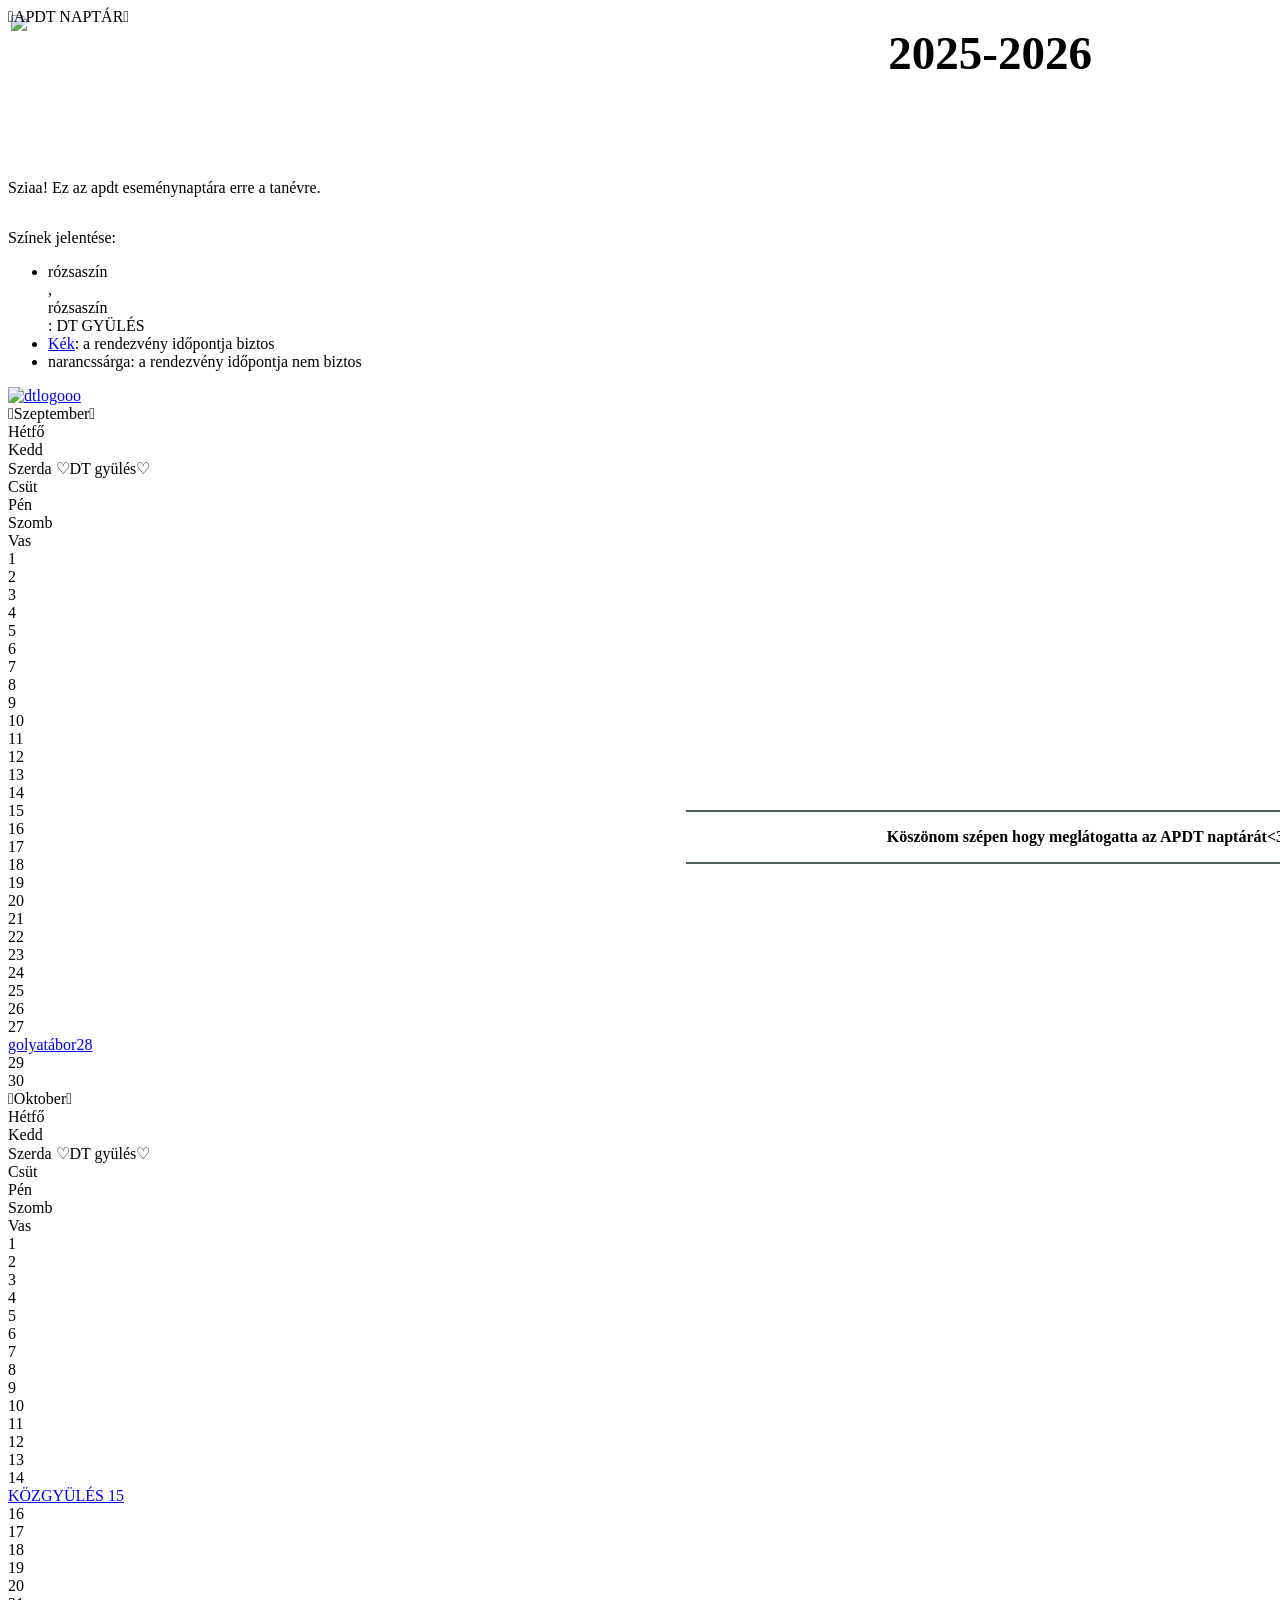
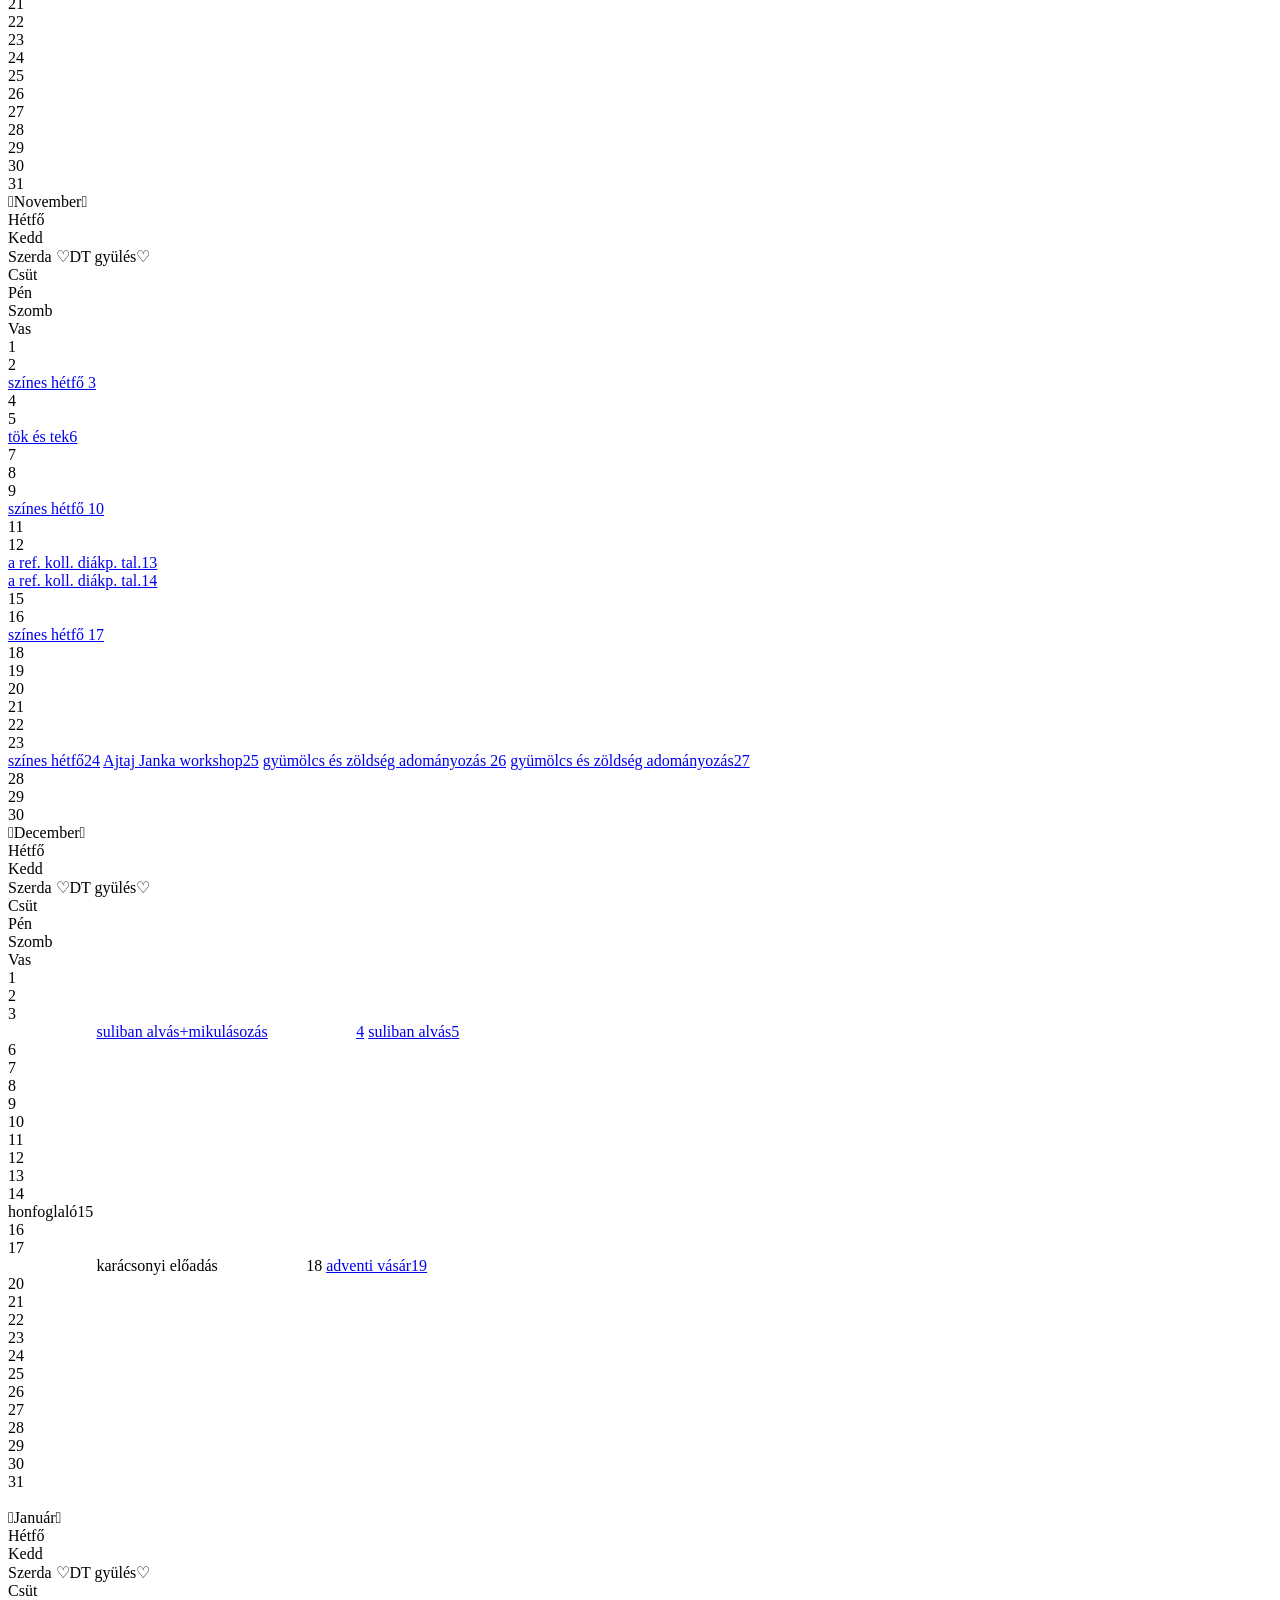
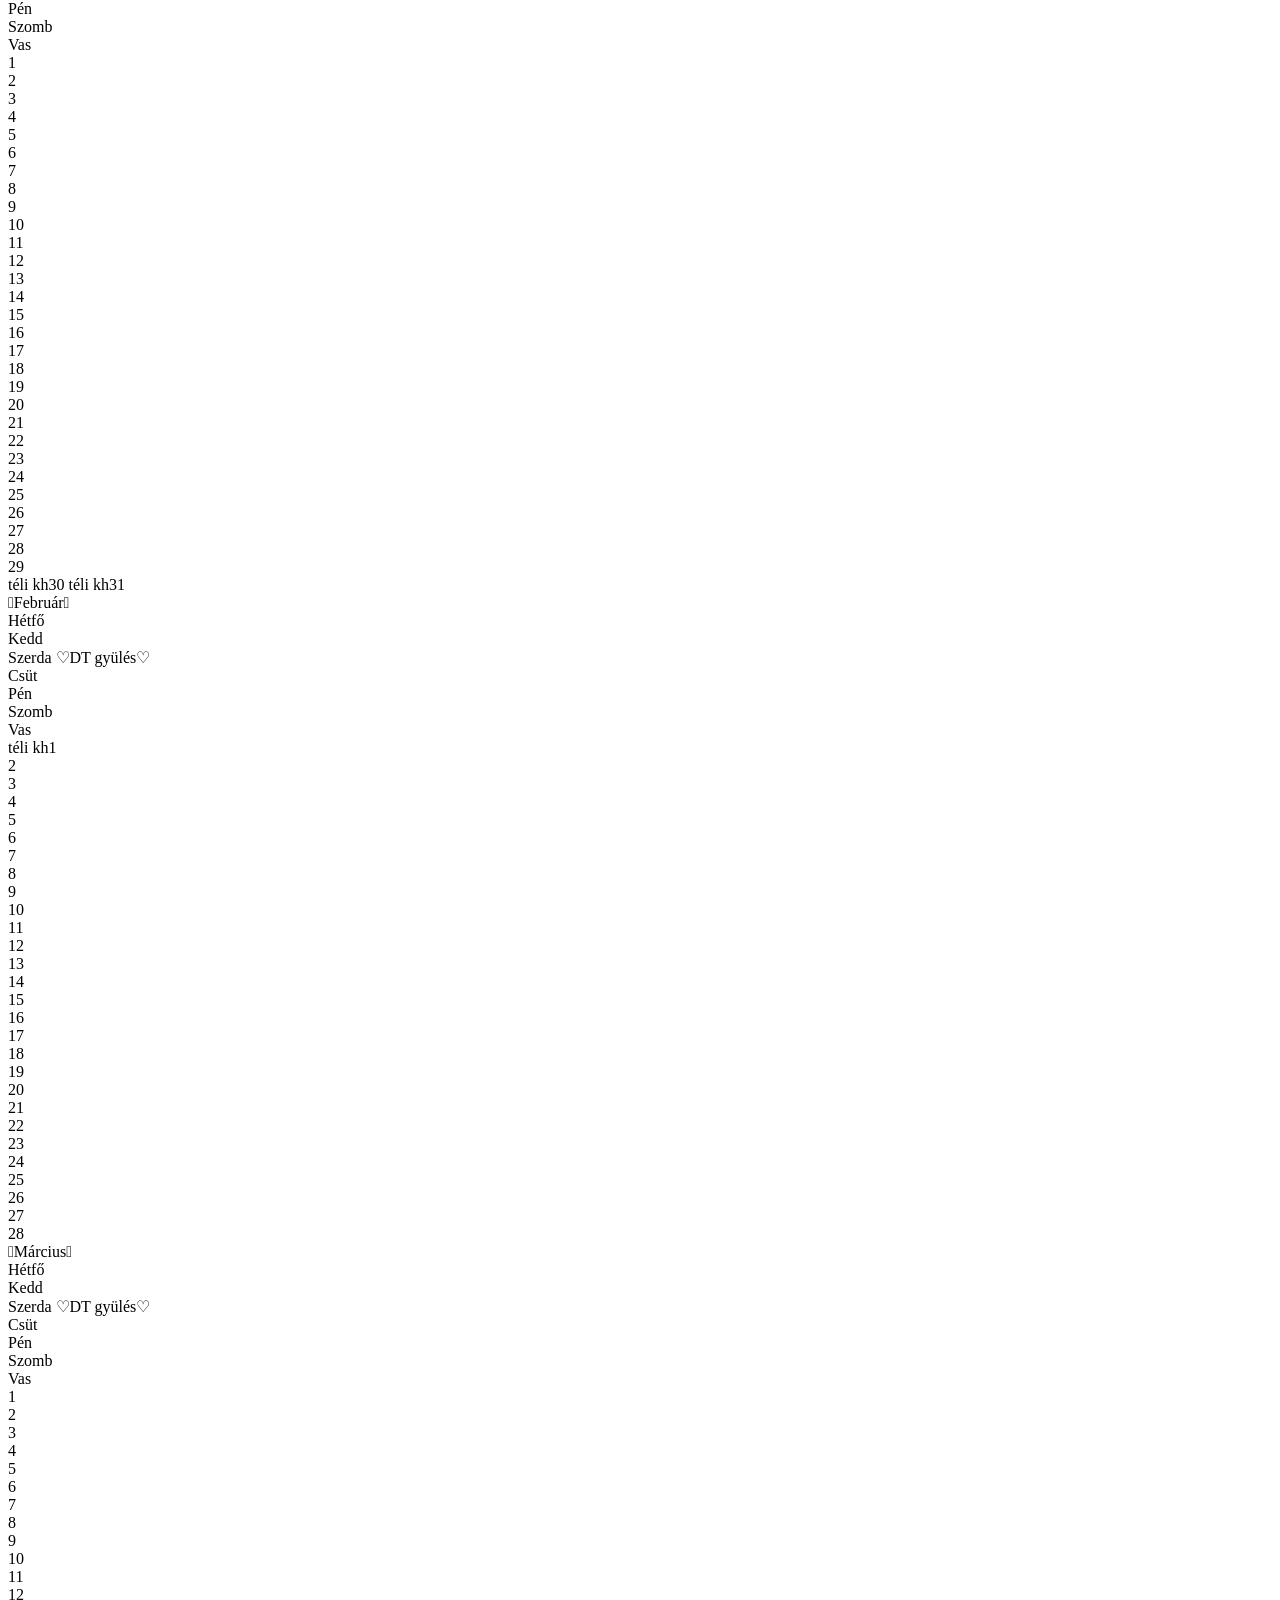
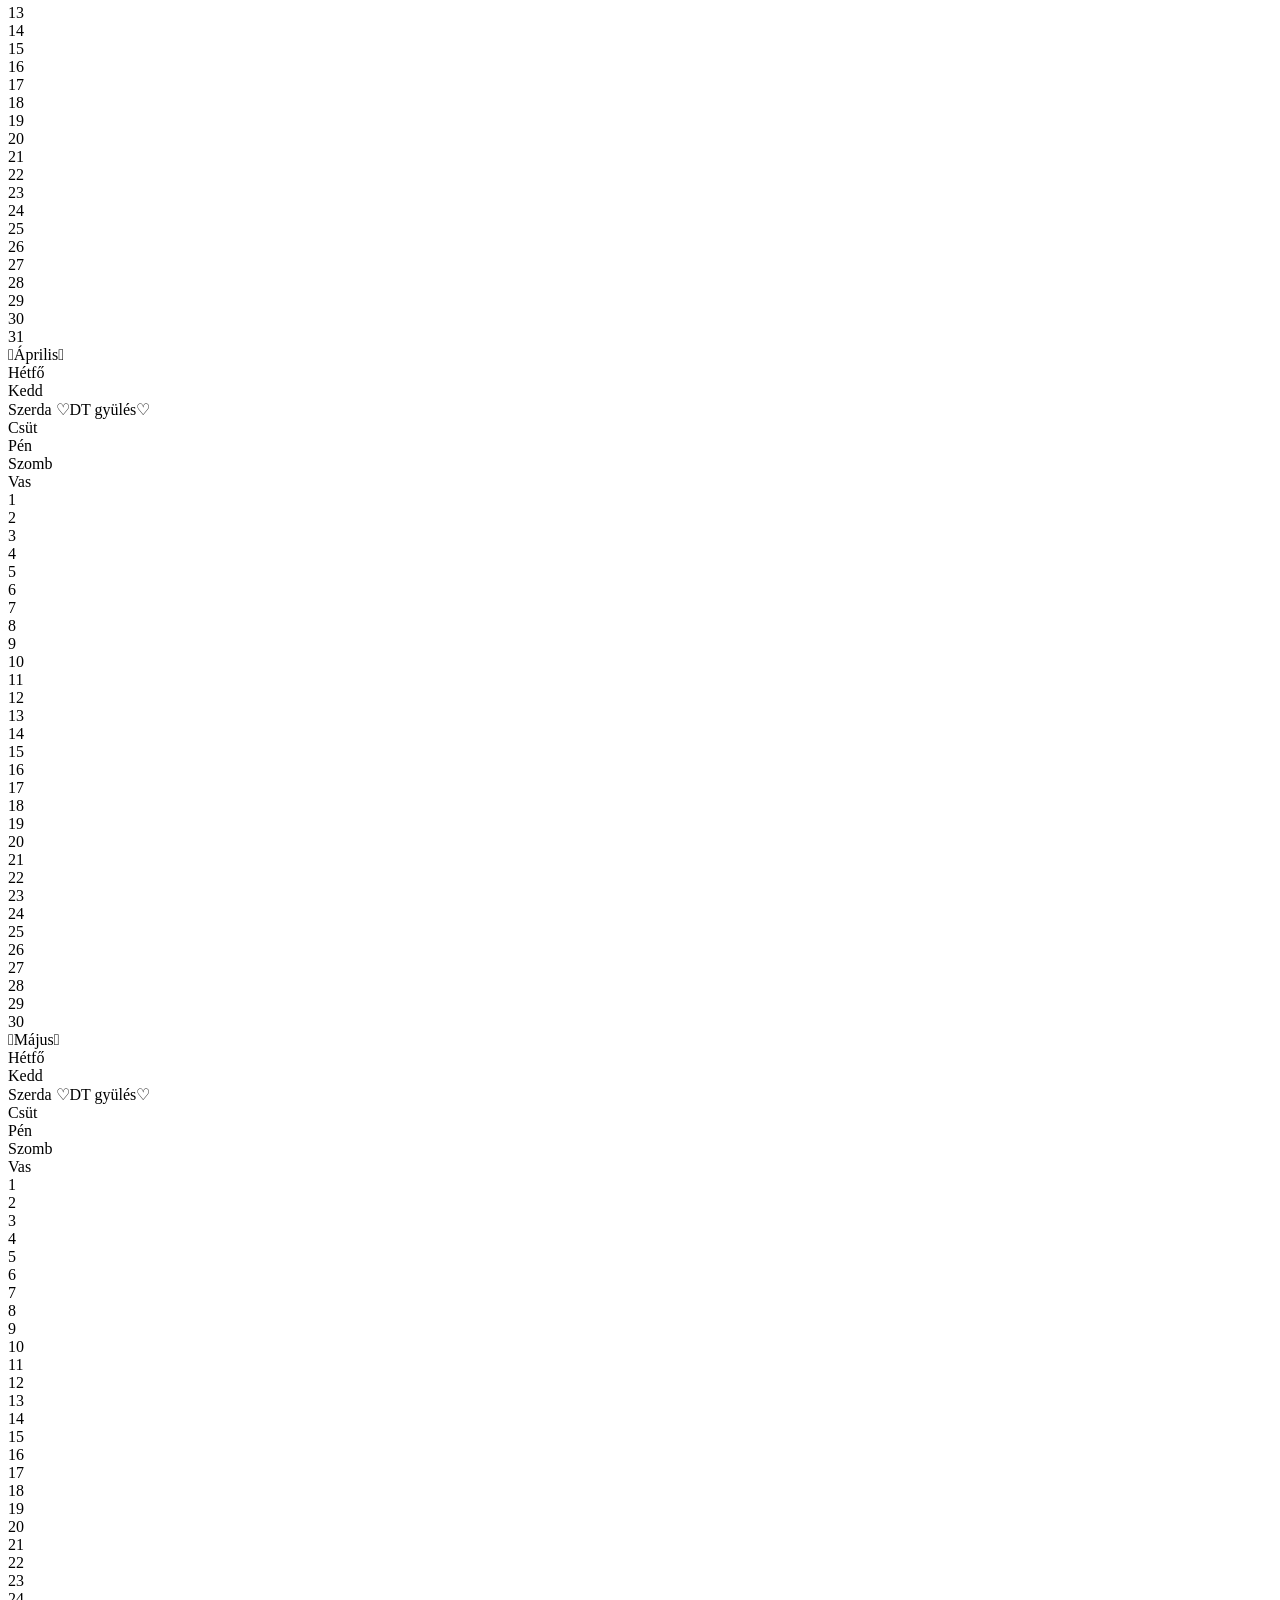
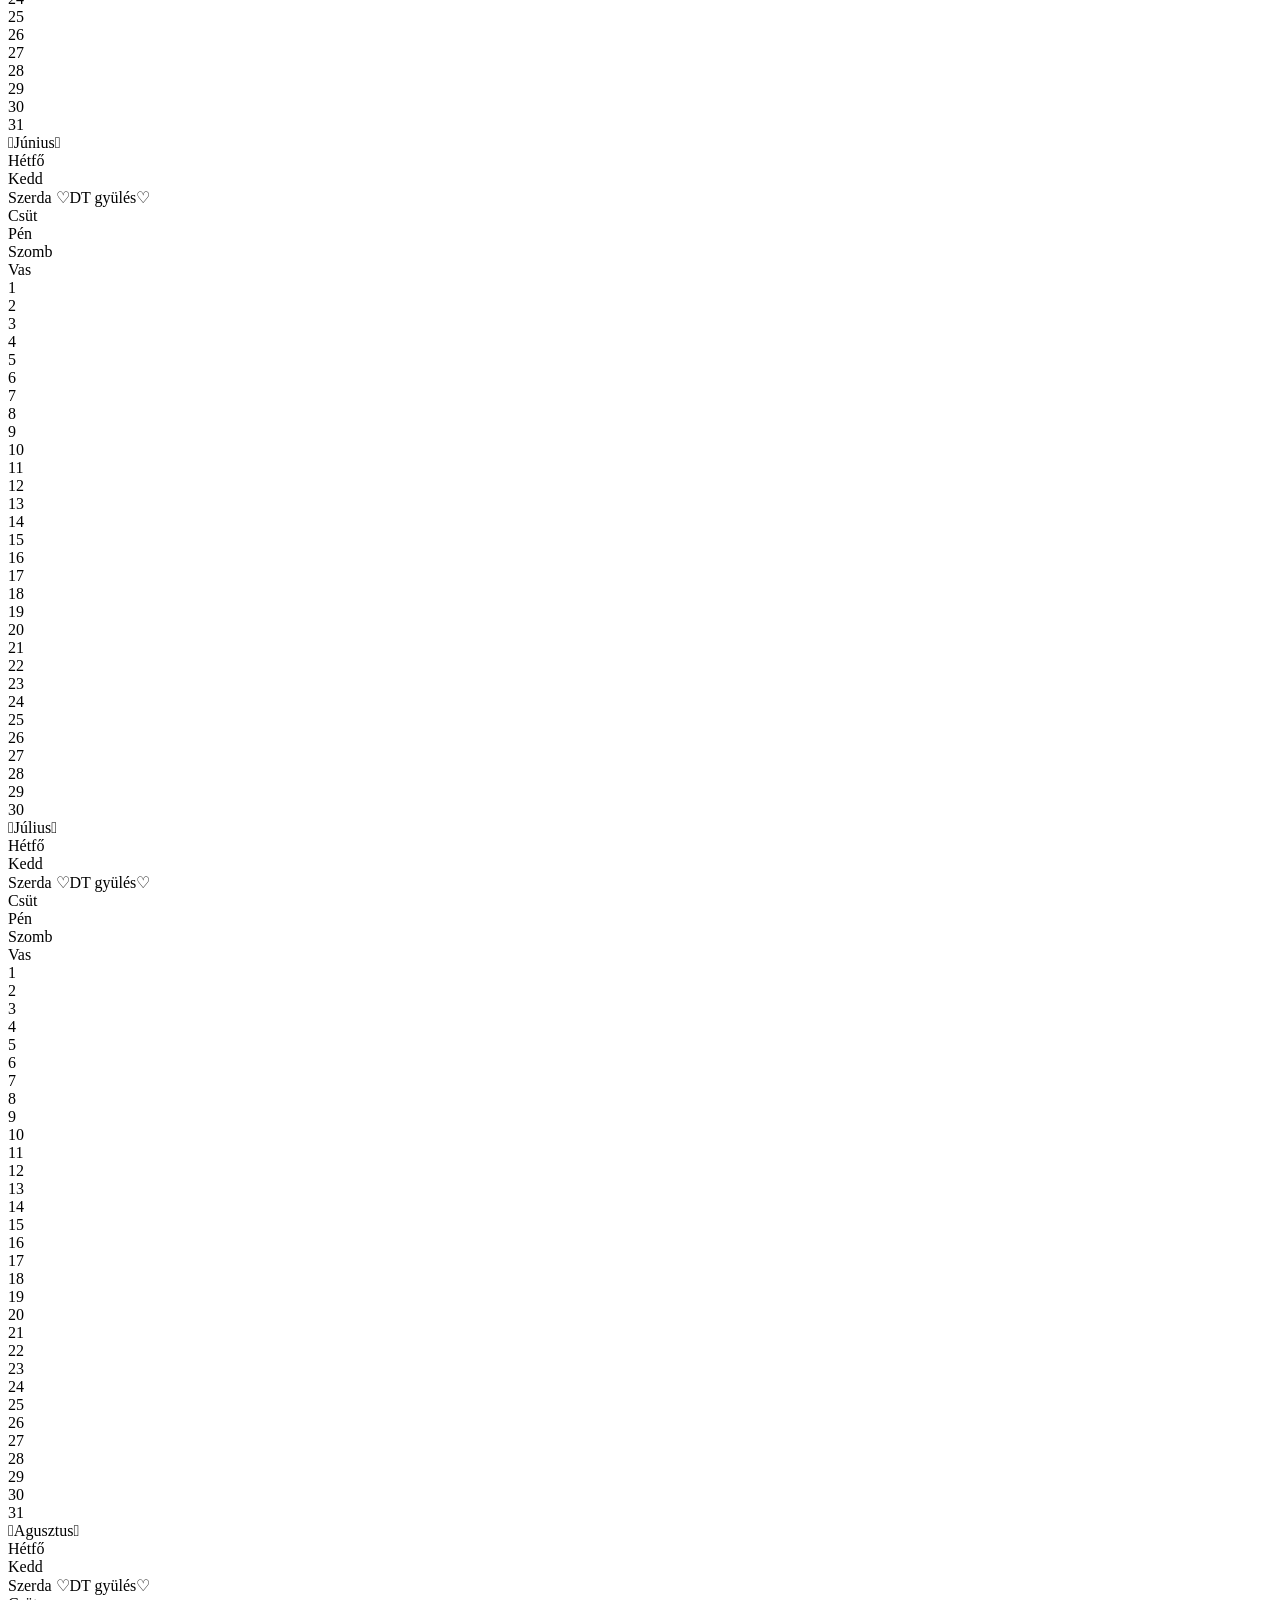
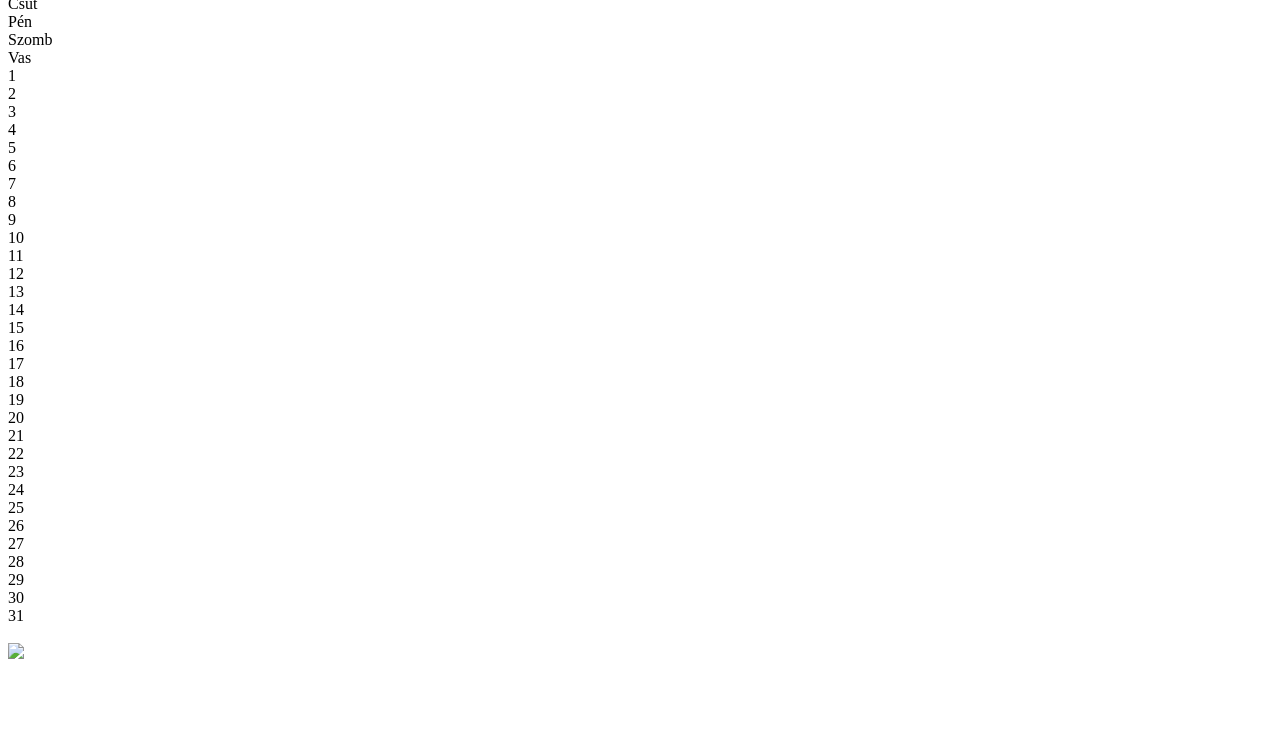
==== index.html @ 4c5173e7 "Update index.html" ====
<!DOCTYPE html>
<html lang="hu">

<head>
  <!-- helloooo ez nagyon vicces lenne ha valaki bement volna a site kodjaba. szia puszi te toci. also pls szolj ha ezt lattad mert akarom tudni-->
  <meta charset="UTF-8">
  <meta name="viewport" content="width=device-width, initial-scale=1.0 ">  <!-- width:1024px-->
  <title>APDT-naptar</title>
  
  <link rel="shortcut icon" type="x-icon" href="media/apdtlogo1.png">
  <link href="style.css" rel="stylesheet" type="text/css" media="all">
  <style>
    body {
      display:grid;
    }
  </style>
</head>

<body>
  
  <img src="media/apdtlogo1.PNG" style="position:fixed; left:11px; top: 15px; width:50px; z-index:-1;">
  <div class="h1">𓆩APDT NAPTÁR𓆪</div>
  <p style="text-align: right; margin-right: 180px; margin-top:0px; font-size: 47px;"><b>2025-2026</b></p>
  <br>
  <br>
  <div class="navcucc">
      <p class="nav">Sziaa! Ez az apdt eseménynaptára erre a tanévre.</p>
  </div>
  <div class="navcucc">
      <p class="nav"> Színek jelentése:</p>
      <ul class="fekete">
        <li><div class="szerda">rózsaszín</div>, <div class="gyules">rózsaszín</div>: DT GYÜLÉS</li>
        <li><a class="biztos" href="bixtos.html"><u>Kék</u></a>: a rendezvény időpontja biztos
            <!-- <i>(kattins rá)</i> -->
        </li>
        <li><a class="nembiztos">narancssárga</a>: a rendezvény időpontja nem biztos</li>

      </ul>
  </div>
 
  <div class="navcucc" style="border-width:10px; color:black; display: flexbox;">  
 
  <div class="container">

    <a class="apgif" href="https://www.instagram.com/apaczaidt?igsh=Y3Zya3BoMWh2Y2kw"> <img src="media/ezgif.com-optimize.gif" width="150px" alt="dtlogooo"></a>


    <div class="kozep">
      <div class="honapbox">
        <div class="honapnev">𓆩Szeptember𓆪</div>
        <div class="weekdays">
          <div>Hétfő</div>
          <div>Kedd</div>
          <div>
            <div class="szerda">
              Szerda
              <span class="tooltiptext">♡DT gyülés♡</span>
            </div>
          </div>
          <div>Csüt</div>
          <div>Pén</div>
          <div>Szomb</div>
          <div>Vas</div>
        </div>
        <div class="napok">
          <div>1</div>
          <div>2</div>
          <div>3</div>
          <div>4</div>
          <div>5</div>
          <div>6</div>
          <div>7</div>
          <div>8</div>
          <div>9</div>
          <div class="gyules">10</div>
          <div>11</div>
          <div>12</div>
          <div>13</div>
          <div>14</div>
          <div>15</div>
          <div>16</div>
          <div class="gyules">17</div>
          <div>18</div>
          <div>19</div>
          <div>20</div>
          <div>21</div>
          <div>22</div>
          <div>23</div>
          <div class="gyules">24</div>
          <div>25</div>
          <div>26</div>
          <div>27</div>
          <div ><a class="biztos" href="golyatabor/golyataborkicsi.html" ><span class="tooltiptext">golyatábor</span>28</a></div>
          <div>29</div>
          <div>30</div>
        </div>
      </div>

      <div class="honapbox">
        <div class="honapnev">𓆩Oktober𓆪</div>
        <div class="weekdays">
          <div>Hétfő</div>
          <div>Kedd</div>
          <div>
            <div class="szerda">
              Szerda
              <span class="tooltiptext">♡DT gyülés♡</span>
            </div>
          </div>
          <div>Csüt</div>
          <div>Pén</div>
          <div>Szomb</div>
          <div>Vas</div>
        </div>
        <div class="napok">
          <div> </div>
          <div> </div>
          <div class="gyules">1</div>
          <div>2</div>
          <div>3</div>
          <div>4</div>
          <div>5</div>
          <div>6</div>
          <div>7</div>
          <div class="gyules">8</div>
          <div>9</div>
          <div>10</div>
          <div>11</div>
          <div>12</div>
          <div>13</div>
          <div>14</div>
          <div><a class="kozgyules" href="https://www.instagram.com/p/DPuDLoyDDBk/?igsh=d3pvYngwNzczYno5" >
            <span class="tooltiptext">KÖZGYÜLÉS</span>
             15</a>
          </div>
          <div>16</div>
          <div>17</div>
          <div>18</div>
          <div>19</div>
          <div>20</div>
          <div>21</div>
          <div>22</div>
          <div>23</div>
          <div>24</div>
          <div>25</div>
          <div>26</div>
          <div>27</div>
          <div>28</div>
          <div>29</div>
          <div>30</div>
          <div>31</div>
        </div>
      </div>

      <div class="honapbox">
        <div class="honapnev">𓆩November𓆪</div>
        <div class="weekdays">
          <div>Hétfő</div>
          <div>Kedd</div>
          <div>
            <div class="szerda">
              Szerda
              <span class="tooltiptext">♡DT gyülés♡</span>
            </div>
          </div>
          <div>Csüt</div>
          <div>Pén</div>
          <div>Szomb</div>
          <div>Vas</div>
        </div>
        <div class="napok">
          <div> </div>
          <div> </div>
          <div> </div>
          <div> </div>
          <div> </div>
          <div>1</div>
          <div>2</div>
          <div><a class="biztos" href="bixtos.html#szines">
            <span class="tooltiptext">színes hétfő</span>
             3</a>
          </div>
          <div>4</div>
          <div class="gyules">5</div>
          <div><a class="biztos" href="bixtos.html#tok" ><span class="tooltiptext">tök és tek</span>6</a></div>
          <div>7</div>
          <div>8</div>
          <div>9</div>
           <div><a class="biztos" href="bixtos.html#szines">
            <span class="tooltiptext">színes hétfő</span>
             10</a>
          </div>
          <div>11</div>
          <div class="gyules">12</div>
          <div><a class="biztos" href="bixtos.html#arkdt">
            <span class="tooltiptext" style="width:auto; height: auto;">a ref. koll. diákp. tal.</span>13</a> </div>
          <div><a class="biztos" href="bixtos.html#arkdt" >
            <span class="tooltiptext" style="width:auto; height: auto;">a ref. koll. diákp. tal.</span>14</a></div>
          <div>15</div>
          <div>16</div>
           <div><a class="biztos" href="bixtos.html#szines">
            <span class="tooltiptext">színes hétfő</span>
             17</a>
          </div>
          <div>18</div>
          <div class="gyules">19</div>
          <div>20</div>
          <div>21</div>
          <div>22</div>
          <div>23</div>
          <a class="biztos" href="bixtos.html#szines"><span class="tooltiptext">színes hétfő</span>24</a>
          <a class="biztos" href="bixtos.html#ajtajj"><span class="tooltiptext" style="width:auto;  height: auto;">Ajtaj Janka workshop</span>25</a>
          <a class="biztos"  href="https://www.instagram.com/p/DRQLdtxjEhX/?igsh=MXZpdDRtNDRtcnllYw==" style=" 
            text-shadow: 0 0 5px #972974, 0 0 8px #972974, 0 0 10px var(--biztos), 0 0 20px var(--biztos),
            0 0 40px var(--biztos), 0 0 60px var(--biztos), 0 0 80px var(--biztos);" ><span class="tooltiptext" style="width:auto;  height: auto; ">gyümölcs és zöldség adományozás</span>
            26</a>
          <a class="biztos" href="https://www.instagram.com/p/DRQLdtxjEhX/?igsh=MXZpdDRtNDRtcnllYw=="><span class="tooltiptext" style="width:auto;  height: auto;">gyümölcs és zöldség adományozás</span>27</a>
          <div>28</div>
          <div>29</div>
          <div>30</div>
        </div>
      </div>

      <div class="honapbox">
        <div class="honapnev">𓆩December𓆪</div>
        <div class="weekdays">
          <div>Hétfő</div>
          <div>Kedd</div>
          <div>
            <div class="szerda">
              Szerda
              <span class="tooltiptext">♡DT gyülés♡</span>
            </div>
          </div>
          <div>Csüt</div>
          <div>Pén</div>
          <div>Szomb</div>
          <div>Vas</div>
        </div>
        <div class="napok">
          <div>1</div>
          <div>2</div>
          <div class="gyules">3</div>
          <a class="biztos" href="bixtos.html#miku"><span class="tooltiptext" style="width:auto;  height: auto; padding:7%;">suliban alvás+mikulásozás</span>4</a>
          <a class="biztos" href="bixtos.html#miku"><span class="tooltiptext">suliban alvás</span>5</a>
          <div>6</div>
          <div>7</div>
          <div>8</div>
          <div>9</div>
          <div class="gyules">10</div>
          <div>11</div>
          <div>12</div>
          <div>13</div>
          <div>14</div>
          <a class="biztos"><span class="tooltiptext">honfoglaló</span>15</a>
          <div>16</div>
          <div class="gyules">17</div>
          <a class="biztos"><span class="tooltiptext" style="width:auto;  height: auto; padding:7%;">karácsonyi előadás</span>18</a>
          <a class="biztos" href="bixtos.html#advent"><span class="tooltiptext">adventi vásár</span>19</a>
          <div>20</div>
          <div>21</div>
          <div>22</div>
          <div>23</div>
          <div>24</div>
          <div>25</div>
          <div>26</div>
          <div>27</div>
          <div>28</div>
          <div>29</div>
          <div>30</div>
          <div>31</div>
        </div>
        <br>

      </div>

      <div class="honapbox">
        <div class="honapnev">𓆩Január𓆪</div>
        <div class="weekdays">
          <div>Hétfő</div>
          <div>Kedd</div>
          <div>
            <div class="szerda">
              Szerda
              <span class="tooltiptext">♡DT gyülés♡</span>
            </div>
          </div>
          <div>Csüt</div>
          <div>Pén</div>
          <div>Szomb</div>
          <div>Vas</div>
        </div>
        <div class="napok">
          <div> </div>
          <div> </div>
          <div> </div>
          <div>1</div>
          <div>2</div>
          <div>3</div>
          <div>4</div>
          <div>5</div>
          <div>6</div>
          <div class="gyules">7</div>
          <div>8</div>
          <div>9</div>
          <div>10</div>
          <div>11</div>
          <div>12</div>
          <div>13</div>
          <div class="gyules">14</div>
          <div>15</div>
          <div>16</div>
          <div>17</div>
          <div>18</div>
          <div>19</div>
          <div>20</div>
          <div class="gyules">21</div>
          <div>22</div>
          <div>23</div>
          <div>24</div>
          <div>25</div>
          <div>26</div>
          <div>27</div>
          <div class="gyules">28</div>
          <div>29</div>
          <a class="nembiztos"><span class="tooltiptext">téli kh</span>30</a>
          <a class="nembiztos"><span class="tooltiptext">téli kh</span>31</a>
        </div>
      </div>

      <div class="honapbox">
        <div class="honapnev">𓆩Február𓆪</div>
        <div class="weekdays">
          <div>Hétfő</div>
          <div>Kedd</div>
          <div>
            <div class="szerda">
              Szerda
              <span class="tooltiptext">♡DT gyülés♡</span>
            </div>
          </div>
          <div>Csüt</div>
          <div>Pén</div>
          <div>Szomb</div>
          <div>Vas</div>
        </div>
        <div class="napok">
          <div> </div>
          <div> </div>
          <div> </div>
          <div> </div>
          <div> </div>
          <div> </div>
          <a class="nembiztos"><span class="tooltiptext">téli kh</span>1</a>
          <div>2</div>
          <div>3</div>
          <div class="gyules">4</div>
          <div>5</div>
          <div>6</div>
          <div>7</div> 
          <div>8</div>
          <div>9</div>
          <div>10</div>
          <div class="gyules">11</div>
          <div>12</div>
          <div>13</div>
          <div>14</div>
          <div>15</div>
          <div>16</div>
          <div>17</div>
          <div class="gyules">18</div>
          <div>19</div>
          <div>20</div>
          <div>21</div>
          <div>22</div>
          <div>23</div>
          <div>24</div>
          <div class="gyules">25</div>
          <div>26</div>
          <div>27</div>
          <div>28</div>

        </div>
      </div>

      <div class="honapbox">
        <div class="honapnev">𓆩Március𓆪</div>
        <div class="weekdays">
          <div>Hétfő</div>
          <div>Kedd</div>
          <div>
            <div class="szerda">
              Szerda
              <span class="tooltiptext">♡DT gyülés♡</span>
            </div>
          </div>
          <div>Csüt</div>
          <div>Pén</div>
          <div>Szomb</div>
          <div>Vas</div>
        </div>
        <div class="napok">
          <div> </div>
          <div> </div>
          <div> </div>
          <div> </div>
          <div> </div>
          <div>1</div>
          <div>2</div>
          <div>3</div>
          <div>4</div>
          <div class="gyules">5</div>
          <div>6</div>
          <div>7</div>
          <div>8</div>
          <div>9</div>
          <div>10</div>
          <div>11</div>
          <div class="gyules">12</div>
          <div>13</div>
          <div>14</div>
          <div>15</div>
          <div>16</div>
          <div>17</div>
          <div>18</div>
          <div class="gyules">19</div>
          <div>20</div>
          <div>21</div>
          <div>22</div>
          <div>23</div>
          <div>24</div>
          <div>25</div>
          <div class="gyules">26</div>
          <div>27</div>
          <div>28</div>
          <div>29</div>
          <div>30</div>
          <div>31</div>
        </div>
      </div>

      <div class="honapbox">
        <div class="honapnev">𓆩Április𓆪</div>
        <div class="weekdays">
          <div>Hétfő</div>
          <div>Kedd</div>
          <div>
            <div class="szerda">
              Szerda
              <span class="tooltiptext">♡DT gyülés♡</span>
            </div>
          </div>
          <div>Csüt</div>
          <div>Pén</div>
          <div>Szomb</div>
          <div>Vas</div>
        </div>
        <div class="napok">
          <div> </div>
          <div>1</div>
          <div class="gyules">2</div>
          <div>3</div>
          <div>4</div>
          <div>5</div>
          <div>6</div>
          <div>7</div>
          <div>8</div>
          <div>9</div>
          <div>10</div>
          <div>11</div>
          <div>12</div>
          <div>13</div>
          <div>14</div>
          <div>15</div>
          <div class="gyules">16</div>
          <div>17</div>
          <div>18</div>
          <div>19</div>
          <div>20</div>
          <div>21</div>
          <div>22</div>
          <div class="gyules">23</div>
          <div>24</div>
          <div>25</div>
          <div>26</div>
          <div>27</div>
          <div>28</div>
          <div>29</div>
          <div class="gyules">30</div>
        </div>
      </div>
      <div class="honapbox">
        <div class="honapnev">𓆩Május𓆪</div>
        <div class="weekdays">
          <div>Hétfő</div>
          <div>Kedd</div>
          <div>
            <div class="szerda">
              Szerda
              <span class="tooltiptext">♡DT gyülés♡</span>
            </div>
          </div>
          <div>Csüt</div>
          <div>Pén</div>
          <div>Szomb</div>
          <div>Vas</div>
        </div>
        <div class="napok">
          <div> </div>
          <div> </div>
          <div> </div>
          <div>1</div>
          <div>2</div>
          <div>3</div>
          <div>4</div>
          <div>5</div>
          <div>6</div>
          <div class="gyules">7</div>
          <div>8</div>
          <div>9</div>
          <div>10</div>
          <div>11</div>
          <div>12</div>
          <div>13</div>
          <div class="gyules">14</div>
          <div>15</div>
          <div>16</div>
          <div>17</div>
          <div>18</div>
          <div>19</div>
          <div>20</div>
          <div class="gyules">21</div>
          <div>22</div>
          <div>23</div>
          <div>24</div>
          <div>25</div>
          <div>26</div>
          <div>27</div>
          <div class="gyules">28</div>
          <div>29</div>
          <div>30</div>
          <div>31</div>
        </div>
      </div>
      <div class="honapbox">
        <div class="honapnev">𓆩Június𓆪</div>
        <div class="weekdays">
          <div>Hétfő</div>
          <div>Kedd</div>
          <div>
            <div class="szerda">
              Szerda
              <span class="tooltiptext">♡DT gyülés♡</span>
            </div>
          </div>
          <div>Csüt</div>
          <div>Pén</div>
          <div>Szomb</div>
          <div>Vas</div>
        </div>
        <div class="kurvajunius">
          <div> </div>
          <div> </div>
          <div> </div>
          <div> </div>
          <div> </div>
          <div> </div>
          <div>1</div>
          <div>2</div>
          <div>3</div>
          <div class="gyules">4</div>
          <div>5</div>
          <div>6</div>
          <div>7</div>
          <div>8</div>
          <div>9</div>
          <div>10</div>
          <div class="gyules">11</div>
          <div>12</div>
          <div>13</div>
          <div>14</div>
          <div>15</div>
          <div>16</div>
          <div>17</div>
          <div>18</div>
          <div>19</div>
          <div>20</div>
          <div>21</div>
          <div>22</div>
          <div>23</div>
          <div>24</div>
          <div>25</div>
          <div>26</div>
          <div>27</div>
          <div>28</div>
          <div>29</div>
          <div>30</div>
        </div>
      </div>
      <div class="honapbox">
        <div class="honapnev">𓆩Július𓆪</div>
        <div class="weekdays">
          <div>Hétfő</div>
          <div>Kedd</div>
          <div>
            <div class="szerda">
              Szerda
              <span class="tooltiptext">♡DT gyülés♡</span>
            </div>
          </div>
          <div>Csüt</div>
          <div>Pén</div>
          <div>Szomb</div>
          <div>Vas</div>
        </div>
        <div class="napok">
          <div> </div>
          <div>1</div>
          <div>2</div>
          <div>3</div>
          <div>4</div>
          <div>5</div>
          <div>6</div>
          <div>7</div>
          <div>8</div>
          <div>9</div>
          <div>10</div>
          <div>11</div>
          <div>12</div>
          <div>13</div>
          <div>14</div>
          <div>15</div>
          <div>16</div>
          <div>17</div>
          <div>18</div>
          <div>19</div>
          <div>20</div>
          <div>21</div>
          <div>22</div>
          <div>23</div>
          <div>24</div>
          <div>25</div>
          <div>26</div>
          <div>27</div>
          <div>28</div>
          <div>29</div>
          <div>30</div>
          <div>31</div>
        </div>
      </div>
      <div class="honapbox">
        <div class="honapnev">𓆩Agusztus𓆪</div>
        <div class="weekdays">
          <div>Hétfő</div>
          <div>Kedd</div>
          <div>
            <div class="szerda">
              Szerda
              <span class="tooltiptext">♡DT gyülés♡</span>
            </div>
          </div>
          <div>Csüt</div>
          <div>Pén</div>
          <div>Szomb</div>
          <div>Vas</div>
        </div>
        <div class="napok">
          <div> </div>
          <div> </div>
          <div> </div>
          <div> </div>
          <div>1</div>
          <div>2</div>
          <div>3</div>
          <div>4</div>
          <div>5</div>
          <div>6</div>
          <div>7</div>
          <div>8</div>
          <div>9</div>
          <div>10</div>
          <div>11</div>
          <div>12</div>
          <div>13</div>
          <div>14</div>
          <div>15</div>
          <div>16</div>
          <div>17</div>
          <div>18</div>
          <div>19</div>
          <div>20</div>
          <div>21</div>
          <div>22</div>
          <div>23</div>
          <div>24</div>
          <div>25</div>
          <div>26</div>
          <div>27</div>
          <div>28</div>
          <div>29</div>
          <div>30</div>
          <div>31</div>
        </div>
      </div>
      <br>

      <!-- </div> -->
    </div>

    <a class="apgif" href="https://www.instagram.com/apaczaidt?igsh=Y3Zya3BoMWh2Y2kw" > <img src="media/ezgif.com-optimize.gif" width="150px"></a>

  </div>
  </div>  
  </div>
  <br>
  <br>
  <br>
  <br>

 <div style="position:fixed;  bottom:10px; z-index:-1; width:100%; text-align:right; margin-right: 20px;">
    <div> 
      <hr width="600px" color="#4c5d58" align="right">
      <p align="right"class="alja">
        
          <b>Köszönom szépen hogy meglátogatta az APDT naptárát<3.</b>
      </p>
      <hr width="600px" color="#4c5d58" align="right">
      <br>
    </div>
  </div> 
</body>


</html>
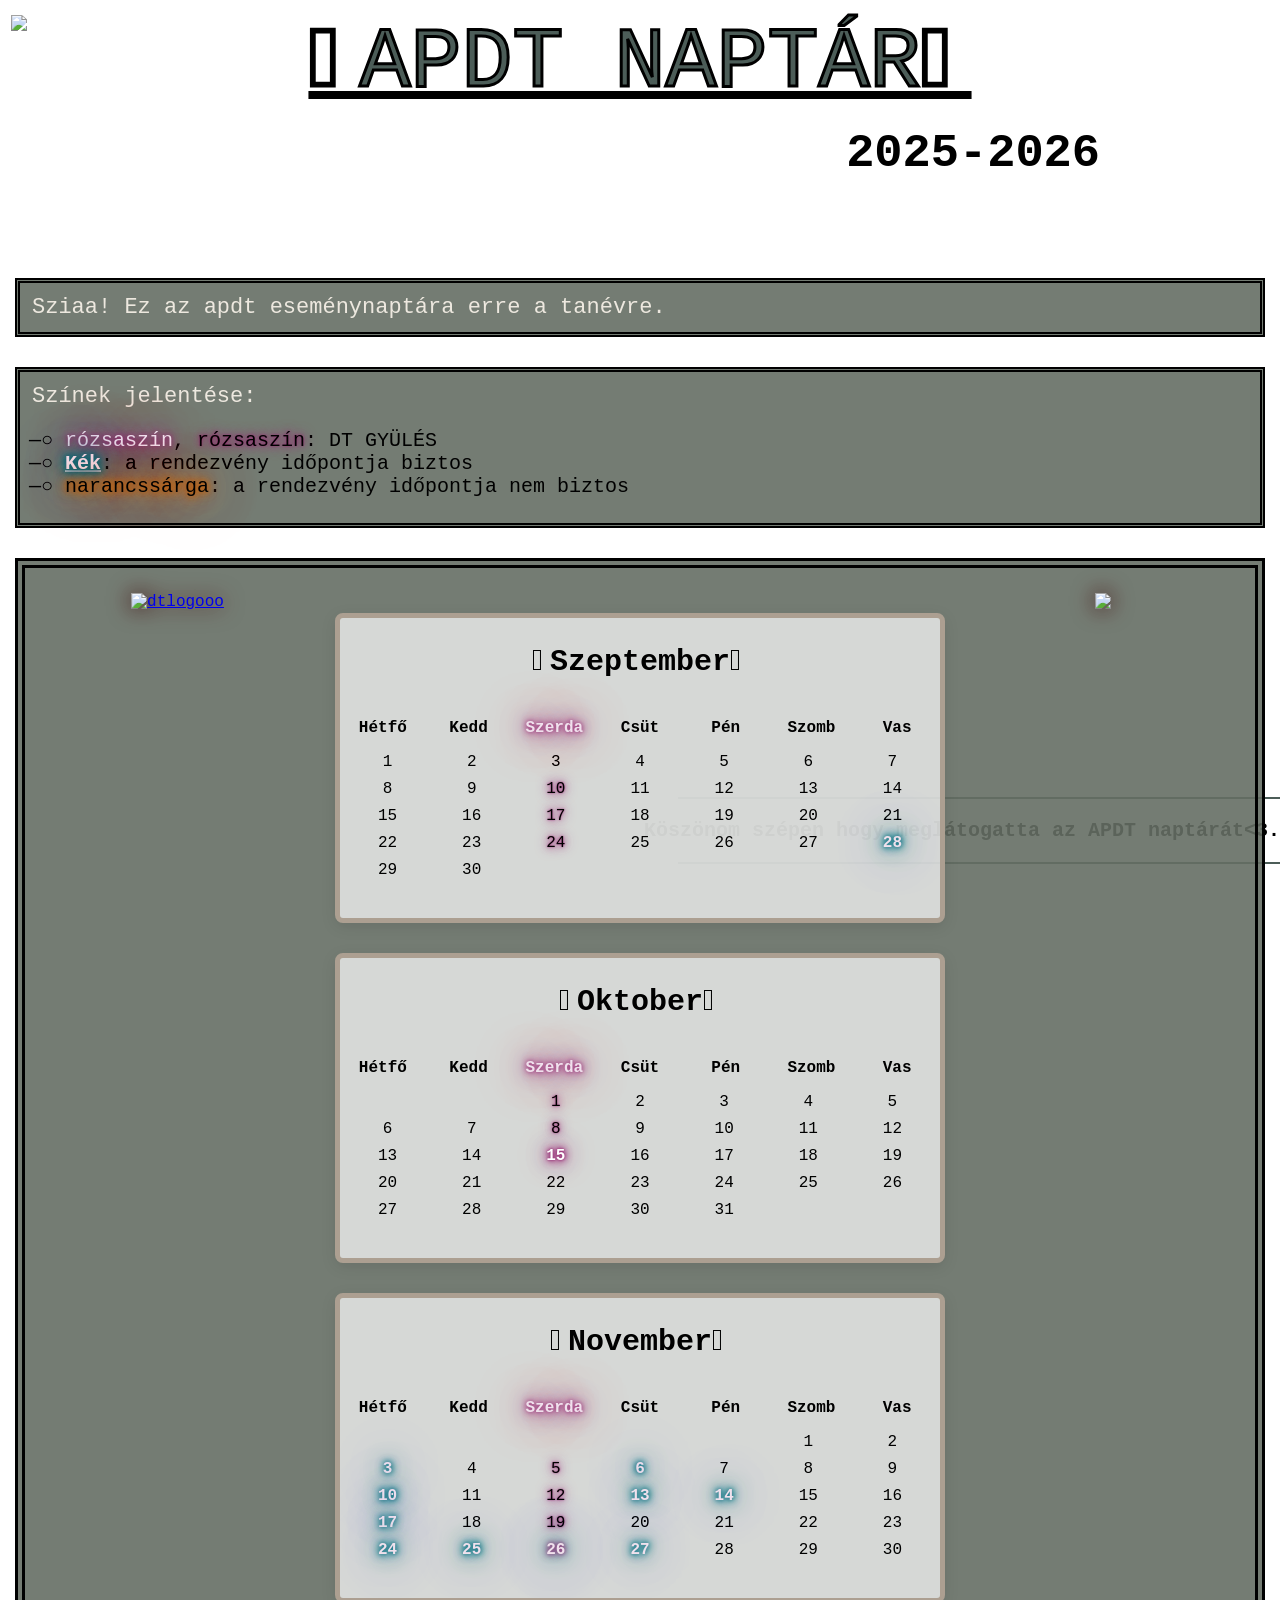
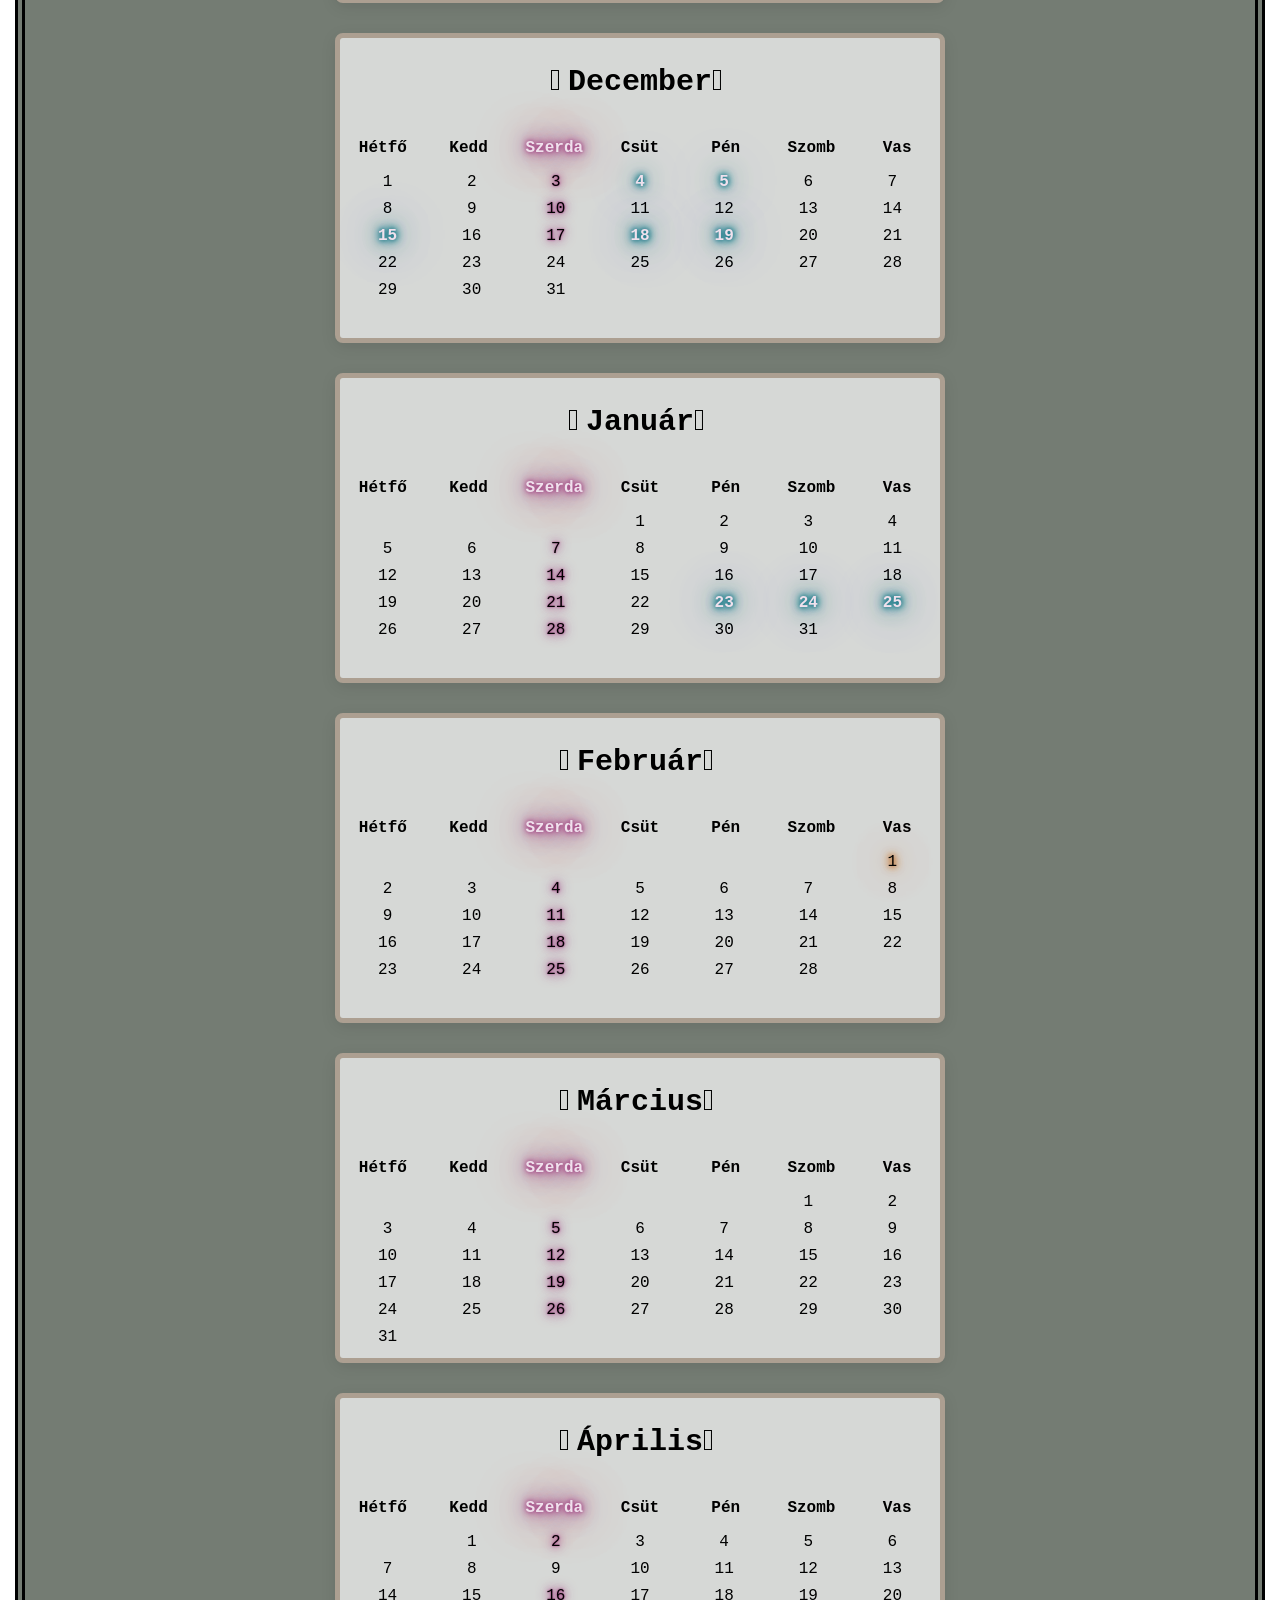
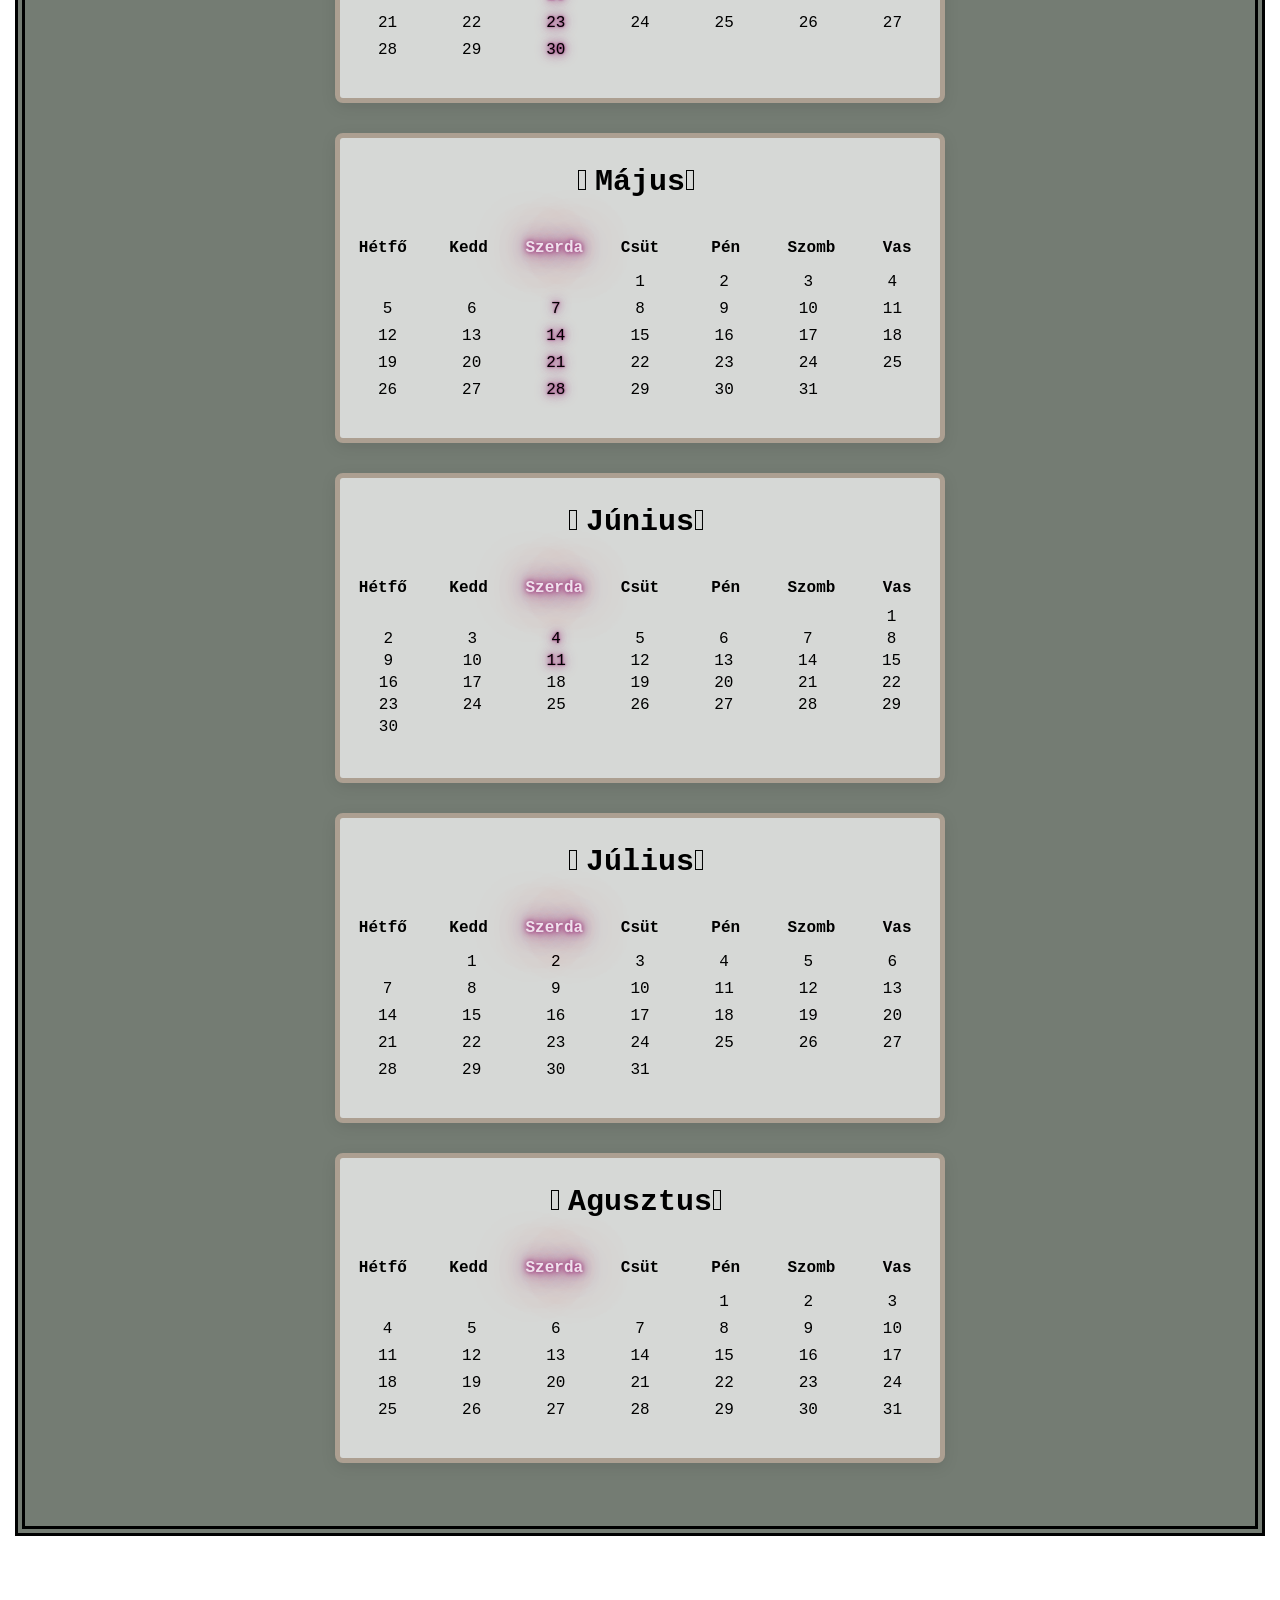
==== commit 048db31b: "Add files via upload" ====
--- a/index.html
+++ b/index.html
@@ -46,6 +46,7 @@
 
 
     <div class="kozep">
+      <!-- szeptember -->
       <div class="honapbox">
         <div class="honapnev">𓆩Szeptember𓆪</div>
         <div class="weekdays">
@@ -90,12 +91,12 @@
           <div>25</div>
           <div>26</div>
           <div>27</div>
-          <div ><a class="biztos" href="golyatabor/golyataborkicsi.html" ><span class="tooltiptext">golyatábor</span>28</a></div>
-          <div>29</div>
-          <div>30</div>
-        </div>
-      </div>
-
+          <div ><a class="biztos" href="golyatabor/golyatabor.html" ><span class="tooltiptext">golyatábor</span>28</a></div>
+          <div>29</div>
+          <div>30</div>
+        </div>
+      </div>
+      <!-- Oktoberr -->
       <div class="honapbox">
         <div class="honapnev">𓆩Oktober𓆪</div>
         <div class="weekdays">
@@ -151,7 +152,7 @@
           <div>31</div>
         </div>
       </div>
-
+      <!-- November-->
       <div class="honapbox">
         <div class="honapnev">𓆩November𓆪</div>
         <div class="weekdays">
@@ -212,15 +213,15 @@
           <a class="biztos" href="bixtos.html#ajtajj"><span class="tooltiptext" style="width:auto;  height: auto;">Ajtaj Janka workshop</span>25</a>
           <a class="biztos"  href="https://www.instagram.com/p/DRQLdtxjEhX/?igsh=MXZpdDRtNDRtcnllYw==" style=" 
             text-shadow: 0 0 5px #972974, 0 0 8px #972974, 0 0 10px var(--biztos), 0 0 20px var(--biztos),
-            0 0 40px var(--biztos), 0 0 60px var(--biztos), 0 0 80px var(--biztos);" ><span class="tooltiptext" style="width:auto;  height: auto; ">gyümölcs és zöldség adományozás</span>
+            0 0 40px var(--biztos), 0 0 60px var(--biztos), 0 0 80px var(--biztos);" ><span class="tooltiptext">gyümölcs és zöldség adományozás</span>
             26</a>
-          <a class="biztos" href="https://www.instagram.com/p/DRQLdtxjEhX/?igsh=MXZpdDRtNDRtcnllYw=="><span class="tooltiptext" style="width:auto;  height: auto;">gyümölcs és zöldség adományozás</span>27</a>
-          <div>28</div>
-          <div>29</div>
-          <div>30</div>
-        </div>
-      </div>
-
+          <a class="biztos" href="https://www.instagram.com/p/DRQLdtxjEhX/?igsh=MXZpdDRtNDRtcnllYw=="><span class="tooltiptext">gyümölcs és zöldség adományozás</span>27</a>
+          <div>28</div>
+          <div>29</div>
+          <div>30</div>
+        </div>
+      </div>
+      <!-- December -->
       <div class="honapbox">
         <div class="honapnev">𓆩December𓆪</div>
         <div class="weekdays">
@@ -241,21 +242,21 @@
           <div>1</div>
           <div>2</div>
           <div class="gyules">3</div>
-          <a class="biztos" href="bixtos.html#miku"><span class="tooltiptext" style="width:auto;  height: auto; padding:7%;">suliban alvás+mikulásozás</span>4</a>
+          <a class="biztos" href="bixtos.html#miku"><span class="tooltiptext">suliban alvás+mikulásozás</span>4</a>
           <a class="biztos" href="bixtos.html#miku"><span class="tooltiptext">suliban alvás</span>5</a>
           <div>6</div>
           <div>7</div>
           <div>8</div>
           <div>9</div>
-          <div class="gyules">10</div>
-          <div>11</div>
-          <div>12</div>
-          <div>13</div>
-          <div>14</div>
-          <a class="biztos"><span class="tooltiptext">honfoglaló</span>15</a>
+          <div class="gyules"><span class="tooltiptext">dobozcsomagolas yaay</span>10</div>
+          <div>11</div>
+          <div>12</div>
+          <div>13</div>
+          <div>14</div>
+          <a class="biztos" href="https://www.instagram.com/p/DSaj3aJDDQs/?igsh=MTA5dWNzNjNtZmF4ag==" ><span class="tooltiptext">honfoglaló</span>15</a>
           <div>16</div>
           <div class="gyules">17</div>
-          <a class="biztos"><span class="tooltiptext" style="width:auto;  height: auto; padding:7%;">karácsonyi előadás</span>18</a>
+          <a class="biztos"><span class="tooltiptext">karácsonyi előadás<img src="media/karacsonyi eloadas.jpeg" width="310em"> </span>18</a>
           <a class="biztos" href="bixtos.html#advent"><span class="tooltiptext">adventi vásár</span>19</a>
           <div>20</div>
           <div>21</div>
@@ -273,7 +274,7 @@
         <br>
 
       </div>
-
+      <!-- Január-->
       <div class="honapbox">
         <div class="honapnev">𓆩Január𓆪</div>
         <div class="weekdays">
@@ -316,18 +317,18 @@
           <div>20</div>
           <div class="gyules">21</div>
           <div>22</div>
-          <div>23</div>
-          <div>24</div>
-          <div>25</div>
+          <a class="biztos" href="bixtos.html#telikh" ><span class="tooltiptext">téli kh</span>23</a>
+          <a class="biztos" href="bixtos.html#telikh" ><span class="tooltiptext">téli kh</span>24</a>
+          <a class="biztos" href="bixtos.html#telikh" ><span class="tooltiptext">téli kh</span>25</a>
           <div>26</div>
           <div>27</div>
           <div class="gyules">28</div>
           <div>29</div>
-          <a class="nembiztos"><span class="tooltiptext">téli kh</span>30</a>
-          <a class="nembiztos"><span class="tooltiptext">téli kh</span>31</a>
-        </div>
-      </div>
-
+          <div>30</div>
+          <div>31</div>
+        </div>
+      </div>
+      <!-- Február -->
       <div class="honapbox">
         <div class="honapnev">𓆩Február𓆪</div>
         <div class="weekdays">
@@ -382,7 +383,7 @@
 
         </div>
       </div>
-
+      <!-- Március -->
       <div class="honapbox">
         <div class="honapnev">𓆩Március𓆪</div>
         <div class="weekdays">
@@ -438,7 +439,7 @@
           <div>31</div>
         </div>
       </div>
-
+      <!-- Április -->
       <div class="honapbox">
         <div class="honapnev">𓆩Április𓆪</div>
         <div class="weekdays">
@@ -489,6 +490,7 @@
           <div class="gyules">30</div>
         </div>
       </div>
+    <!-- Május -->   
       <div class="honapbox">
         <div class="honapnev">𓆩Május𓆪</div>
         <div class="weekdays">
@@ -542,6 +544,7 @@
           <div>31</div>
         </div>
       </div>
+      <!-- Június -->
       <div class="honapbox">
         <div class="honapnev">𓆩Június𓆪</div>
         <div class="weekdays">
@@ -597,6 +600,7 @@
           <div>30</div>
         </div>
       </div>
+      <!-- Július-->
       <div class="honapbox">
         <div class="honapnev">𓆩Július𓆪</div>
         <div class="weekdays">
@@ -648,6 +652,7 @@
           <div>31</div>
         </div>
       </div>
+      <!-- Agusztus -->
       <div class="honapbox">
         <div class="honapnev">𓆩Agusztus𓆪</div>
         <div class="weekdays">
@@ -730,7 +735,4 @@
   </div> 
 </body>
 
-
-</html>
-
-
+</html>
--- a/style.css
+++ b/style.css
@@ -0,0 +1,353 @@
+@font-face {
+  font-family: 'Luminari';
+  src: url(media/Luminari-Regular.woff) format('woff');
+}
+
+
+body {
+  font-family: 'Luminari', monospace, sans-serif;
+
+  background-image: url('media/rightside.jpeg');
+  width: 1024px;
+  background-attachment: fixed;
+  background-size: 1472px 1954px;
+  background-position: center;
+  cursor: url('media/apdtcur.png') 15 7.5, auto;
+
+}
+
+a.apgif {
+  width: auto;
+  height: 200px;
+  justify-content: center;
+  padding: 20px;
+
+
+}
+
+a.apgif img {
+  filter: drop-shadow(0 0 11px rgb(62, 4, 4));
+}
+
+a.apgif:hover img {
+  filter: drop-shadow(0 0 10px rgb(210, 101, 101));
+}
+
+p.nav {
+  margin: 7px;
+  font-size: 22px;
+}
+
+ul.fekete {
+  font-size: 20px;
+  list-style-type: '—○ ';
+  color: black;
+}
+
+.kozep {
+
+  gap: 10px;
+  padding: 10px;
+  height: max-content;
+  top: 300px;
+  z-index: 3
+}
+
+
+
+
+.navcucc {
+  margin: 15px;
+  background-color:
+    /* rgba(94, 105, 98, 0.6 )*/
+    rgba(101, 110, 100, 0.9);
+  border-style: double;
+  border-color: #000;
+  align-items: center;
+  padding: 5px;
+  font-size: 20;
+  border-width: 5px;
+  color: rgb(237, 232, 223);
+}
+
+
+
+
+.container {
+  display: grid;
+  grid-template-columns: 1fr 1fr 1fr;
+  justify-items: center;
+  width: 964;
+  min-height: max-content;
+
+}
+
+
+.h1 {
+  color: #4c5d58;
+  text-align: center;
+  font-size: 85px;
+  text-decoration: underline;
+  padding: 15px;
+  -webkit-text-stroke: 3px black;
+}
+
+.honapbox {
+  width: 600px;
+  height: 300px;
+  background-image: url('media/red600.jpg');
+  background-repeat: no-repeat;
+  box-shadow: 0 4px 15px rgba(0, 0, 0, 0.1);
+  overflow: hidden;
+  background-color: rgba(255, 255, 255, 0.7);
+  margin: 30px auto;
+  border: 5px solid #ac9f91
+    /* #938472*/
+  ;
+  BORDER-radius: 8px;
+}
+
+.honapnev {
+  color: black;
+  text-align: center;
+  font-weight: 900;
+  margin: 27px auto;
+  font-size: 30px;
+}
+
+.weekdays {
+  display: grid;
+  grid-template-columns: repeat(7, 1fr);
+  text-align: center;
+  font-weight: bold;
+  margin: 40px auto 0px;
+}
+
+.napok {
+  display: grid;
+  grid-template-columns: repeat(7, 1fr);
+  gap: 9px;
+  text-align: center;
+  margin: 0px 10px 10px 10px;
+  padding: 1rem 0;
+}
+
+.kurvajunius {
+  display: grid;
+  grid-template-columns: repeat(7, 1fr);
+  column-gap: 7px;
+  row-gap: 4px;
+  margin: 0px 10px 7px 10px;
+  text-align: center;
+  padding: 0.7rem 0;
+}
+
+
+
+.szerda {
+  display: inline-block;
+  color: #f0e1ed;
+  text-shadow: 0 0 5px #972974, 0 0 10px #972974, 0 0 20px #972974, 0 0 40px #972974, 0 0 80px #972974;
+  position: relative;
+
+}
+
+.szerda:hover .tooltiptext {
+  visibility: visible;
+  opacity: 1;
+  cursor: url('media/apdtcur.png') 15 7.5, auto;
+}
+
+.szerda:hover {
+  color: #fff;
+  text-shadow: 0 0 5px #da6fb8, 0 0 8px #da6fb8, 0 0 10px #da6fb8, 0 0 20px #da6fb8,
+    0 0 40px #da6fb8, 0 0 60px #da6fb8, 0 0 80px #da6fb8;
+}
+
+.gyules {
+  display: inline-block;
+  color: #000;
+  text-shadow: 0 0 2px #972974, 0 0 7px #972974, 0 0 13px #972974;
+  position: relative;
+}
+
+.tooltiptext {
+  visibility: hidden;
+  text-shadow: none;
+  width: auto;
+  height: auto;
+  padding: 7%;
+  min-width: 80px;
+  min-height: 12px;
+  font-size: 10px;
+  font-weight: normal;
+  background-color: rgba(0, 0, 0, 0.7);
+  color: #fff;
+  text-align: center;
+  border: 1px solid white;
+  position: absolute;
+  z-index: 4;
+  bottom: 120%;
+  left: 65%;
+  margin-left: -50px;
+  opacity: 1;
+}
+
+.tooltiptext::after {
+  content: " ";
+  position: absolute;
+  top: 100%;
+  left: 50%;
+  margin-left: -5px;
+  border-width: 5px;
+  border-style: solid;
+  border-color: rgba(0, 0, 0, 0.7) transparent transparent transparent;
+}
+
+a.kozgyules {
+  color: #fff;
+  text-decoration: none;
+  text-shadow: 0 0 2px #972974, 0 0 5px #972974, 0 0 8px #972974, 0 0 10px #972974, 0 0 20px #972974, 0 0 30px #972974;
+  font-weight: bold;
+  position: relative;
+}
+
+a.kozgyules:hover .tooltiptext {
+  color: pink;
+  visibility: visible;
+  opacity: 1;
+  cursor: url('media/apdtcur.png') 15 7.5, auto;
+}
+
+a.biztos {
+  color: #f0e1ed;
+  text-decoration: none;
+  font-weight: bold;
+  /* text-shadow: 0 0 5px #c0610f, 0 0 8px #c0610f, 0 0 10px #c0610f, 0 0 20px #c0610f,
+    0 0 40px #c0610f, 0 0 60px #c0610f, 0 0 80px #c0610f; */
+  --biztos: #077082;
+  text-shadow: 0 0 5px var(--biztos), 0 0 8px var(--biztos), 0 0 10px var(--biztos), 0 0 20px var(--biztos),
+    0 0 35px var(--biztos), 0 0 60px var(--biztos);
+  position: relative;
+}
+
+a.biztos:hover .tooltiptext {
+  visibility: visible !important;
+  opacity: 1 !important;
+  cursor: url('media/apdtcur.png') 15 7.5, auto;
+}
+
+a.biztos:hover {
+  color: #fff;
+}
+
+.gyules:hover .tooltiptext {
+  visibility: visible !important;
+  opacity: 1 !important;
+  cursor: url('media/apdtcur.png') 15 7.5, auto;
+}
+
+a.nembiztos {
+  display: inline-block;
+  color: #000;
+  text-decoration: none;
+  --nembiztos: #c0610f;
+  /* text-shadow: 0 0 5px #0f88c0, 0 0 8px #0f88c0, 0 0 10px #0f88c0, 0 0 20px #0f88c0,
+    0 0 40px #0f88c0, 0 0 60px #0f88c0, 0 0 80px #0f88c0; */
+  text-shadow: 0 0 5px var(--nembiztos), 0 0 8px var(--nembiztos), 0 0 10px var(--nembiztos), 0 0 20px var(--nembiztos),
+    0 0 40px var(--nembiztos), 0 0 60px var(--nembiztos), 0 0 80px var(--nembiztos);
+  position: relative;
+}
+
+a.nembiztos:hover {
+  color: #fff;
+}
+
+a.nembiztos:hover .tooltiptext {
+  visibility: visible;
+  opacity: 1;
+  border: 2px solid white;
+}
+
+p.alja {
+  font-size: 20px;
+}
+
+details {
+  background: none;
+  margin-bottom: 8px;
+}
+
+summary {
+  cursor: pointer;
+  font-weight: bold;
+}
+
+details[open] {
+  background: none;
+}
+
+
+
+
+
+
+
+
+
+
+@media screen and (max-width: 768px) {
+
+  /* body{background-image: url(media/apdtlogo1.PNG);} */
+  p.nav {
+    margin: 7px;
+    font-size: 25px;
+  }
+
+  ul.fekete {
+    font-size: 20px;
+  }
+
+  .navcucc {
+    font-size: 25px;
+  }
+
+  .container {
+    grid-template-columns: "auto 1fr auto ";
+  }
+
+  .h1 {
+    font-size: 100px;
+  }
+
+  .honapbox {
+    width: 700px;
+    height: 400px;
+    background-image: url('media/red700.png');
+    background-repeat: no-repeat;
+  }
+
+  p.alja {
+    font-size: 22px;
+  }
+
+}
+
+
+
+
+
+
+html,
+body {
+  width: 100% !important;
+  height: 100% !important;
+  min-height: 100vh !important;
+  margin: 0 !important;
+  padding: 0 !important;
+  /* overflow-x: hidden !important; */
+}
+
+.container {
+  min-height: 100vh !important;
+}
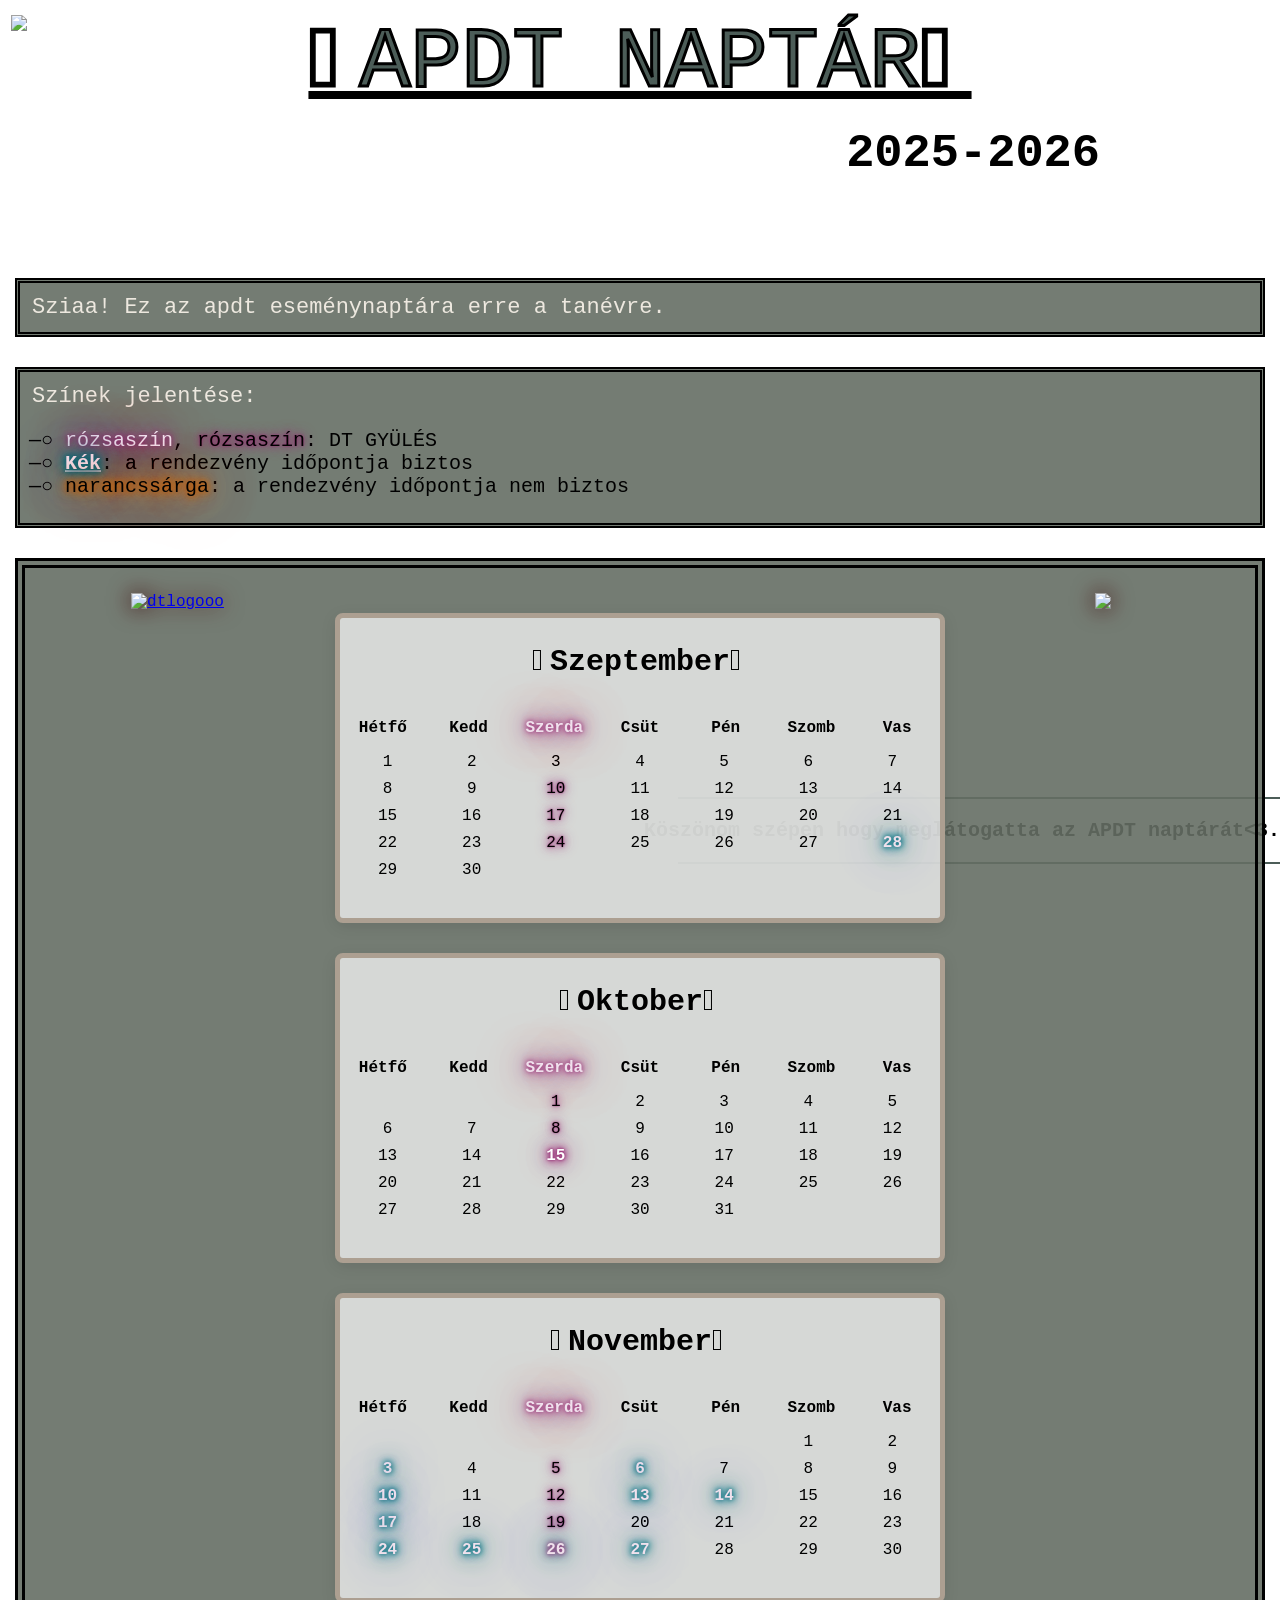
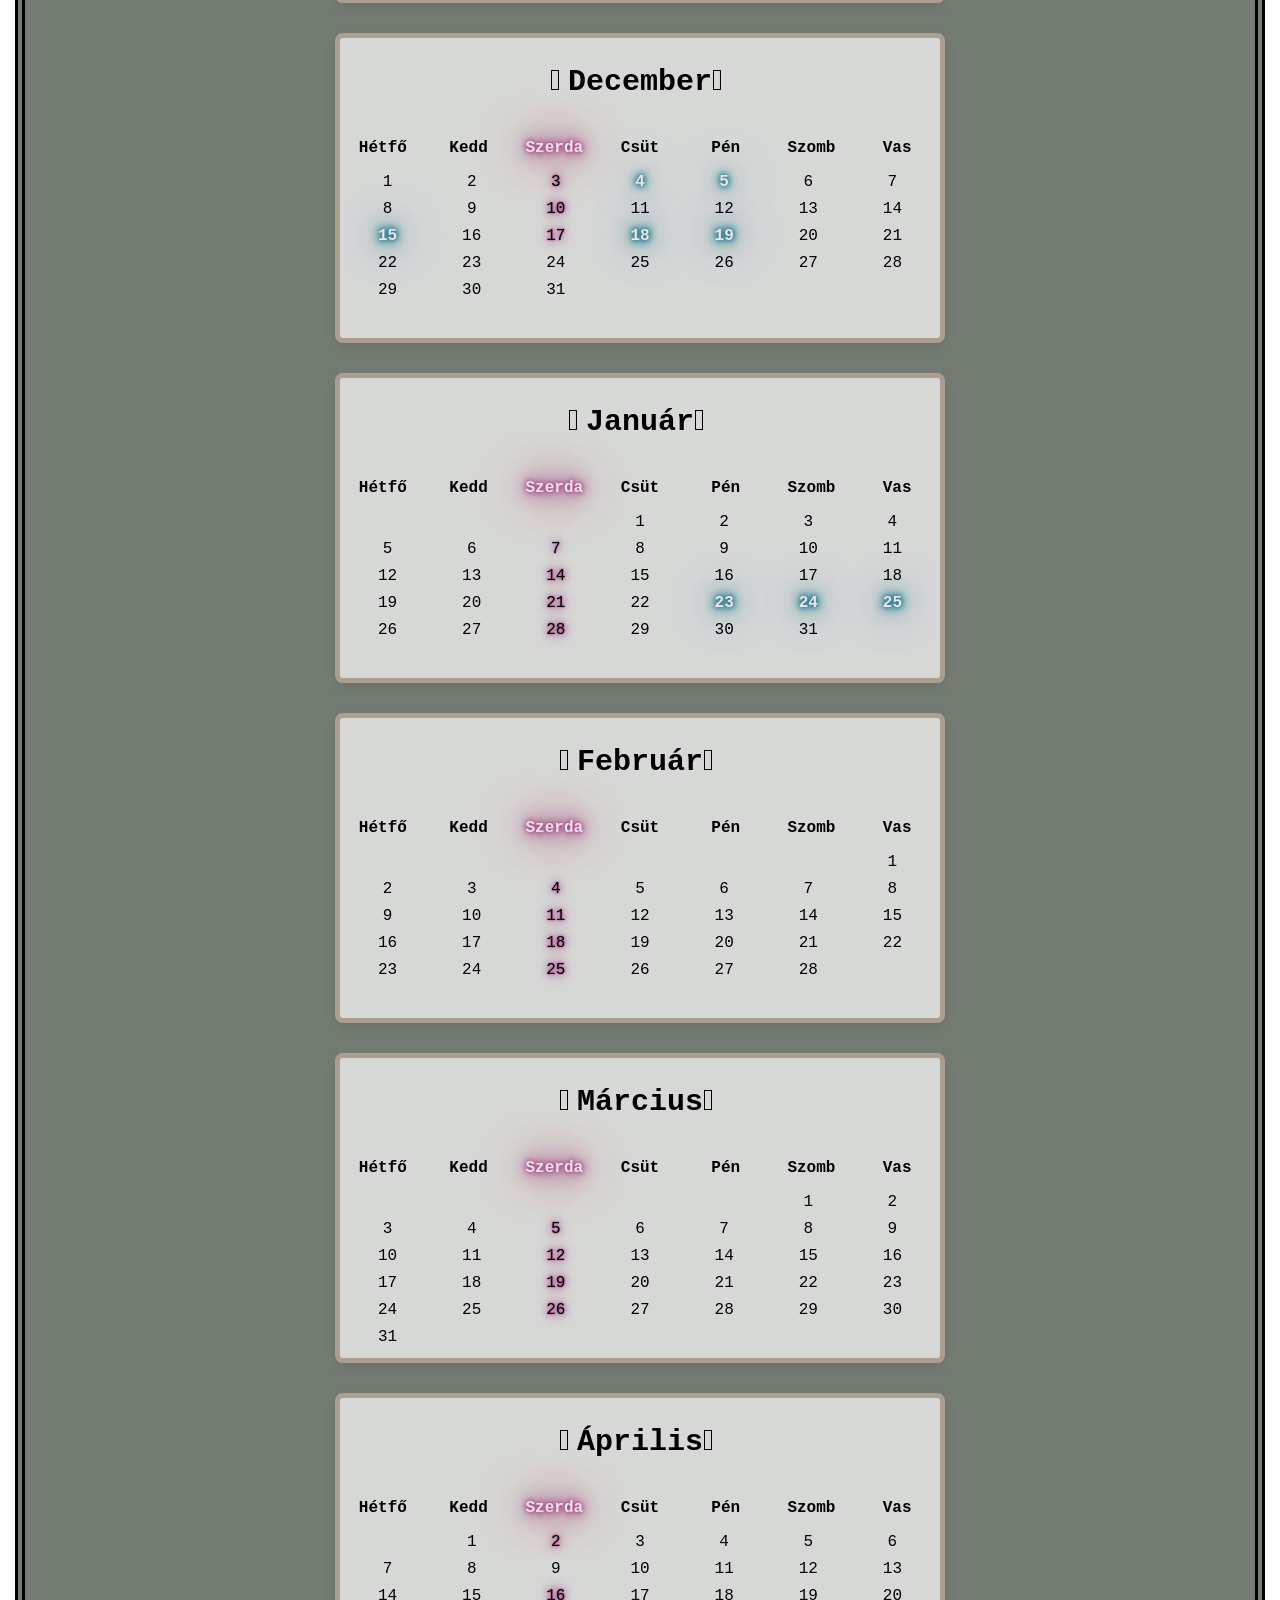
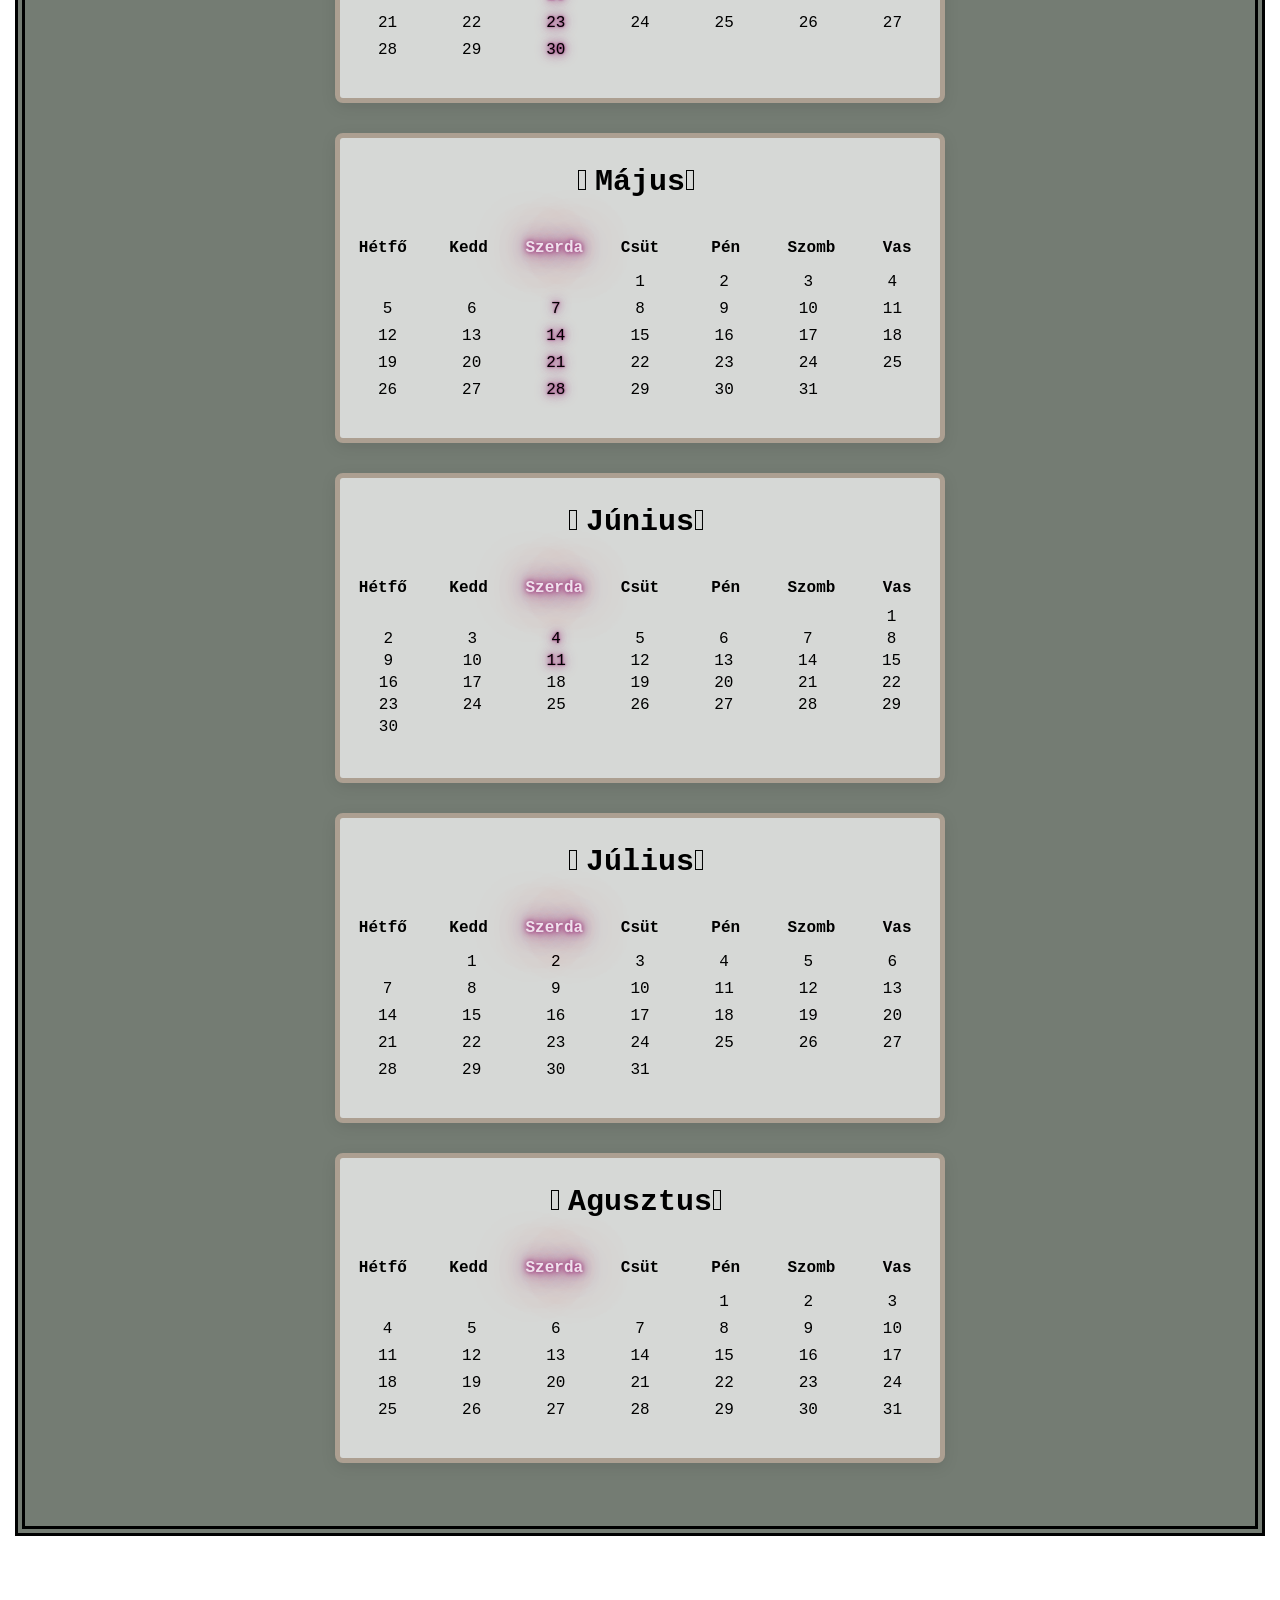
==== commit da0d36c4: "Update index.html" ====
--- a/index.html
+++ b/index.html
@@ -352,7 +352,7 @@
           <div> </div>
           <div> </div>
           <div> </div>
-          <a class="nembiztos"><span class="tooltiptext">téli kh</span>1</a>
+          <div>1</div>
           <div>2</div>
           <div>3</div>
           <div class="gyules">4</div>
@@ -735,4 +735,5 @@
   </div> 
 </body>
 
-</html>+
+</html>
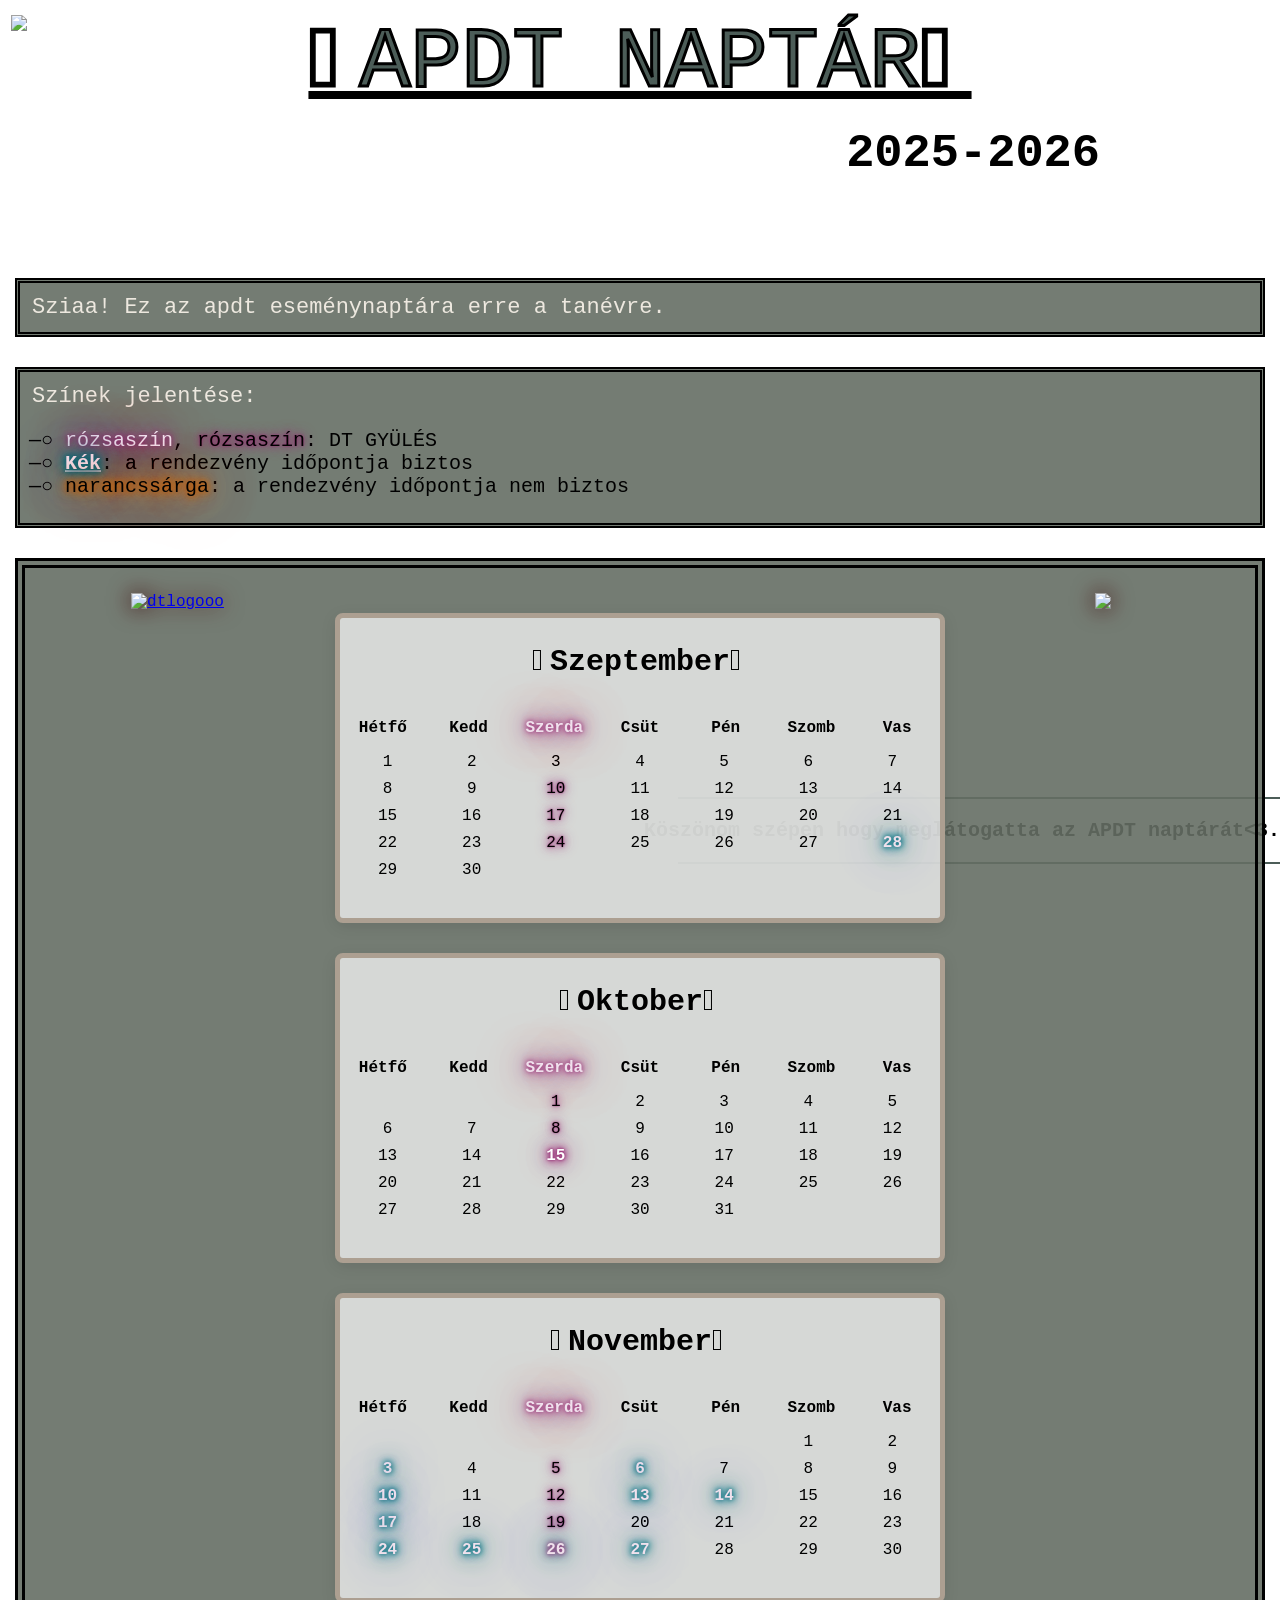
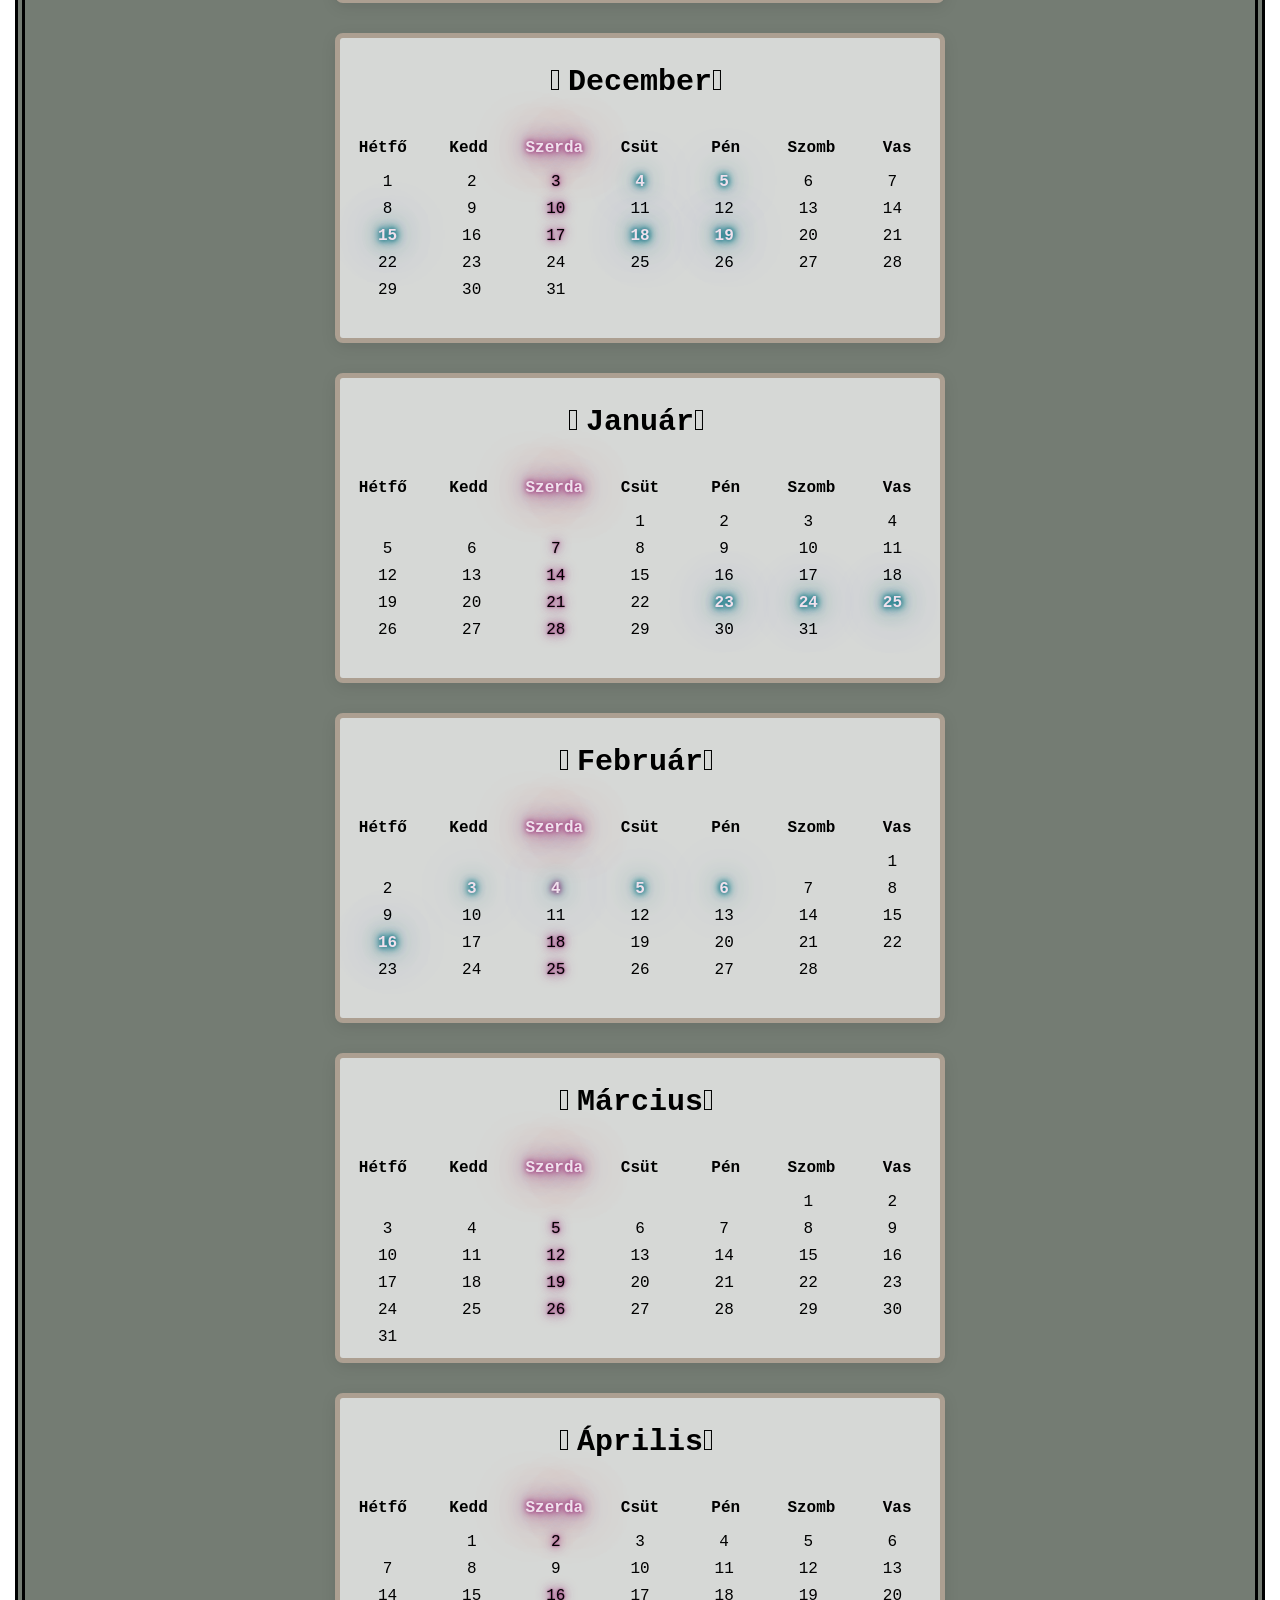
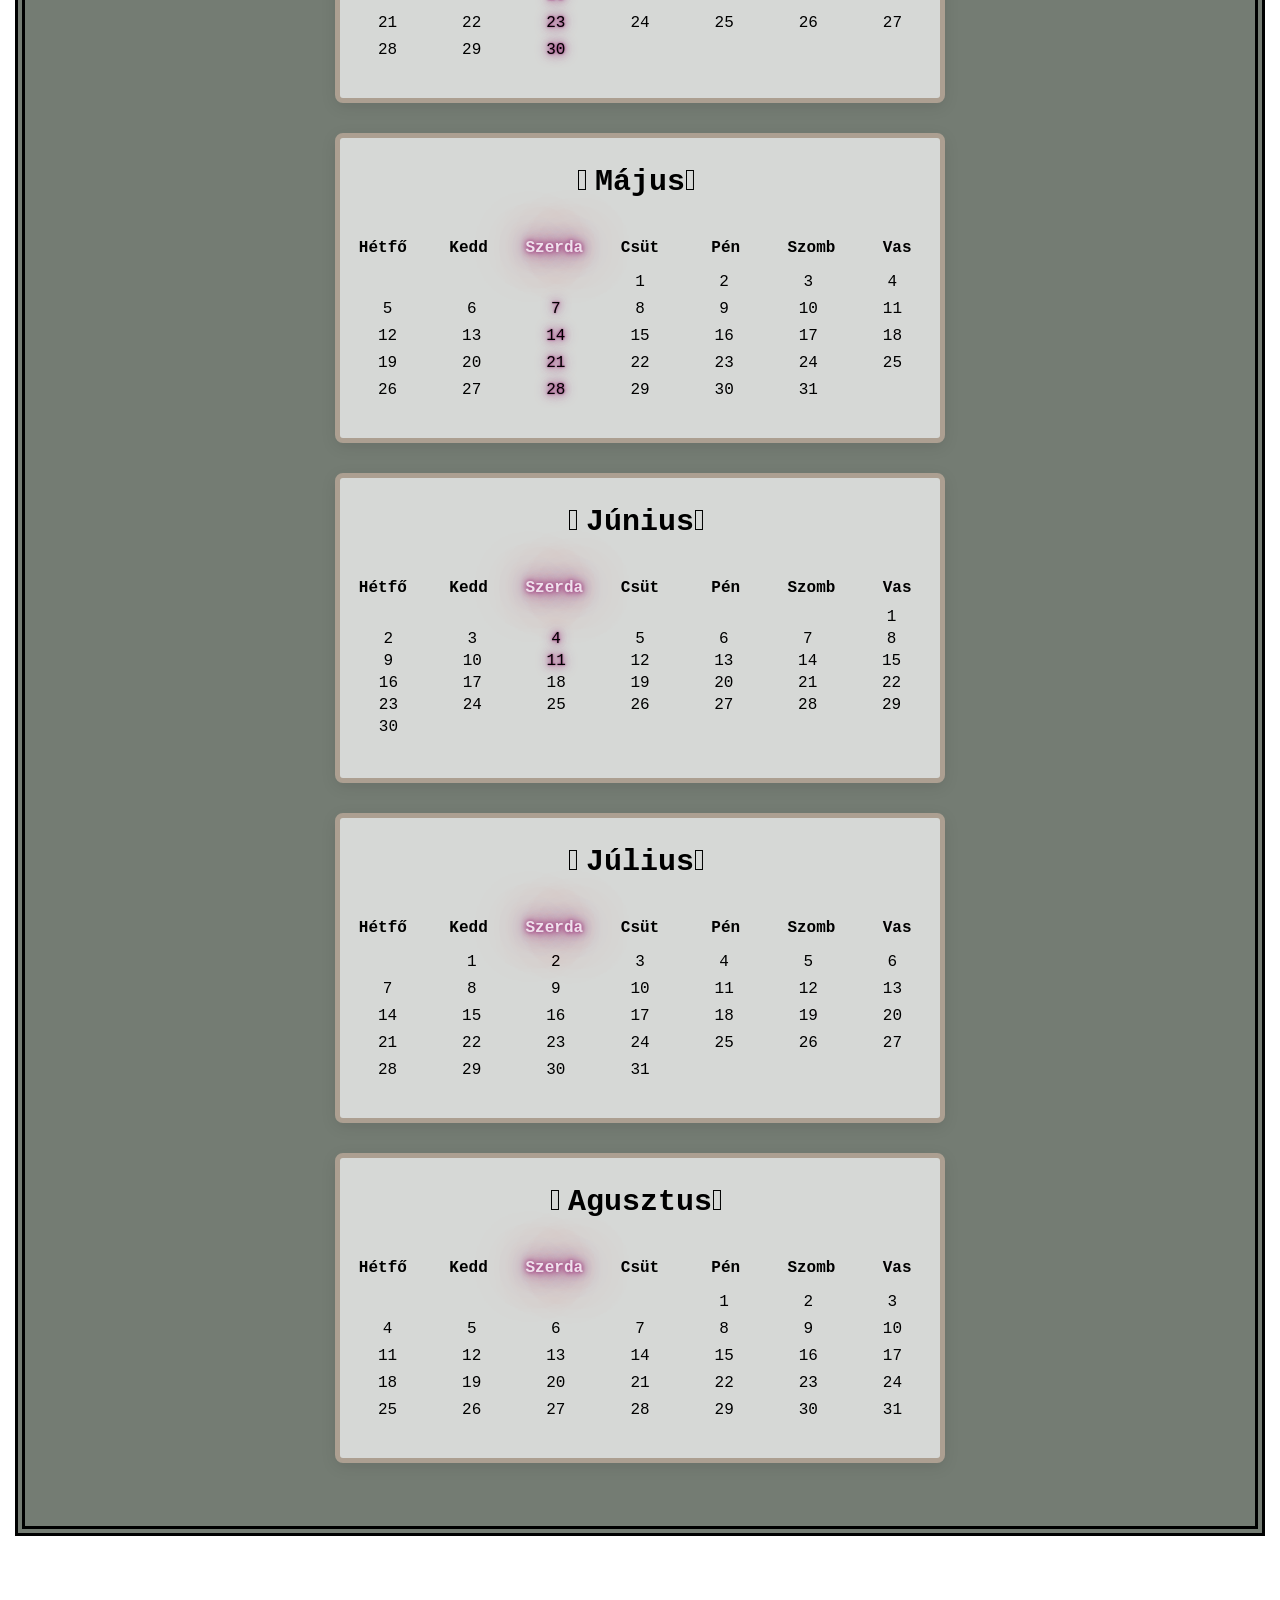
==== commit 35f8cd25: "Add files via upload" ====
--- a/index.html
+++ b/index.html
@@ -354,20 +354,24 @@
           <div> </div>
           <div>1</div>
           <div>2</div>
-          <div>3</div>
-          <div class="gyules">4</div>
-          <div>5</div>
-          <div>6</div>
+          <a class="biztos" href="bixtos.html#farsang" ><span class="tooltiptext">farsang(memek)</span>3</a>
+          <a class="biztos" href="bixtos.html#farsang" style=" 
+            text-shadow: 0 0 5px #972974, 0 0 8px #972974, 0 0 10px var(--biztos), 0 0 20px var(--biztos),
+            0 0 40px var(--biztos), 0 0 60px var(--biztos), 0 0 80px var(--biztos);" ><span class="tooltiptext">farsang(balkan)
+            </span>
+            4</a>
+          <a class="biztos" href="bixtos.html#farsang" ><span class="tooltiptext">farsang(történelmi személyek)</span>5</a>
+          <a class="biztos" href="bixtos.html#farsang" ><span class="tooltiptext">farsang(osztály)</span>6</a>
           <div>7</div> 
           <div>8</div>
           <div>9</div>
           <div>10</div>
-          <div class="gyules">11</div>
-          <div>12</div>
-          <div>13</div>
-          <div>14</div>
-          <div>15</div>
-          <div>16</div>
+          <div>11</div>
+          <div>12</div>
+          <div>13</div>
+          <div>14</div>
+          <div>15</div>
+          <a class="biztos" href="bixtos.html#valentin" ><span class="tooltiptext">valentin nap</span>16</a>
           <div>17</div>
           <div class="gyules">18</div>
           <div>19</div>
@@ -735,5 +739,4 @@
   </div> 
 </body>
 
-
-</html>
+</html>
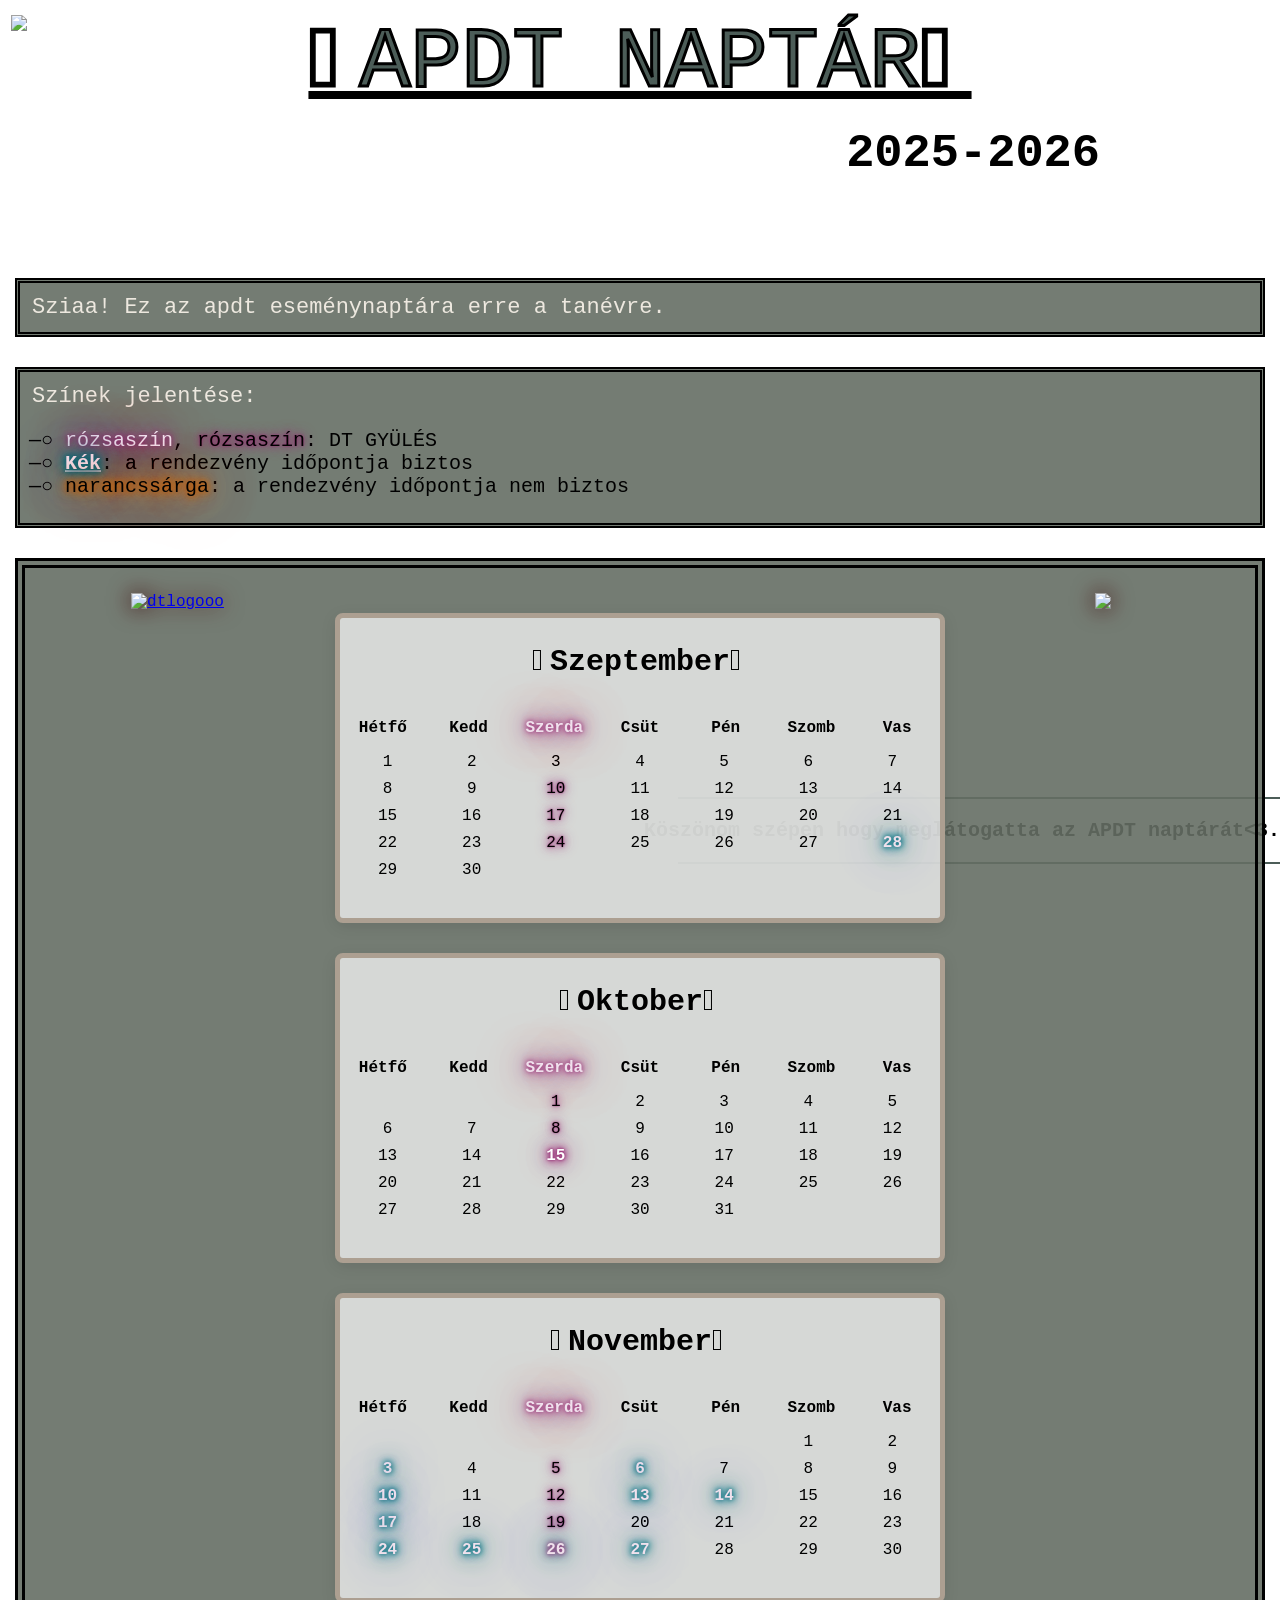
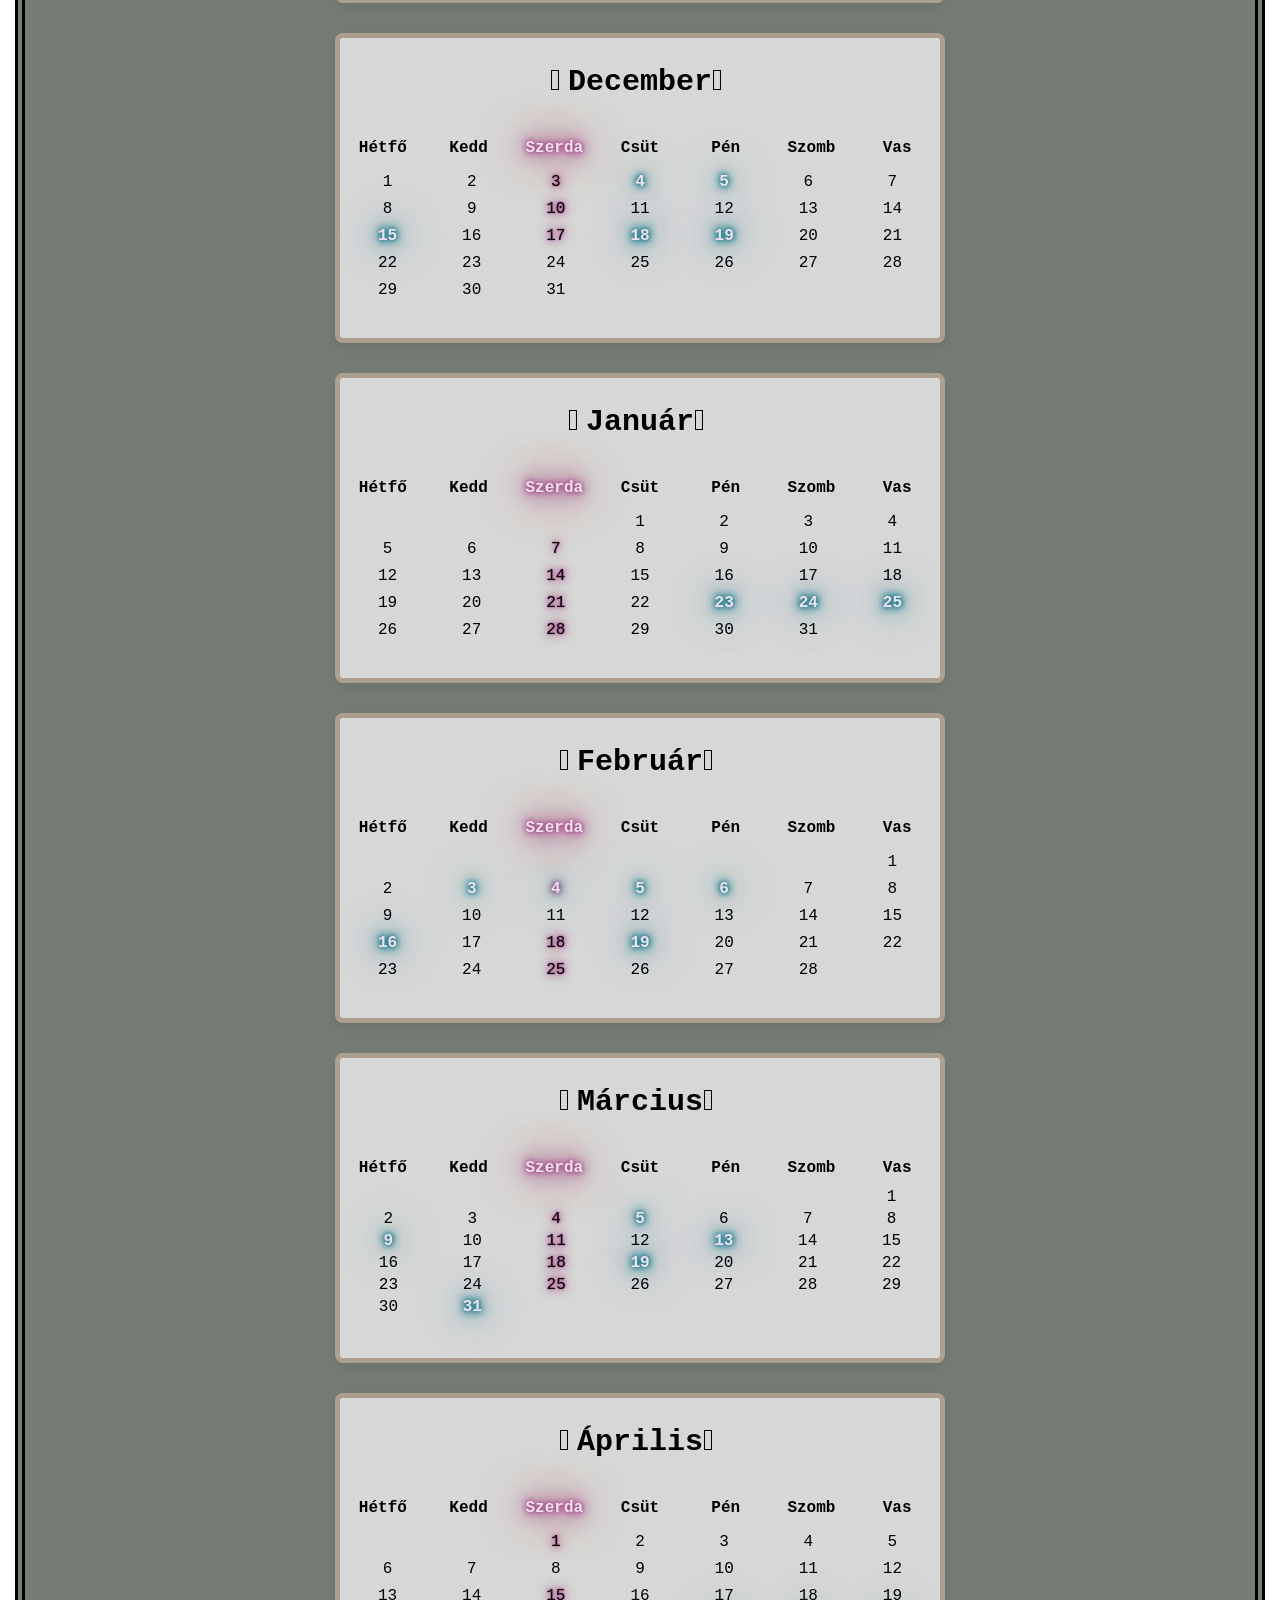
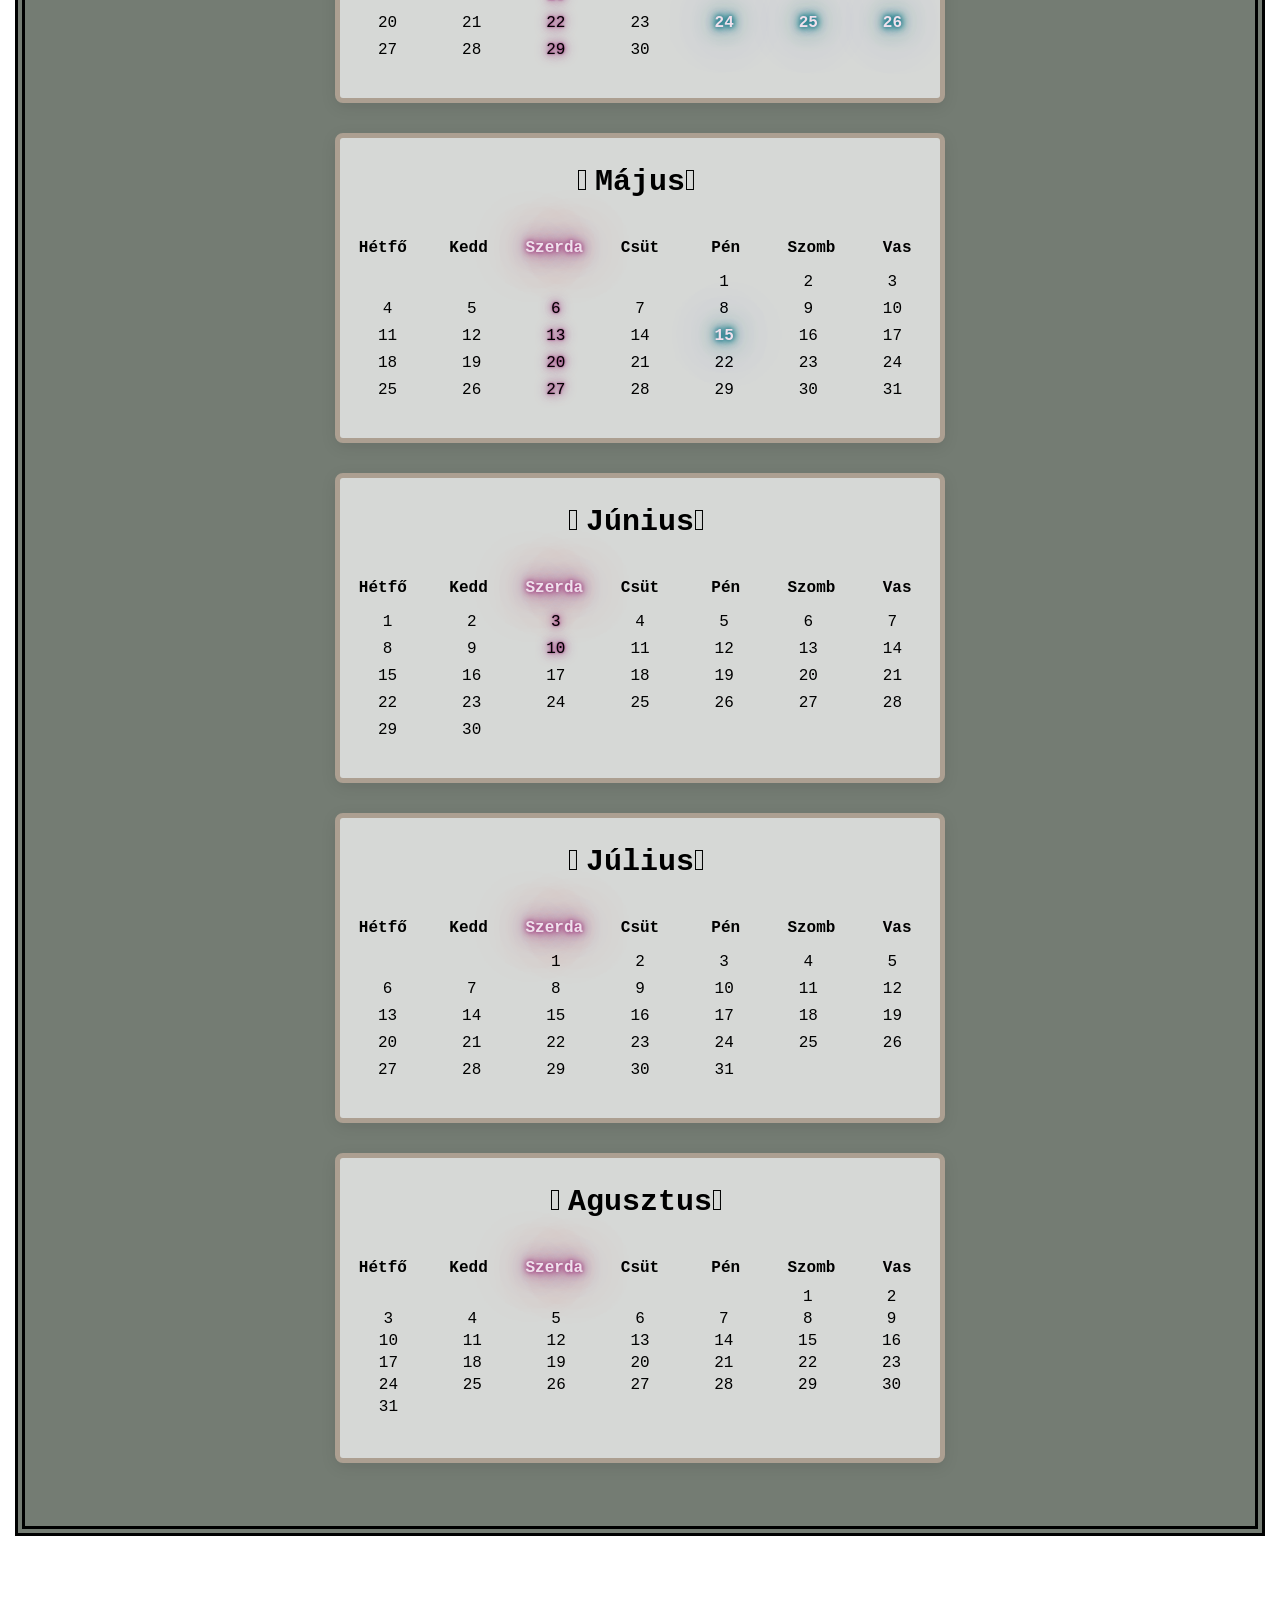
==== commit ef397dbf: "Add files via upload" ====
--- a/index.html
+++ b/index.html
@@ -374,7 +374,7 @@
           <a class="biztos" href="bixtos.html#valentin" ><span class="tooltiptext">valentin nap</span>16</a>
           <div>17</div>
           <div class="gyules">18</div>
-          <div>19</div>
+          <a class="biztos" href="bixtos.html#vitaklub" ><span class="tooltiptext">vitaklub</span>19</a>
           <div>20</div>
           <div>21</div>
           <div>22</div>
@@ -404,7 +404,8 @@
           <div>Szomb</div>
           <div>Vas</div>
         </div>
-        <div class="napok">
+        <div class="kurvajunius">
+          <div></div>
           <div> </div>
           <div> </div>
           <div> </div>
@@ -413,106 +414,212 @@
           <div>1</div>
           <div>2</div>
           <div>3</div>
-          <div>4</div>
-          <div class="gyules">5</div>
-          <div>6</div>
-          <div>7</div>
-          <div>8</div>
-          <div>9</div>
+          <div class="gyules">4</div>
+          <a class="biztos" href="bixtos.html#vitaklub" ><span class="tooltiptext">vitaklub</span>5</a>
+          <div>6</div>
+          <div>7</div>
+          <div>8</div>
+          <a class="biztos" href="bixtos.html#viragvasar" ><span class="tooltiptext">nőnapi virágvásár</span>9</a>
           <div>10</div>
-          <div>11</div>
-          <div class="gyules">12</div>
-          <div>13</div>
+          <div class="gyules">11</div>
+          <div>12</div>
+          <a class="biztos" href="bixtos.html#szabaduloszoba" ><span class="tooltiptext">szabadulószoba</span>13</a>
           <div>14</div>
           <div>15</div>
           <div>16</div>
           <div>17</div>
-          <div>18</div>
-          <div class="gyules">19</div>
-          <div>20</div>
+          <div class="gyules">18</div>
+          <a class="biztos" href="bixtos.html#vitaklub" ><span class="tooltiptext">vitaklub</span>19</a>
+          <div>20</div>
+          <div>21</div>
+          <div>22</div>
+          <div>23</div>
+          <div>24</div>
+          <div class="gyules">25</div>
+          <div>26</div>
+          <div>27</div>
+          <div>28</div>
+          <div>29</div>
+          <div>30</div>
+          <a class="biztos" href=" " ><span class="tooltiptext">nyiltnap</span>31</a>
+        </div>
+      </div>
+      <!-- Április -->
+      <div class="honapbox">
+        <div class="honapnev">𓆩Április𓆪</div>
+        <div class="weekdays">
+          <div>Hétfő</div>
+          <div>Kedd</div>
+          <div>
+            <div class="szerda">
+              Szerda
+              <span class="tooltiptext">♡DT gyülés♡</span>
+            </div>
+          </div>
+          <div>Csüt</div>
+          <div>Pén</div>
+          <div>Szomb</div>
+          <div>Vas</div>
+        </div>
+        <div class="napok">
+          <div> </div>
+          <div> </div>
+          <div class="gyules">1</div>
+          <div>2</div>
+          <div>3</div>
+          <div>4</div>
+          <div>5</div>
+          <div>6</div>
+          <div>7</div>
+          <div>8</div>
+          <div>9</div>
+          <div>10</div>
+          <div>11</div>
+          <div>12</div>
+          <div>13</div>
+          <div>14</div>
+          <div class="gyules">15</div>
+          <div>16</div>
+          <div>17</div>
+          <div>18</div>
+          <div>19</div>
+          <div>20</div>
+          <div>21</div>
+          <div class="gyules">22</div>
+          <div>23</div>
+          <a class="biztos" href="bixtos.html#tavaszikh" ><span class="tooltiptext">tavaszi KH!</span>24</a>
+          <a class="biztos" href="bixtos.html#tavaszikh" ><span class="tooltiptext">tavaszi KH!</span>25</a>
+          <a class="biztos" href="bixtos.html#tavaszikh" ><span class="tooltiptext">tavaszi KH!</span>26</a>
+          <div>27</div>
+          <div>28</div>
+          <div class="gyules">29</div>
+          <div>30</div>
+        </div>
+      </div>
+    <!-- Május -->   
+      <div class="honapbox">
+        <div class="honapnev">𓆩Május𓆪</div>
+        <div class="weekdays">
+          <div>Hétfő</div>
+          <div>Kedd</div>
+          <div>
+            <div class="szerda">
+              Szerda
+              <span class="tooltiptext">♡DT gyülés♡</span>
+            </div>
+          </div>
+          <div>Csüt</div>
+          <div>Pén</div>
+          <div>Szomb</div>
+          <div>Vas</div>
+        </div>
+        <div class="napok">
+          <div> </div>
+          <div> </div>
+          <div> </div>
+          <div> </div>
+          <div>1</div>
+          <div>2</div>
+          <div>3</div>
+          <div>4</div>
+          <div>5</div>
+          <div class="gyules">6</div>
+          <div>7</div>
+          <div>8</div>
+          <div>9</div>
+          <div>10</div>
+          <div>11</div>
+          <div>12</div>
+          <div class="gyules">13</div>
+          <div>14</div>
+          <a class="biztos" href="bixtos.html#majusibal" ><span class="tooltiptext">majusi bal</span>15</a>
+          <div>16</div>
+          <div>17</div>
+          <div>18</div>
+          <div>19</div>
+          <div class="gyules">20</div>
           <div>21</div>
           <div>22</div>
           <div>23</div>
           <div>24</div>
           <div>25</div>
-          <div class="gyules">26</div>
-          <div>27</div>
+          <div>26</div>
+          <div class="gyules">27</div>
           <div>28</div>
           <div>29</div>
           <div>30</div>
           <div>31</div>
         </div>
       </div>
-      <!-- Április -->
-      <div class="honapbox">
-        <div class="honapnev">𓆩Április𓆪</div>
-        <div class="weekdays">
-          <div>Hétfő</div>
-          <div>Kedd</div>
-          <div>
-            <div class="szerda">
-              Szerda
-              <span class="tooltiptext">♡DT gyülés♡</span>
-            </div>
-          </div>
-          <div>Csüt</div>
-          <div>Pén</div>
-          <div>Szomb</div>
-          <div>Vas</div>
-        </div>
-        <div class="napok">
-          <div> </div>
-          <div>1</div>
-          <div class="gyules">2</div>
-          <div>3</div>
+      <!-- Június -->
+      <div class="honapbox">
+        <div class="honapnev">𓆩Június𓆪</div>
+        <div class="weekdays">
+          <div>Hétfő</div>
+          <div>Kedd</div>
+          <div>
+            <div class="szerda">
+              Szerda
+              <span class="tooltiptext">♡DT gyülés♡</span>
+            </div>
+          </div>
+          <div>Csüt</div>
+          <div>Pén</div>
+          <div>Szomb</div>
+          <div>Vas</div>
+        </div>
+        <div class="napok">
+          
+          <div>1</div>
+          <div>2</div>
+          <div class="gyules">3</div>
           <div>4</div>
           <div>5</div>
           <div>6</div>
           <div>7</div>
           <div>8</div>
           <div>9</div>
-          <div>10</div>
+          <div class="gyules">10</div>
           <div>11</div>
           <div>12</div>
           <div>13</div>
           <div>14</div>
           <div>15</div>
-          <div class="gyules">16</div>
+          <div>16</div>
           <div>17</div>
           <div>18</div>
           <div>19</div>
           <div>20</div>
           <div>21</div>
           <div>22</div>
-          <div class="gyules">23</div>
+          <div>23</div>
           <div>24</div>
           <div>25</div>
           <div>26</div>
           <div>27</div>
           <div>28</div>
           <div>29</div>
-          <div class="gyules">30</div>
-        </div>
-      </div>
-    <!-- Május -->   
-      <div class="honapbox">
-        <div class="honapnev">𓆩Május𓆪</div>
-        <div class="weekdays">
-          <div>Hétfő</div>
-          <div>Kedd</div>
-          <div>
-            <div class="szerda">
-              Szerda
-              <span class="tooltiptext">♡DT gyülés♡</span>
-            </div>
-          </div>
-          <div>Csüt</div>
-          <div>Pén</div>
-          <div>Szomb</div>
-          <div>Vas</div>
-        </div>
-        <div class="napok">
-          <div> </div>
+          <div>30</div>
+        </div>
+      </div>
+      <!-- Július-->
+      <div class="honapbox">
+        <div class="honapnev">𓆩Július𓆪</div>
+        <div class="weekdays">
+          <div>Hétfő</div>
+          <div>Kedd</div>
+          <div>
+            <div class="szerda">
+              Szerda
+              <span class="tooltiptext">♡DT gyülés♡</span>
+            </div>
+          </div>
+          <div>Csüt</div>
+          <div>Pén</div>
+          <div>Szomb</div>
+          <div>Vas</div>
+        </div>
+        <div class="napok">
           <div> </div>
           <div> </div>
           <div>1</div>
@@ -521,36 +628,36 @@
           <div>4</div>
           <div>5</div>
           <div>6</div>
-          <div class="gyules">7</div>
+          <div>7</div>
           <div>8</div>
           <div>9</div>
           <div>10</div>
           <div>11</div>
           <div>12</div>
           <div>13</div>
-          <div class="gyules">14</div>
+          <div>14</div>
           <div>15</div>
           <div>16</div>
           <div>17</div>
           <div>18</div>
           <div>19</div>
           <div>20</div>
-          <div class="gyules">21</div>
+          <div>21</div>
           <div>22</div>
           <div>23</div>
           <div>24</div>
           <div>25</div>
           <div>26</div>
           <div>27</div>
-          <div class="gyules">28</div>
+          <div>28</div>
           <div>29</div>
           <div>30</div>
           <div>31</div>
         </div>
       </div>
-      <!-- Június -->
-      <div class="honapbox">
-        <div class="honapnev">𓆩Június𓆪</div>
+      <!-- Agusztus -->
+      <div class="honapbox">
+        <div class="honapnev">𓆩Agusztus𓆪</div>
         <div class="weekdays">
           <div>Hétfő</div>
           <div>Kedd</div>
@@ -567,113 +674,6 @@
         </div>
         <div class="kurvajunius">
           <div> </div>
-          <div> </div>
-          <div> </div>
-          <div> </div>
-          <div> </div>
-          <div> </div>
-          <div>1</div>
-          <div>2</div>
-          <div>3</div>
-          <div class="gyules">4</div>
-          <div>5</div>
-          <div>6</div>
-          <div>7</div>
-          <div>8</div>
-          <div>9</div>
-          <div>10</div>
-          <div class="gyules">11</div>
-          <div>12</div>
-          <div>13</div>
-          <div>14</div>
-          <div>15</div>
-          <div>16</div>
-          <div>17</div>
-          <div>18</div>
-          <div>19</div>
-          <div>20</div>
-          <div>21</div>
-          <div>22</div>
-          <div>23</div>
-          <div>24</div>
-          <div>25</div>
-          <div>26</div>
-          <div>27</div>
-          <div>28</div>
-          <div>29</div>
-          <div>30</div>
-        </div>
-      </div>
-      <!-- Július-->
-      <div class="honapbox">
-        <div class="honapnev">𓆩Július𓆪</div>
-        <div class="weekdays">
-          <div>Hétfő</div>
-          <div>Kedd</div>
-          <div>
-            <div class="szerda">
-              Szerda
-              <span class="tooltiptext">♡DT gyülés♡</span>
-            </div>
-          </div>
-          <div>Csüt</div>
-          <div>Pén</div>
-          <div>Szomb</div>
-          <div>Vas</div>
-        </div>
-        <div class="napok">
-          <div> </div>
-          <div>1</div>
-          <div>2</div>
-          <div>3</div>
-          <div>4</div>
-          <div>5</div>
-          <div>6</div>
-          <div>7</div>
-          <div>8</div>
-          <div>9</div>
-          <div>10</div>
-          <div>11</div>
-          <div>12</div>
-          <div>13</div>
-          <div>14</div>
-          <div>15</div>
-          <div>16</div>
-          <div>17</div>
-          <div>18</div>
-          <div>19</div>
-          <div>20</div>
-          <div>21</div>
-          <div>22</div>
-          <div>23</div>
-          <div>24</div>
-          <div>25</div>
-          <div>26</div>
-          <div>27</div>
-          <div>28</div>
-          <div>29</div>
-          <div>30</div>
-          <div>31</div>
-        </div>
-      </div>
-      <!-- Agusztus -->
-      <div class="honapbox">
-        <div class="honapnev">𓆩Agusztus𓆪</div>
-        <div class="weekdays">
-          <div>Hétfő</div>
-          <div>Kedd</div>
-          <div>
-            <div class="szerda">
-              Szerda
-              <span class="tooltiptext">♡DT gyülés♡</span>
-            </div>
-          </div>
-          <div>Csüt</div>
-          <div>Pén</div>
-          <div>Szomb</div>
-          <div>Vas</div>
-        </div>
-        <div class="napok">
           <div> </div>
           <div> </div>
           <div> </div>
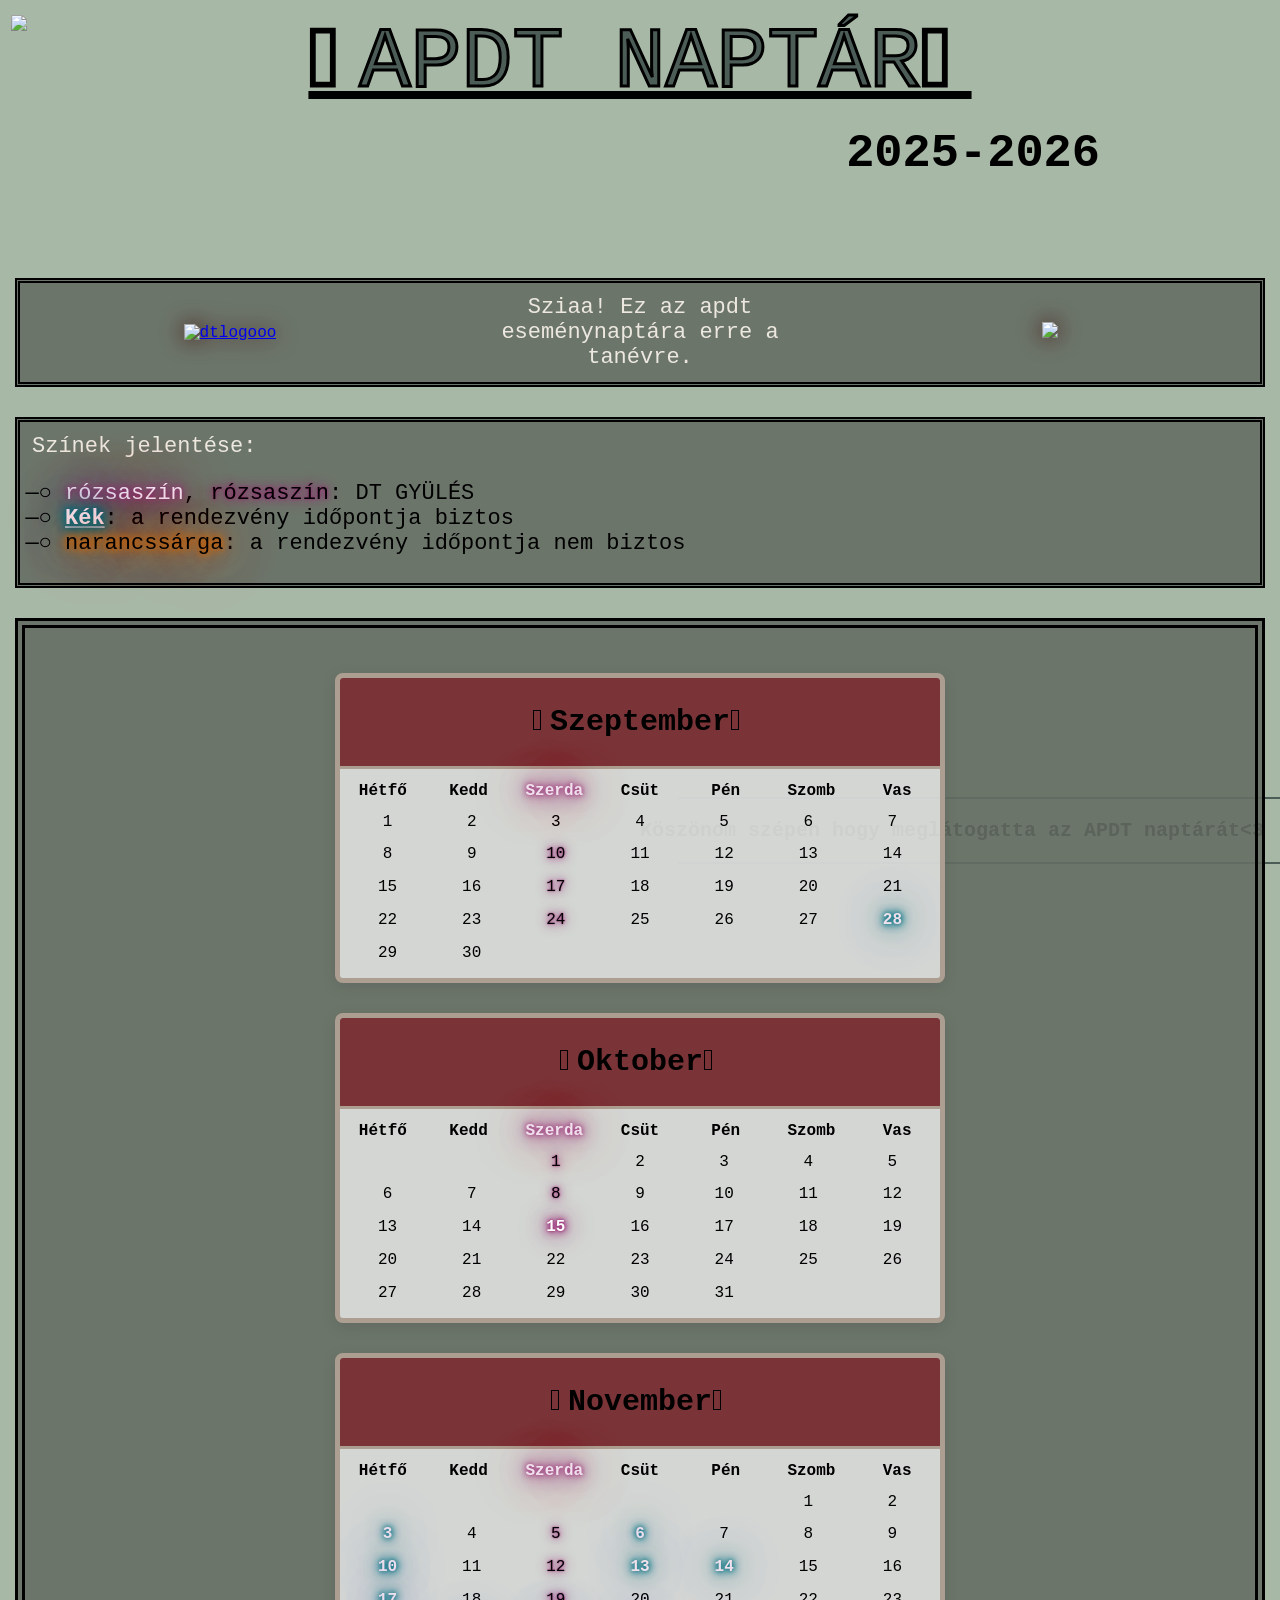
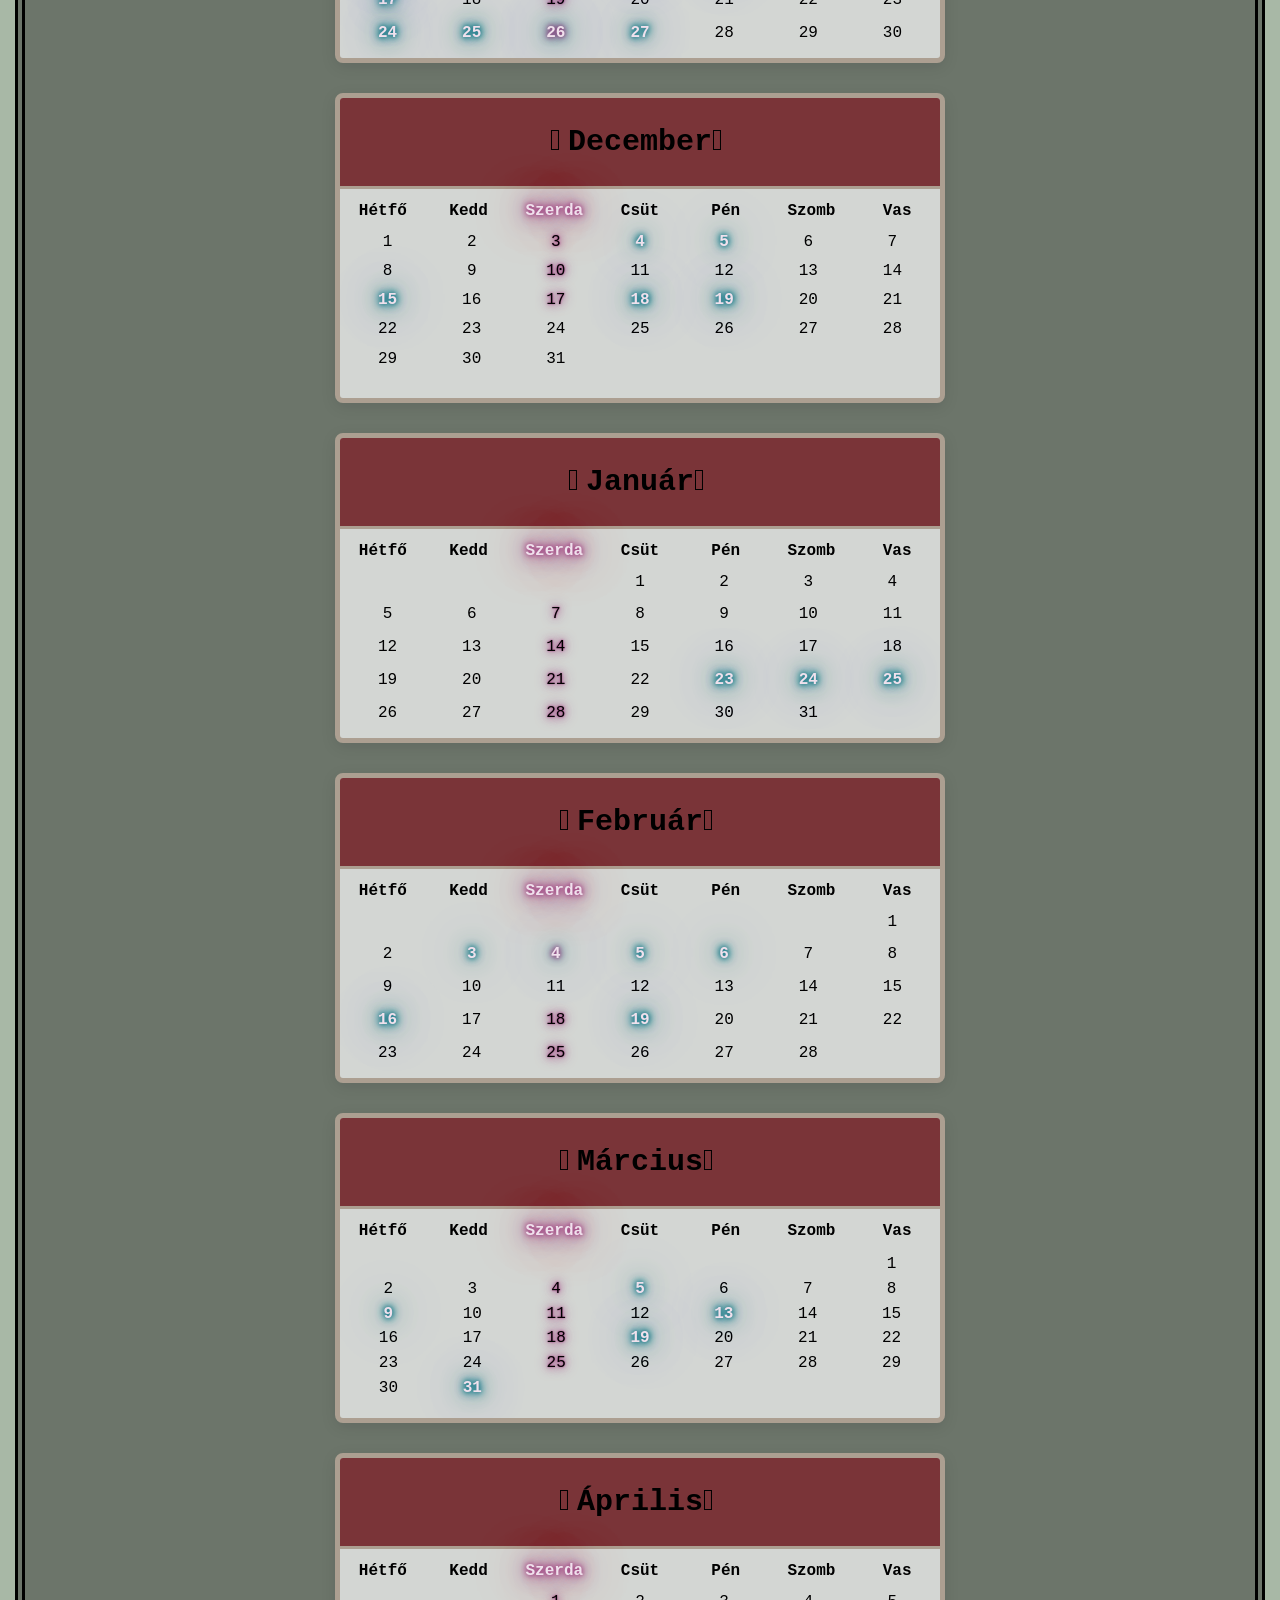
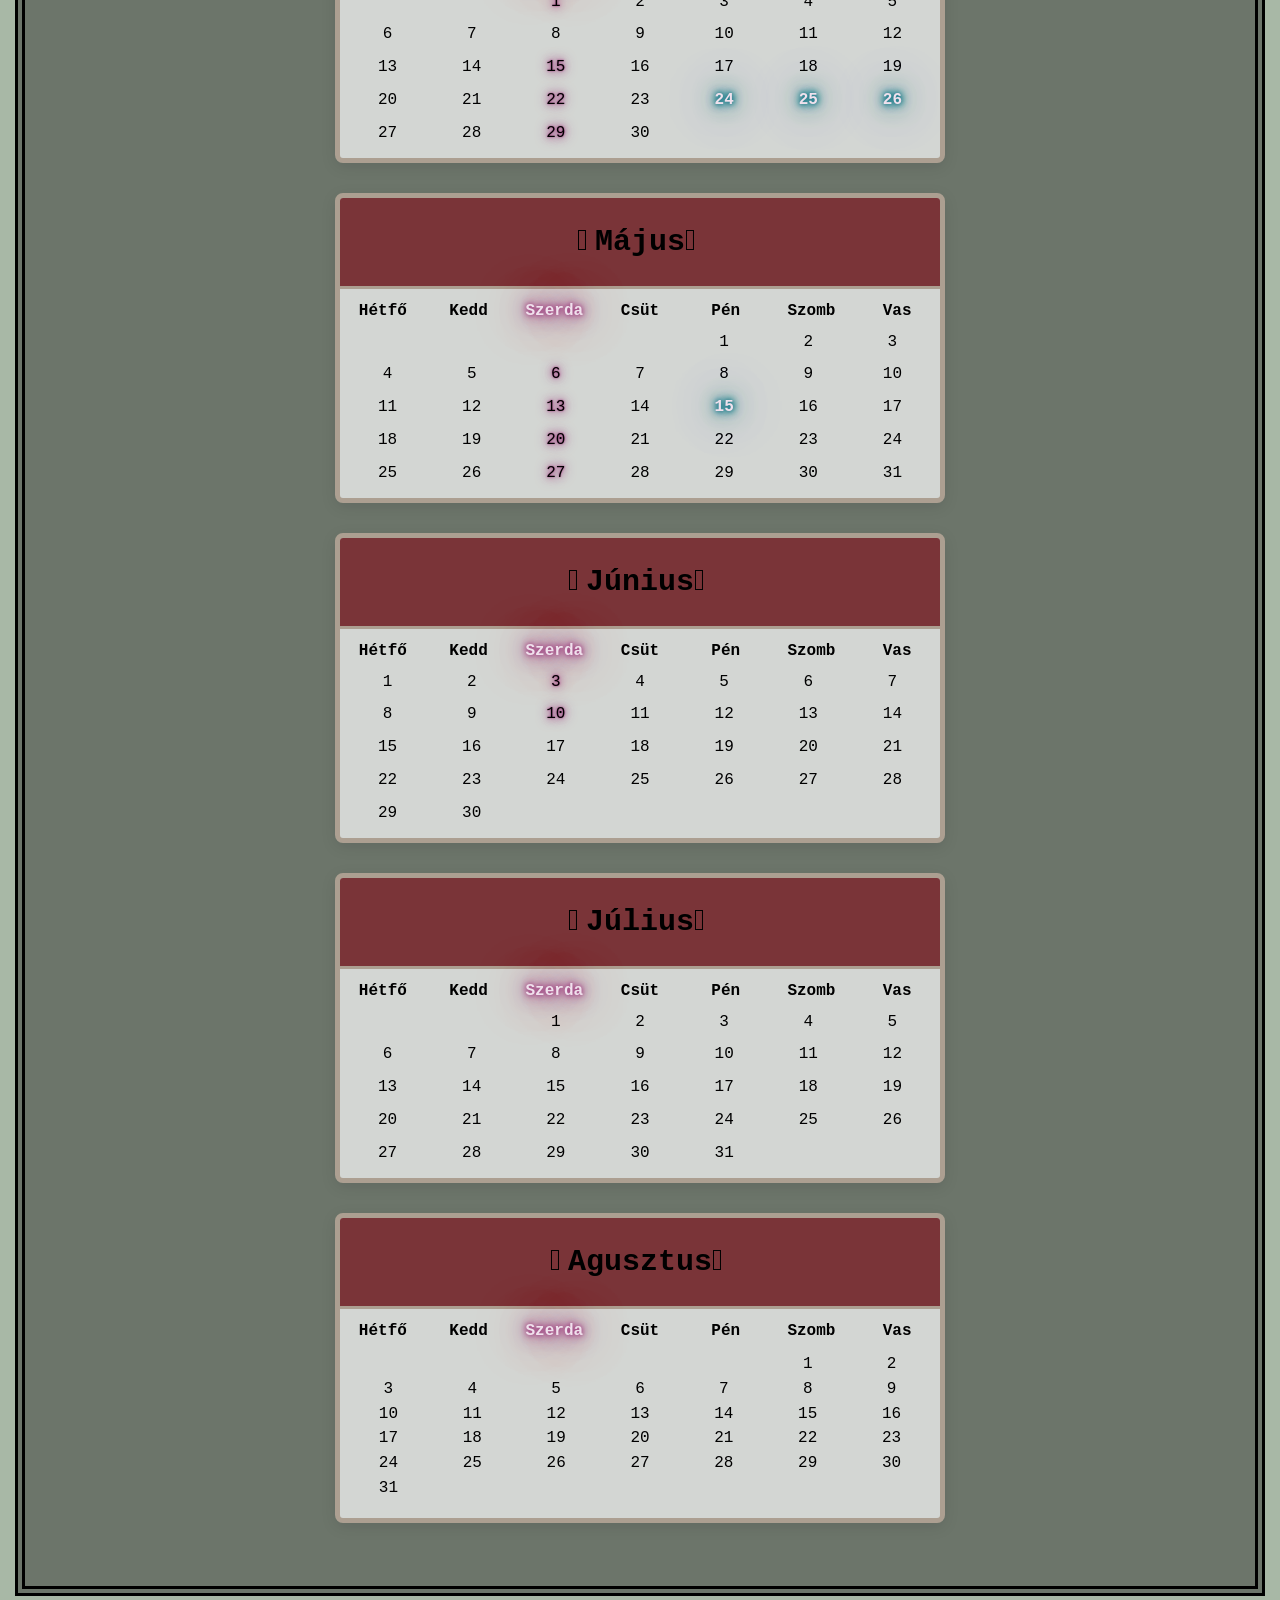
==== commit ab60b0e7: "Add files via upload" ====
--- a/index.html
+++ b/index.html
@@ -4,66 +4,79 @@
 <head>
   <!-- helloooo ez nagyon vicces lenne ha valaki bement volna a site kodjaba. szia puszi te toci. also pls szolj ha ezt lattad mert akarom tudni-->
   <meta charset="UTF-8">
-  <meta name="viewport" content="width=device-width, initial-scale=1.0 ">  <!-- width:1024px-->
+  <meta name="viewport" content="width=device-width, initial-scale=1.0 "> <!-- width:1024px-->
   <title>APDT-naptar</title>
-  
+
   <link rel="shortcut icon" type="x-icon" href="media/apdtlogo1.png">
   <link href="style.css" rel="stylesheet" type="text/css" media="all">
   <style>
     body {
-      display:grid;
+      display: grid;
     }
   </style>
 </head>
 
 <body>
-  
+
   <img src="media/apdtlogo1.PNG" style="position:fixed; left:11px; top: 15px; width:50px; z-index:-1;">
   <div class="h1">𓆩APDT NAPTÁR𓆪</div>
   <p style="text-align: right; margin-right: 180px; margin-top:0px; font-size: 47px;"><b>2025-2026</b></p>
   <br>
   <br>
-  <div class="navcucc">
-      <p class="nav">Sziaa! Ez az apdt eseménynaptára erre a tanévre.</p>
+  <div class="navcucc" style="font-size:100">
+    <div class="container1">
+
+      <a class="apgif" href="https://www.instagram.com/apaczaidt?igsh=Y3Zya3BoMWh2Y2kw"> <img
+          src="media/ezgif.com-optimize.gif" width="150px" alt="dtlogooo"></a>
+
+      <p class="nav" style="text-align: center ">Sziaa! Ez az apdt eseménynaptára erre a tanévre.</p>
+      <a class="apgif" href="https://www.instagram.com/apaczaidt?igsh=Y3Zya3BoMWh2Y2kw"> <img
+          src="media/ezgif.com-optimize.gif" width="150px"></a>
+    </div>
   </div>
   <div class="navcucc">
-      <p class="nav"> Színek jelentése:</p>
-      <ul class="fekete">
-        <li><div class="szerda">rózsaszín</div>, <div class="gyules">rózsaszín</div>: DT GYÜLÉS</li>
-        <li><a class="biztos" href="bixtos.html"><u>Kék</u></a>: a rendezvény időpontja biztos
-            <!-- <i>(kattins rá)</i> -->
-        </li>
-        <li><a class="nembiztos">narancssárga</a>: a rendezvény időpontja nem biztos</li>
-
-      </ul>
+    <p class="nav"> Színek jelentése:</p>
+    <ul class="fekete">
+      <li>
+        <div class="szerda">rózsaszín</div>, <div class="gyules">rózsaszín</div>: DT GYÜLÉS
+      </li>
+      <li><a class="biztos" href="bixtos.html"><u>Kék</u></a>: a rendezvény időpontja biztos
+        <!-- <i>(kattins rá)</i> -->
+      </li>
+      <li><a class="nembiztos">narancssárga</a>: a rendezvény időpontja nem biztos</li>
+
+    </ul>
   </div>
- 
-  <div class="navcucc" style="border-width:10px; color:black; display: flexbox;">  
- 
-  <div class="container">
-
-    <a class="apgif" href="https://www.instagram.com/apaczaidt?igsh=Y3Zya3BoMWh2Y2kw"> <img src="media/ezgif.com-optimize.gif" width="150px" alt="dtlogooo"></a>
+
+  <div class="navcucc" style="border-width:10px; color:black; display: flexbox;">
+
+    <!-- <div class="container"> -->
+
+    <!-- <a class="apgif" href="https://www.instagram.com/apaczaidt?igsh=Y3Zya3BoMWh2Y2kw"> <img
+          src="media/ezgif.com-optimize.gif" width="150px" alt="dtlogooo"></a> -->
 
 
     <div class="kozep">
       <!-- szeptember -->
       <div class="honapbox">
-        <div class="honapnev">𓆩Szeptember𓆪</div>
-        <div class="weekdays">
-          <div>Hétfő</div>
-          <div>Kedd</div>
-          <div>
-            <div class="szerda">
-              Szerda
-              <span class="tooltiptext">♡DT gyülés♡</span>
-            </div>
-          </div>
-          <div>Csüt</div>
-          <div>Pén</div>
-          <div>Szomb</div>
-          <div>Vas</div>
-        </div>
-        <div class="napok">
+        <div class="honapnev1">
+          <div class="honapnev">𓆩Szeptember𓆪</div>
+        </div>
+        <div class="weekdays" id="weekdays">
+          <div>Hétfő</div>
+          <div>Kedd</div>
+          <div>
+            <div class="szerda">
+              Szerda
+              <span class="tooltiptext">♡DT gyülés♡</span>
+            </div>
+          </div>
+          <div>Csüt</div>
+          <div>Pén</div>
+          <div>Szomb</div>
+          <div>Vas</div>
+        </div>
+        <div class="napok" id="napok">
           <div>1</div>
           <div>2</div>
           <div>3</div>
@@ -91,14 +104,17 @@
           <div>25</div>
           <div>26</div>
           <div>27</div>
-          <div ><a class="biztos" href="golyatabor/golyatabor.html" ><span class="tooltiptext">golyatábor</span>28</a></div>
+          <div><a class="biztos" href="golyatabor/golyatabor.html"><span class="tooltiptext">golyatábor</span>28</a>
+          </div>
           <div>29</div>
           <div>30</div>
         </div>
       </div>
       <!-- Oktoberr -->
       <div class="honapbox">
-        <div class="honapnev">𓆩Oktober𓆪</div>
+        <div class="honapnev1">
+          <div class="honapnev">𓆩Oktober𓆪</div>
+        </div>
         <div class="weekdays">
           <div>Hétfő</div>
           <div>Kedd</div>
@@ -130,9 +146,9 @@
           <div>12</div>
           <div>13</div>
           <div>14</div>
-          <div><a class="kozgyules" href="https://www.instagram.com/p/DPuDLoyDDBk/?igsh=d3pvYngwNzczYno5" >
-            <span class="tooltiptext">KÖZGYÜLÉS</span>
-             15</a>
+          <div><a class="kozgyules" href="https://www.instagram.com/p/DPuDLoyDDBk/?igsh=d3pvYngwNzczYno5">
+              <span class="tooltiptext">KÖZGYÜLÉS</span>
+              15</a>
           </div>
           <div>16</div>
           <div>17</div>
@@ -154,7 +170,9 @@
       </div>
       <!-- November-->
       <div class="honapbox">
-        <div class="honapnev">𓆩November𓆪</div>
+        <div class="honapnev1">
+          <div class="honapnev">𓆩November𓆪</div>
+        </div>
         <div class="weekdays">
           <div>Hétfő</div>
           <div>Kedd</div>
@@ -178,30 +196,30 @@
           <div>1</div>
           <div>2</div>
           <div><a class="biztos" href="bixtos.html#szines">
-            <span class="tooltiptext">színes hétfő</span>
-             3</a>
+              <span class="tooltiptext">színes hétfő</span>
+              3</a>
           </div>
           <div>4</div>
           <div class="gyules">5</div>
-          <div><a class="biztos" href="bixtos.html#tok" ><span class="tooltiptext">tök és tek</span>6</a></div>
-          <div>7</div>
-          <div>8</div>
-          <div>9</div>
-           <div><a class="biztos" href="bixtos.html#szines">
-            <span class="tooltiptext">színes hétfő</span>
-             10</a>
+          <div><a class="biztos" href="bixtos.html#tok"><span class="tooltiptext">tök és tek</span>6</a></div>
+          <div>7</div>
+          <div>8</div>
+          <div>9</div>
+          <div><a class="biztos" href="bixtos.html#szines">
+              <span class="tooltiptext">színes hétfő</span>
+              10</a>
           </div>
           <div>11</div>
           <div class="gyules">12</div>
           <div><a class="biztos" href="bixtos.html#arkdt">
-            <span class="tooltiptext" style="width:auto; height: auto;">a ref. koll. diákp. tal.</span>13</a> </div>
-          <div><a class="biztos" href="bixtos.html#arkdt" >
-            <span class="tooltiptext" style="width:auto; height: auto;">a ref. koll. diákp. tal.</span>14</a></div>
+              <span class="tooltiptext" style="width:auto; height: auto;">a ref. koll. diákp. tal.</span>13</a> </div>
+          <div><a class="biztos" href="bixtos.html#arkdt">
+              <span class="tooltiptext" style="width:auto; height: auto;">a ref. koll. diákp. tal.</span>14</a></div>
           <div>15</div>
           <div>16</div>
-           <div><a class="biztos" href="bixtos.html#szines">
-            <span class="tooltiptext">színes hétfő</span>
-             17</a>
+          <div><a class="biztos" href="bixtos.html#szines">
+              <span class="tooltiptext">színes hétfő</span>
+              17</a>
           </div>
           <div>18</div>
           <div class="gyules">19</div>
@@ -210,12 +228,15 @@
           <div>22</div>
           <div>23</div>
           <a class="biztos" href="bixtos.html#szines"><span class="tooltiptext">színes hétfő</span>24</a>
-          <a class="biztos" href="bixtos.html#ajtajj"><span class="tooltiptext" style="width:auto;  height: auto;">Ajtaj Janka workshop</span>25</a>
-          <a class="biztos"  href="https://www.instagram.com/p/DRQLdtxjEhX/?igsh=MXZpdDRtNDRtcnllYw==" style=" 
+          <a class="biztos" href="bixtos.html#ajtajj"><span class="tooltiptext" style="width:auto;  height: auto;">Ajtaj
+              Janka workshop</span>25</a>
+          <a class="biztos" href="https://www.instagram.com/p/DRQLdtxjEhX/?igsh=MXZpdDRtNDRtcnllYw==" style=" 
             text-shadow: 0 0 5px #972974, 0 0 8px #972974, 0 0 10px var(--biztos), 0 0 20px var(--biztos),
-            0 0 40px var(--biztos), 0 0 60px var(--biztos), 0 0 80px var(--biztos);" ><span class="tooltiptext">gyümölcs és zöldség adományozás</span>
+            0 0 40px var(--biztos), 0 0 60px var(--biztos), 0 0 80px var(--biztos);"><span class="tooltiptext">gyümölcs
+              és zöldség adományozás</span>
             26</a>
-          <a class="biztos" href="https://www.instagram.com/p/DRQLdtxjEhX/?igsh=MXZpdDRtNDRtcnllYw=="><span class="tooltiptext">gyümölcs és zöldség adományozás</span>27</a>
+          <a class="biztos" href="https://www.instagram.com/p/DRQLdtxjEhX/?igsh=MXZpdDRtNDRtcnllYw=="><span
+              class="tooltiptext">gyümölcs és zöldség adományozás</span>27</a>
           <div>28</div>
           <div>29</div>
           <div>30</div>
@@ -223,7 +244,9 @@
       </div>
       <!-- December -->
       <div class="honapbox">
-        <div class="honapnev">𓆩December𓆪</div>
+        <div class="honapnev1">
+          <div class="honapnev">𓆩December𓆪</div>
+        </div>
         <div class="weekdays">
           <div>Hétfő</div>
           <div>Kedd</div>
@@ -253,10 +276,12 @@
           <div>12</div>
           <div>13</div>
           <div>14</div>
-          <a class="biztos" href="https://www.instagram.com/p/DSaj3aJDDQs/?igsh=MTA5dWNzNjNtZmF4ag==" ><span class="tooltiptext">honfoglaló</span>15</a>
+          <a class="biztos" href="https://www.instagram.com/p/DSaj3aJDDQs/?igsh=MTA5dWNzNjNtZmF4ag=="><span
+              class="tooltiptext">honfoglaló</span>15</a>
           <div>16</div>
           <div class="gyules">17</div>
-          <a class="biztos"><span class="tooltiptext">karácsonyi előadás<img src="media/karacsonyi eloadas.jpeg" width="310em"> </span>18</a>
+          <a class="biztos"><span class="tooltiptext">karácsonyi előadás<img src="media/karacsonyi eloadas.jpeg"
+                width="310em"> </span>18</a>
           <a class="biztos" href="bixtos.html#advent"><span class="tooltiptext">adventi vásár</span>19</a>
           <div>20</div>
           <div>21</div>
@@ -276,7 +301,9 @@
       </div>
       <!-- Január-->
       <div class="honapbox">
-        <div class="honapnev">𓆩Január𓆪</div>
+        <div class="honapnev1">
+          <div class="honapnev">𓆩Január𓆪</div>
+        </div>
         <div class="weekdays">
           <div>Hétfő</div>
           <div>Kedd</div>
@@ -317,9 +344,9 @@
           <div>20</div>
           <div class="gyules">21</div>
           <div>22</div>
-          <a class="biztos" href="bixtos.html#telikh" ><span class="tooltiptext">téli kh</span>23</a>
-          <a class="biztos" href="bixtos.html#telikh" ><span class="tooltiptext">téli kh</span>24</a>
-          <a class="biztos" href="bixtos.html#telikh" ><span class="tooltiptext">téli kh</span>25</a>
+          <a class="biztos" href="bixtos.html#telikh"><span class="tooltiptext">téli kh</span>23</a>
+          <a class="biztos" href="bixtos.html#telikh"><span class="tooltiptext">téli kh</span>24</a>
+          <a class="biztos" href="bixtos.html#telikh"><span class="tooltiptext">téli kh</span>25</a>
           <div>26</div>
           <div>27</div>
           <div class="gyules">28</div>
@@ -330,39 +357,43 @@
       </div>
       <!-- Február -->
       <div class="honapbox">
-        <div class="honapnev">𓆩Február𓆪</div>
-        <div class="weekdays">
-          <div>Hétfő</div>
-          <div>Kedd</div>
-          <div>
-            <div class="szerda">
-              Szerda
-              <span class="tooltiptext">♡DT gyülés♡</span>
-            </div>
-          </div>
-          <div>Csüt</div>
-          <div>Pén</div>
-          <div>Szomb</div>
-          <div>Vas</div>
-        </div>
-        <div class="napok">
-          <div> </div>
-          <div> </div>
-          <div> </div>
-          <div> </div>
-          <div> </div>
-          <div> </div>
-          <div>1</div>
-          <div>2</div>
-          <a class="biztos" href="bixtos.html#farsang" ><span class="tooltiptext">farsang(memek)</span>3</a>
+        <div class="honapnev1">
+          <div class="honapnev">𓆩Február𓆪</div>
+        </div>
+        <div class="weekdays">
+          <div>Hétfő</div>
+          <div>Kedd</div>
+          <div>
+            <div class="szerda">
+              Szerda
+              <span class="tooltiptext">♡DT gyülés♡</span>
+            </div>
+          </div>
+          <div>Csüt</div>
+          <div>Pén</div>
+          <div>Szomb</div>
+          <div>Vas</div>
+        </div>
+        <div class="napok">
+          <div> </div>
+          <div> </div>
+          <div> </div>
+          <div> </div>
+          <div> </div>
+          <div> </div>
+          <div>1</div>
+          <div>2</div>
+          <a class="biztos" href="bixtos.html#farsang"><span class="tooltiptext">farsang(memek)</span>3</a>
           <a class="biztos" href="bixtos.html#farsang" style=" 
             text-shadow: 0 0 5px #972974, 0 0 8px #972974, 0 0 10px var(--biztos), 0 0 20px var(--biztos),
-            0 0 40px var(--biztos), 0 0 60px var(--biztos), 0 0 80px var(--biztos);" ><span class="tooltiptext">farsang(balkan)
+            0 0 40px var(--biztos), 0 0 60px var(--biztos), 0 0 80px var(--biztos);"><span
+              class="tooltiptext">farsang(balkan)
             </span>
             4</a>
-          <a class="biztos" href="bixtos.html#farsang" ><span class="tooltiptext">farsang(történelmi személyek)</span>5</a>
-          <a class="biztos" href="bixtos.html#farsang" ><span class="tooltiptext">farsang(osztály)</span>6</a>
-          <div>7</div> 
+          <a class="biztos" href="bixtos.html#farsang"><span class="tooltiptext">farsang(történelmi
+              személyek)</span>5</a>
+          <a class="biztos" href="bixtos.html#farsang"><span class="tooltiptext">farsang(osztály)</span>6</a>
+          <div>7</div>
           <div>8</div>
           <div>9</div>
           <div>10</div>
@@ -371,10 +402,10 @@
           <div>13</div>
           <div>14</div>
           <div>15</div>
-          <a class="biztos" href="bixtos.html#valentin" ><span class="tooltiptext">valentin nap</span>16</a>
+          <a class="biztos" href="bixtos.html#valentin"><span class="tooltiptext">valentin nap</span>16</a>
           <div>17</div>
           <div class="gyules">18</div>
-          <a class="biztos" href="bixtos.html#vitaklub" ><span class="tooltiptext">vitaklub</span>19</a>
+          <a class="biztos" href="bixtos.html#vitaklub"><span class="tooltiptext">vitaklub</span>19</a>
           <div>20</div>
           <div>21</div>
           <div>22</div>
@@ -389,8 +420,10 @@
       </div>
       <!-- Március -->
       <div class="honapbox">
-        <div class="honapnev">𓆩Március𓆪</div>
-        <div class="weekdays">
+        <div class="honapnev1">
+          <div class="honapnev">𓆩Március𓆪</div>
+        </div>
+        <div class="weekdays" style="margin:1vw auto 0vw auto;">
           <div>Hétfő</div>
           <div>Kedd</div>
           <div>
@@ -415,21 +448,21 @@
           <div>2</div>
           <div>3</div>
           <div class="gyules">4</div>
-          <a class="biztos" href="bixtos.html#vitaklub" ><span class="tooltiptext">vitaklub</span>5</a>
-          <div>6</div>
-          <div>7</div>
-          <div>8</div>
-          <a class="biztos" href="bixtos.html#viragvasar" ><span class="tooltiptext">nőnapi virágvásár</span>9</a>
+          <a class="biztos" href="bixtos.html#vitaklub"><span class="tooltiptext">vitaklub</span>5</a>
+          <div>6</div>
+          <div>7</div>
+          <div>8</div>
+          <a class="biztos" href="bixtos.html#viragvasar"><span class="tooltiptext">nőnapi virágvásár</span>9</a>
           <div>10</div>
           <div class="gyules">11</div>
           <div>12</div>
-          <a class="biztos" href="bixtos.html#szabaduloszoba" ><span class="tooltiptext">szabadulószoba</span>13</a>
+          <a class="biztos" href="bixtos.html#szabaduloszoba"><span class="tooltiptext">szabadulószoba</span>13</a>
           <div>14</div>
           <div>15</div>
           <div>16</div>
           <div>17</div>
           <div class="gyules">18</div>
-          <a class="biztos" href="bixtos.html#vitaklub" ><span class="tooltiptext">vitaklub</span>19</a>
+          <a class="biztos" href="bixtos.html#vitaklub"><span class="tooltiptext">vitaklub</span>19</a>
           <div>20</div>
           <div>21</div>
           <div>22</div>
@@ -441,12 +474,14 @@
           <div>28</div>
           <div>29</div>
           <div>30</div>
-          <a class="biztos" href=" " ><span class="tooltiptext">nyiltnap</span>31</a>
+          <a class="biztos" href=" "><span class="tooltiptext">nyiltnap</span>31</a>
         </div>
       </div>
       <!-- Április -->
       <div class="honapbox">
-        <div class="honapnev">𓆩Április𓆪</div>
+        <div class="honapnev1">
+          <div class="honapnev">𓆩Április𓆪</div>
+        </div>
         <div class="weekdays">
           <div>Hétfő</div>
           <div>Kedd</div>
@@ -487,18 +522,20 @@
           <div>21</div>
           <div class="gyules">22</div>
           <div>23</div>
-          <a class="biztos" href="bixtos.html#tavaszikh" ><span class="tooltiptext">tavaszi KH!</span>24</a>
-          <a class="biztos" href="bixtos.html#tavaszikh" ><span class="tooltiptext">tavaszi KH!</span>25</a>
-          <a class="biztos" href="bixtos.html#tavaszikh" ><span class="tooltiptext">tavaszi KH!</span>26</a>
+          <a class="biztos" href="bixtos.html#tavaszikh"><span class="tooltiptext">tavaszi KH!</span>24</a>
+          <a class="biztos" href="bixtos.html#tavaszikh"><span class="tooltiptext">tavaszi KH!</span>25</a>
+          <a class="biztos" href="bixtos.html#tavaszikh"><span class="tooltiptext">tavaszi KH!</span>26</a>
           <div>27</div>
           <div>28</div>
           <div class="gyules">29</div>
           <div>30</div>
         </div>
       </div>
-    <!-- Május -->   
-      <div class="honapbox">
-        <div class="honapnev">𓆩Május𓆪</div>
+      <!-- Május -->
+      <div class="honapbox">
+        <div class="honapnev1">
+          <div class="honapnev">𓆩Május𓆪</div>
+        </div>
         <div class="weekdays">
           <div>Hétfő</div>
           <div>Kedd</div>
@@ -532,7 +569,7 @@
           <div>12</div>
           <div class="gyules">13</div>
           <div>14</div>
-          <a class="biztos" href="bixtos.html#majusibal" ><span class="tooltiptext">majusi bal</span>15</a>
+          <a class="biztos" href="bixtos.html#majusibal"><span class="tooltiptext">majusi bal</span>15</a>
           <div>16</div>
           <div>17</div>
           <div>18</div>
@@ -553,23 +590,25 @@
       </div>
       <!-- Június -->
       <div class="honapbox">
-        <div class="honapnev">𓆩Június𓆪</div>
-        <div class="weekdays">
-          <div>Hétfő</div>
-          <div>Kedd</div>
-          <div>
-            <div class="szerda">
-              Szerda
-              <span class="tooltiptext">♡DT gyülés♡</span>
-            </div>
-          </div>
-          <div>Csüt</div>
-          <div>Pén</div>
-          <div>Szomb</div>
-          <div>Vas</div>
-        </div>
-        <div class="napok">
-          
+        <div class="honapnev1">
+          <div class="honapnev">𓆩Június𓆪</div>
+        </div>
+        <div class="weekdays">
+          <div>Hétfő</div>
+          <div>Kedd</div>
+          <div>
+            <div class="szerda">
+              Szerda
+              <span class="tooltiptext">♡DT gyülés♡</span>
+            </div>
+          </div>
+          <div>Csüt</div>
+          <div>Pén</div>
+          <div>Szomb</div>
+          <div>Vas</div>
+        </div>
+        <div class="napok">
+
           <div>1</div>
           <div>2</div>
           <div class="gyules">3</div>
@@ -604,7 +643,9 @@
       </div>
       <!-- Július-->
       <div class="honapbox">
-        <div class="honapnev">𓆩Július𓆪</div>
+        <div class="honapnev1">
+          <div class="honapnev">𓆩Július𓆪</div>
+        </div>
         <div class="weekdays">
           <div>Hétfő</div>
           <div>Kedd</div>
@@ -657,8 +698,10 @@
       </div>
       <!-- Agusztus -->
       <div class="honapbox">
-        <div class="honapnev">𓆩Agusztus𓆪</div>
-        <div class="weekdays">
+        <div class="honapnev1">
+          <div class="honapnev">𓆩Agusztus𓆪</div>
+        </div>
+        <div class="weekdays" style="margin:1vw auto 0vw auto;">
           <div>Hétfő</div>
           <div>Kedd</div>
           <div>
@@ -716,27 +759,27 @@
       <!-- </div> -->
     </div>
 
-    <a class="apgif" href="https://www.instagram.com/apaczaidt?igsh=Y3Zya3BoMWh2Y2kw" > <img src="media/ezgif.com-optimize.gif" width="150px"></a>
-
+    <!-- <a class="apgif" href="https://www.instagram.com/apaczaidt?igsh=Y3Zya3BoMWh2Y2kw"> <img
+          src="media/ezgif.com-optimize.gif" width="150px"></a> -->
+
+    <!-- </div> -->
   </div>
-  </div>  
   </div>
   <br>
   <br>
   <br>
   <br>
 
- <div style="position:fixed;  bottom:10px; z-index:-1; width:100%; text-align:right; margin-right: 20px;">
-    <div> 
+  <div style="position:fixed;  bottom:10px; z-index:-1; width:100%; text-align:right; margin-right: 20px;">
+    <div>
       <hr width="600px" color="#4c5d58" align="right">
-      <p align="right"class="alja">
-        
-          <b>Köszönom szépen hogy meglátogatta az APDT naptárát<3.</b>
-      </p>
+      <b><p align="right" class="alja">
+        Köszönom szépen hogy meglátogatta az APDT naptárát<3
+      </p> </b>
       <hr width="600px" color="#4c5d58" align="right">
       <br>
     </div>
-  </div> 
+  </div>
 </body>
 
 </html>
--- a/style.css
+++ b/style.css
@@ -6,19 +6,20 @@
 
 body {
   font-family: 'Luminari', monospace, sans-serif;
-
-  background-image: url('media/rightside.jpeg');
+  background-color:rgb(168, 184, 166);;
+  /* background-image: url('media/rightside.jpeg'); */
   width: 1024px;
   background-attachment: fixed;
   background-size: 1472px 1954px;
   background-position: center;
   cursor: url('media/apdtcur.png') 15 7.5, auto;
+  font-size: 1rem;
 
 }
 
 a.apgif {
   width: auto;
-  height: 200px;
+  /* height: 200px; */
   justify-content: center;
   padding: 20px;
 
@@ -39,7 +40,7 @@
 }
 
 ul.fekete {
-  font-size: 20px;
+  font-size: 22px;
   list-style-type: '—○ ';
   color: black;
 }
@@ -50,7 +51,7 @@
   padding: 10px;
   height: max-content;
   top: 300px;
-  z-index: 3
+  z-index: 3;
 }
 
 
@@ -81,6 +82,17 @@
   min-height: max-content;
 
 }
+.container1 {
+  display: grid;
+  grid-template-columns: 1fr 1fr 1fr;
+  justify-items: center;
+  justify-content: center;
+  align-content: center;
+  align-items: center;
+  /* width: 964;
+  min-height: max-content; */
+
+}
 
 
 .h1 {
@@ -95,8 +107,10 @@
 .honapbox {
   width: 600px;
   height: 300px;
-  background-image: url('media/red600.jpg');
-  background-repeat: no-repeat;
+  display: grid;
+  grid-template-rows: 1fr 1fr 5fr;
+  /* background-image: url('media/red600.jpg'); */
+  /* background-repeat: no-repeat; */
   box-shadow: 0 4px 15px rgba(0, 0, 0, 0.1);
   overflow: hidden;
   background-color: rgba(255, 255, 255, 0.7);
@@ -106,21 +120,28 @@
   ;
   BORDER-radius: 8px;
 }
-
+.honapnev1{
+ background-color:rgb(122, 52, 56);
+ border-bottom:3px solid  #ac9f91;
+}
 .honapnev {
   color: black;
   text-align: center;
   font-weight: 900;
   margin: 27px auto;
   font-size: 30px;
+  width:inherit;
+  height:max-content;
 }
 
 .weekdays {
+   width:inherit;
   display: grid;
   grid-template-columns: repeat(7, 1fr);
   text-align: center;
   font-weight: bold;
-  margin: 40px auto 0px;
+  margin: 1vw auto;
+  
 }
 
 .napok {
@@ -129,7 +150,7 @@
   gap: 9px;
   text-align: center;
   margin: 0px 10px 10px 10px;
-  padding: 1rem 0;
+  /* padding: 1rem 0; */
 }
 
 .kurvajunius {
@@ -271,6 +292,7 @@
 
 p.alja {
   font-size: 20px;
+  margin-right:1rem;
 }
 
 details {
@@ -301,20 +323,26 @@
   /* body{background-image: url(media/apdtlogo1.PNG);} */
   p.nav {
     margin: 7px;
-    font-size: 25px;
+    font-size: 3rem;
   }
 
   ul.fekete {
-    font-size: 20px;
+    font-size: 2rem
   }
 
   .navcucc {
-    font-size: 25px;
-  }
-
+    font-size: 1.8rem;
+  }
+  .honapnev{
+    font-size:2.2rem;
+  }
+  .tooltiptext{
+    font-size:1.5rem;
+  }
   .container {
     grid-template-columns: "auto 1fr auto ";
   }
+
 
   .h1 {
     font-size: 100px;
@@ -323,8 +351,8 @@
   .honapbox {
     width: 700px;
     height: 400px;
-    background-image: url('media/red700.png');
-    background-repeat: no-repeat;
+    /* background-image: url('media/red700.png');
+    background-repeat: no-repeat; */
   }
 
   p.alja {
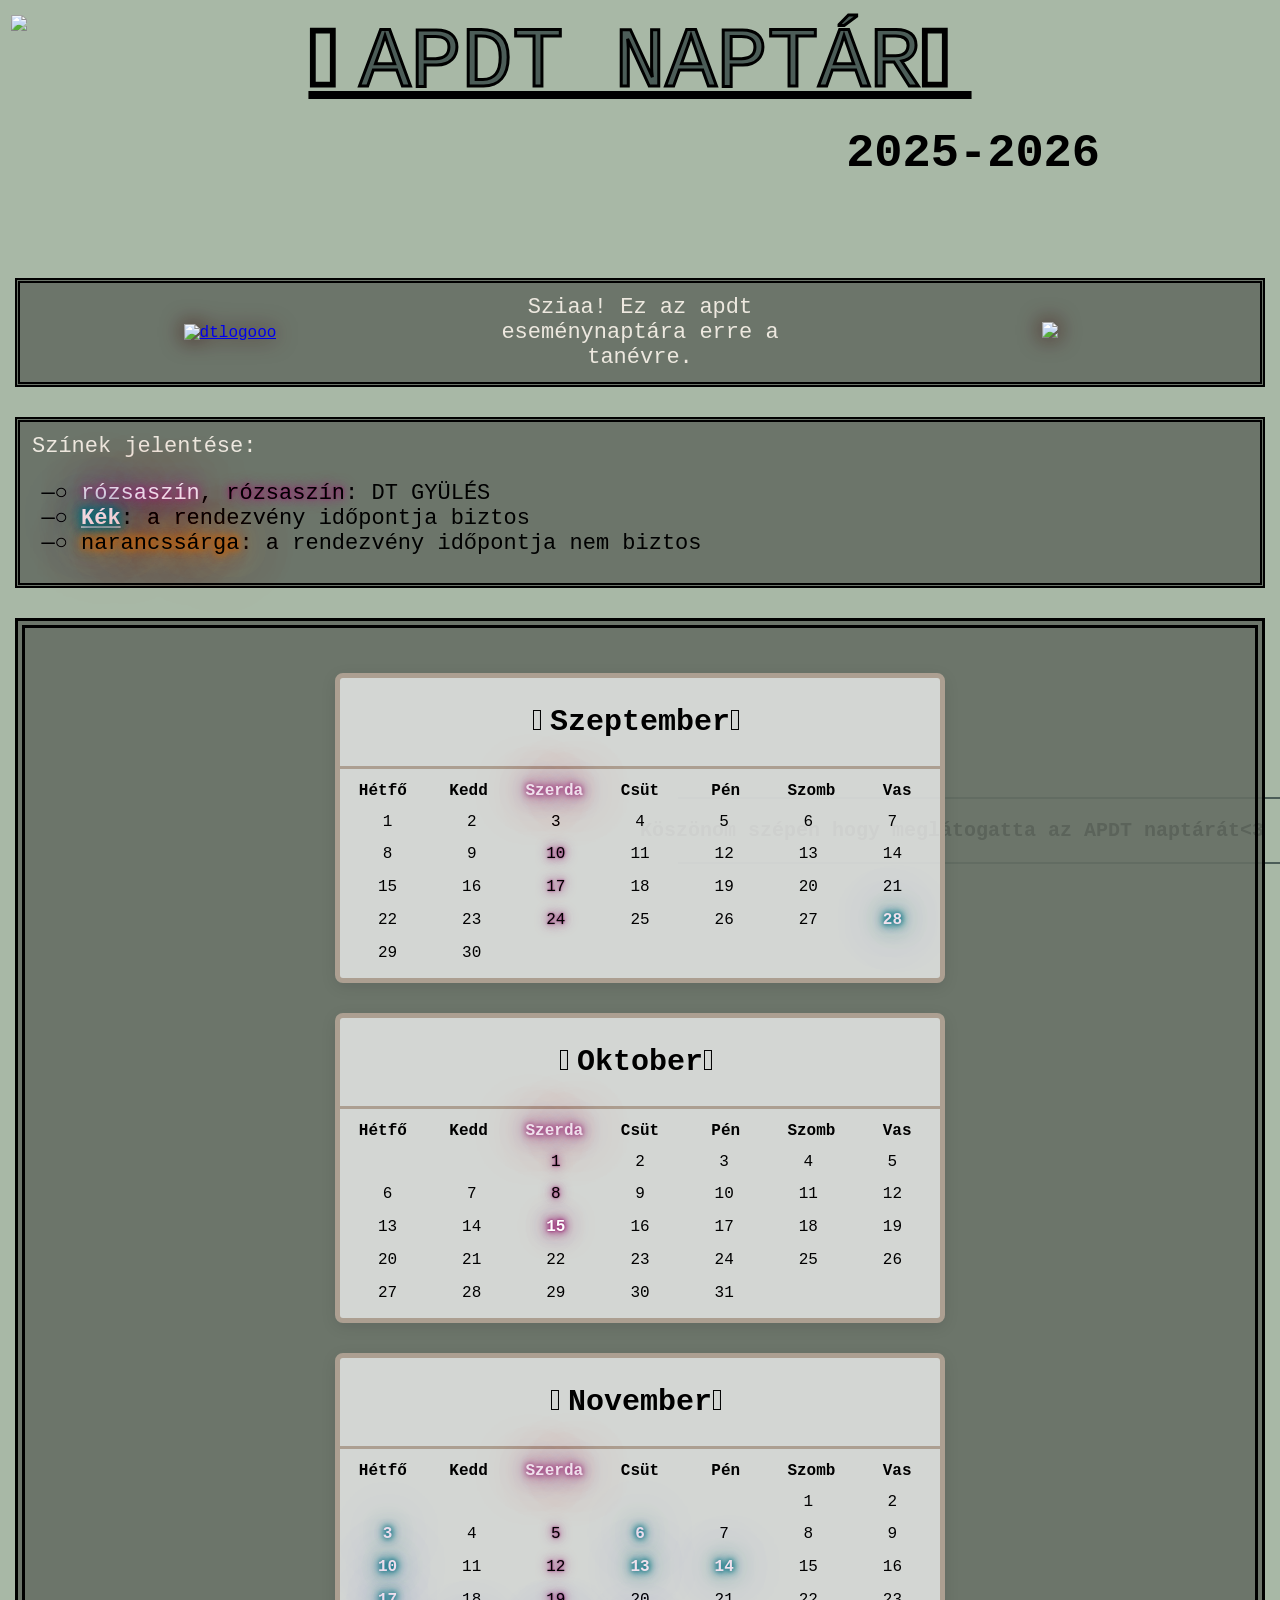
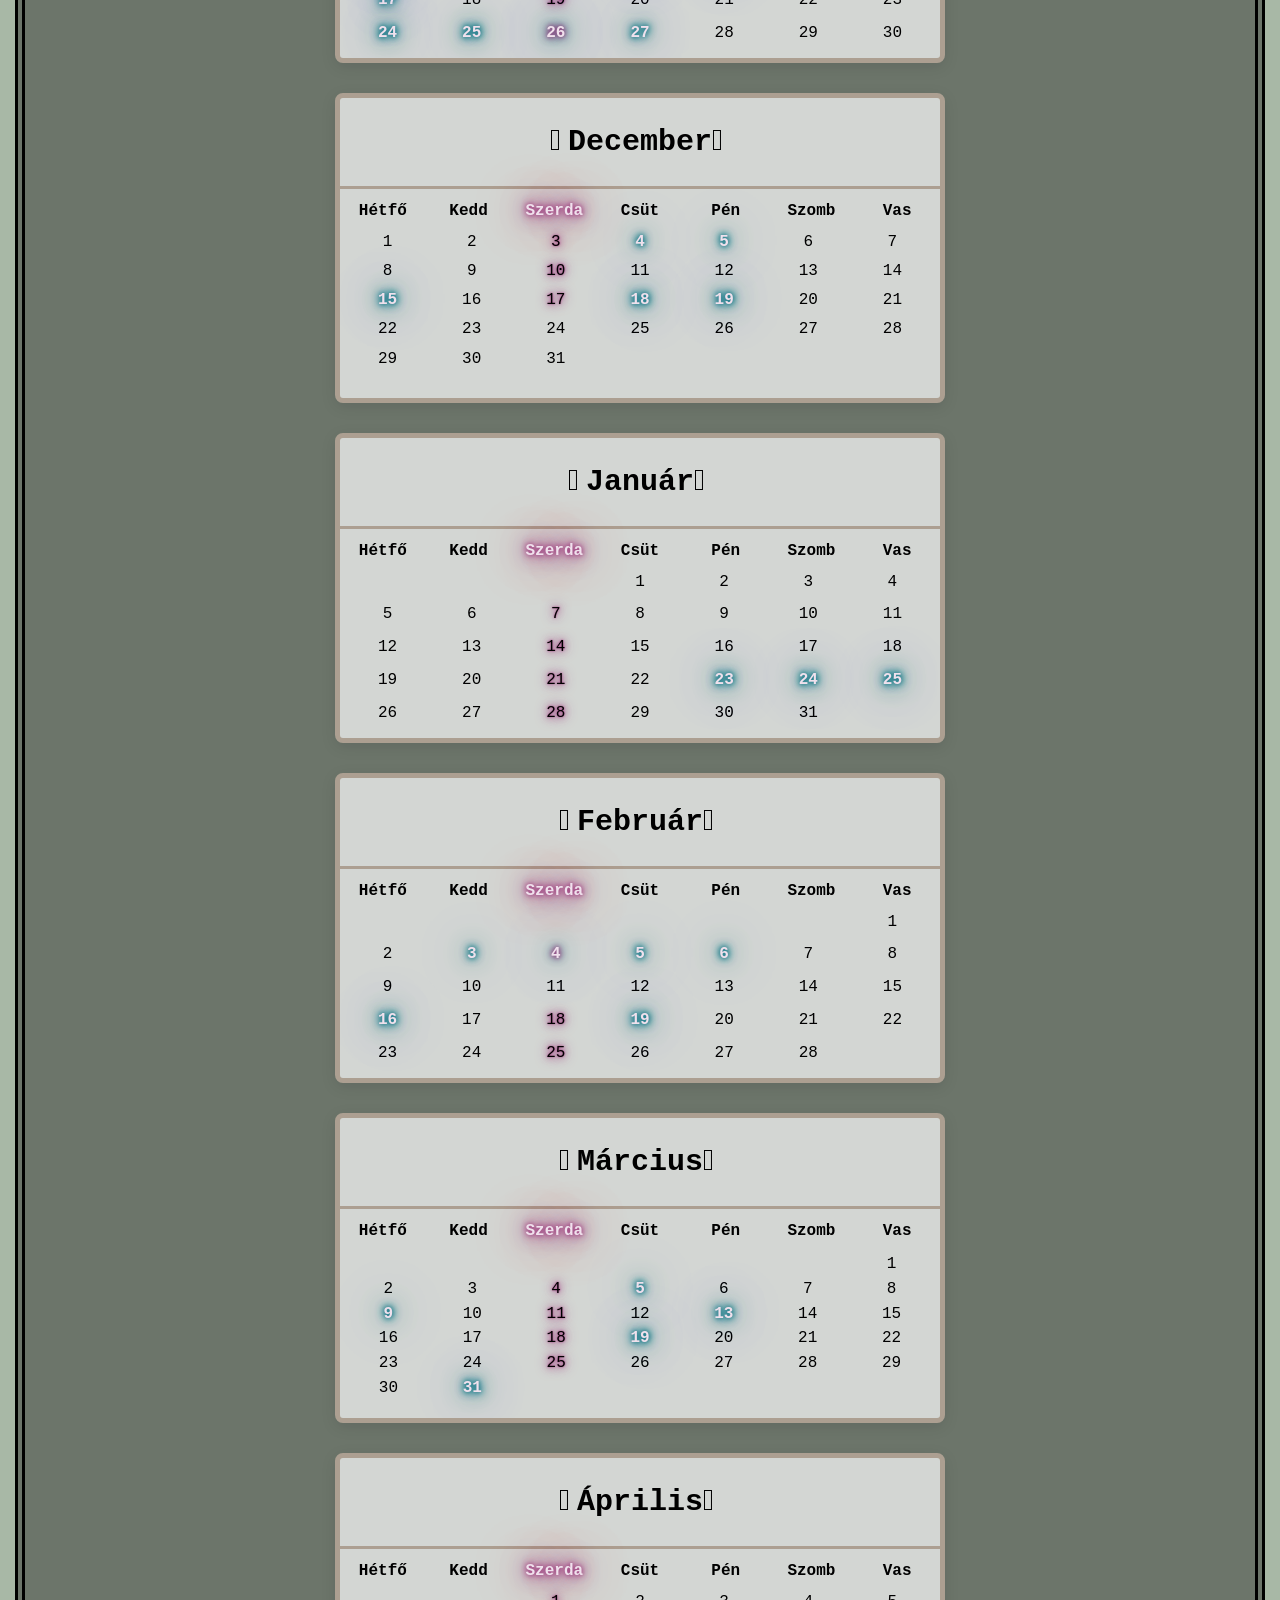
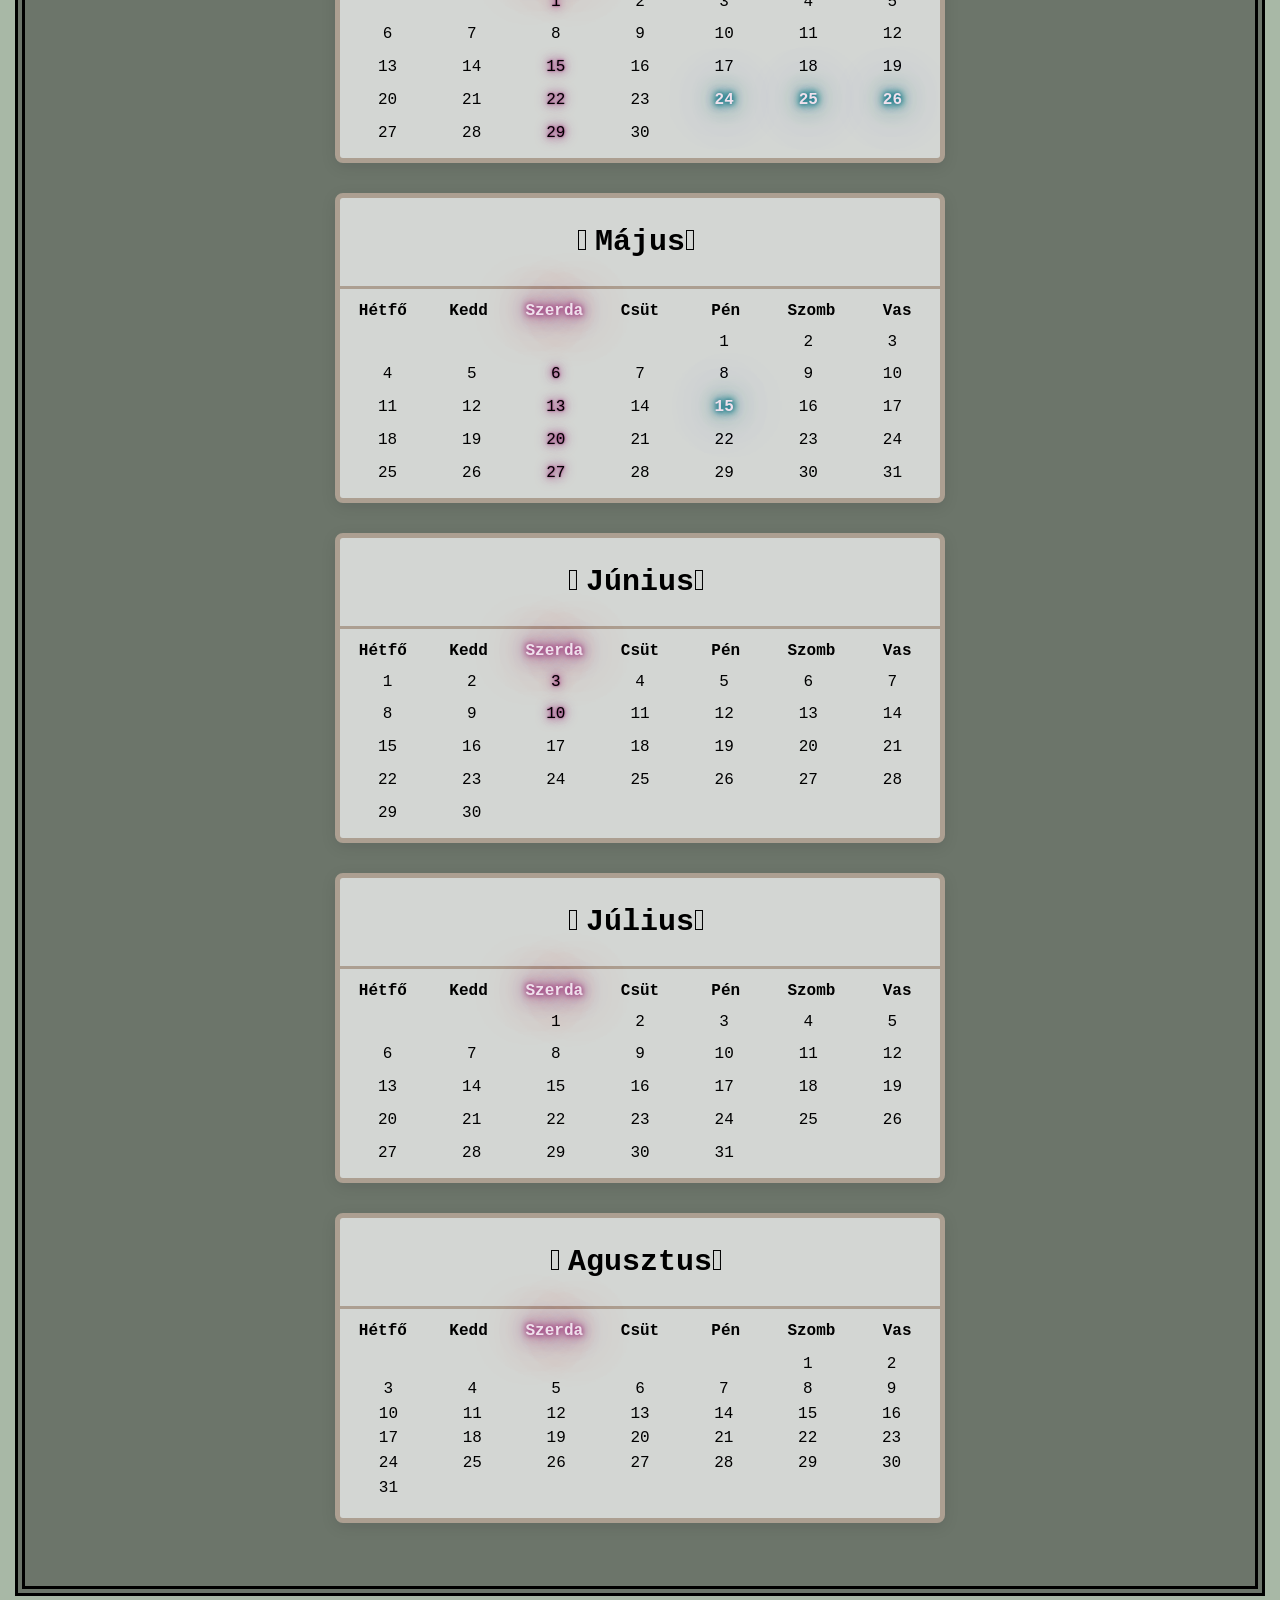
==== commit 4658f520: "Add files via upload" ====
--- a/index.html
+++ b/index.html
@@ -17,7 +17,7 @@
 </head>
 
 <body>
-
+  <!-- <div class="bg"> -->
   <img src="media/apdtlogo1.PNG" style="position:fixed; left:11px; top: 15px; width:50px; z-index:-1;">
   <div class="h1">𓆩APDT NAPTÁR𓆪</div>
   <p style="text-align: right; margin-right: 180px; margin-top:0px; font-size: 47px;"><b>2025-2026</b></p>
@@ -36,7 +36,7 @@
   </div>
   <div class="navcucc">
     <p class="nav"> Színek jelentése:</p>
-    <ul class="fekete">
+    <ul class="fekete" style="margin-left:1rem;">
       <li>
         <div class="szerda">rózsaszín</div>, <div class="gyules">rózsaszín</div>: DT GYÜLÉS
       </li>
@@ -780,6 +780,7 @@
       <br>
     </div>
   </div>
+  <!-- </div> -->
 </body>
 
 </html>
--- a/style.css
+++ b/style.css
@@ -6,7 +6,7 @@
 
 body {
   font-family: 'Luminari', monospace, sans-serif;
-  background-color:rgb(168, 184, 166);;
+  background-color:#a8b8a6;
   /* background-image: url('media/rightside.jpeg'); */
   width: 1024px;
   background-attachment: fixed;
@@ -16,6 +16,16 @@
   font-size: 1rem;
 
 }
+/* .bg{
+  min-width:100%!important;
+background-image: url('media/hatter.png');
+background-attachment: fixed;
+background-size: cover;
+background-repeat: repeat-y;
+display:grid;
+width:100em;
+ 
+} */
 
 a.apgif {
   width: auto;
@@ -121,7 +131,9 @@
   BORDER-radius: 8px;
 }
 .honapnev1{
- background-color:rgb(122, 52, 56);
+ /* background-color:#7a3438; */
+ background-image: url('media/valami2.png');
+ background-size:cover;
  border-bottom:3px solid  #ac9f91;
 }
 .honapnev {
@@ -323,7 +335,7 @@
   /* body{background-image: url(media/apdtlogo1.PNG);} */
   p.nav {
     margin: 7px;
-    font-size: 3rem;
+    font-size: 2.5rem;
   }
 
   ul.fekete {
@@ -332,6 +344,7 @@
 
   .navcucc {
     font-size: 1.8rem;
+    padding:1rem;
   }
   .honapnev{
     font-size:2.2rem;
@@ -349,8 +362,8 @@
   }
 
   .honapbox {
-    width: 700px;
-    height: 400px;
+    width: 43rem;
+    height: 26rem;
     /* background-image: url('media/red700.png');
     background-repeat: no-repeat; */
   }
